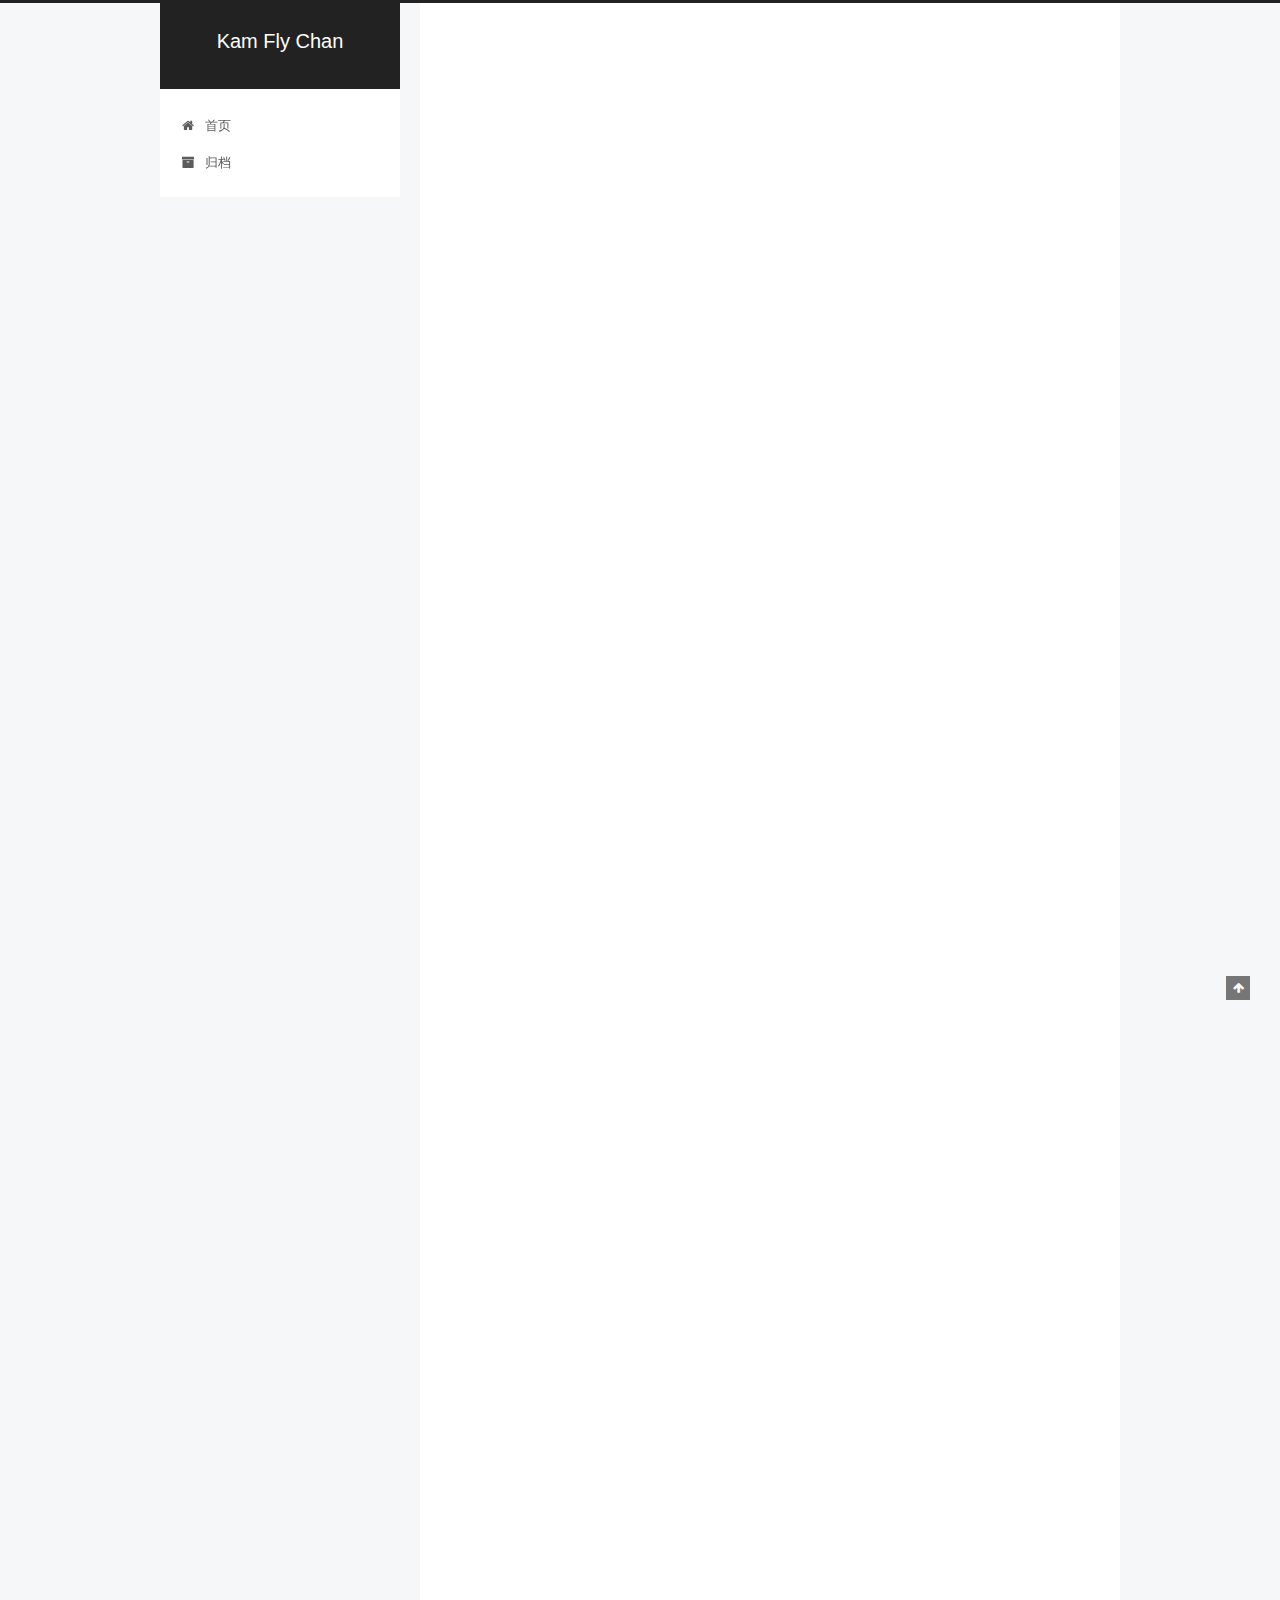
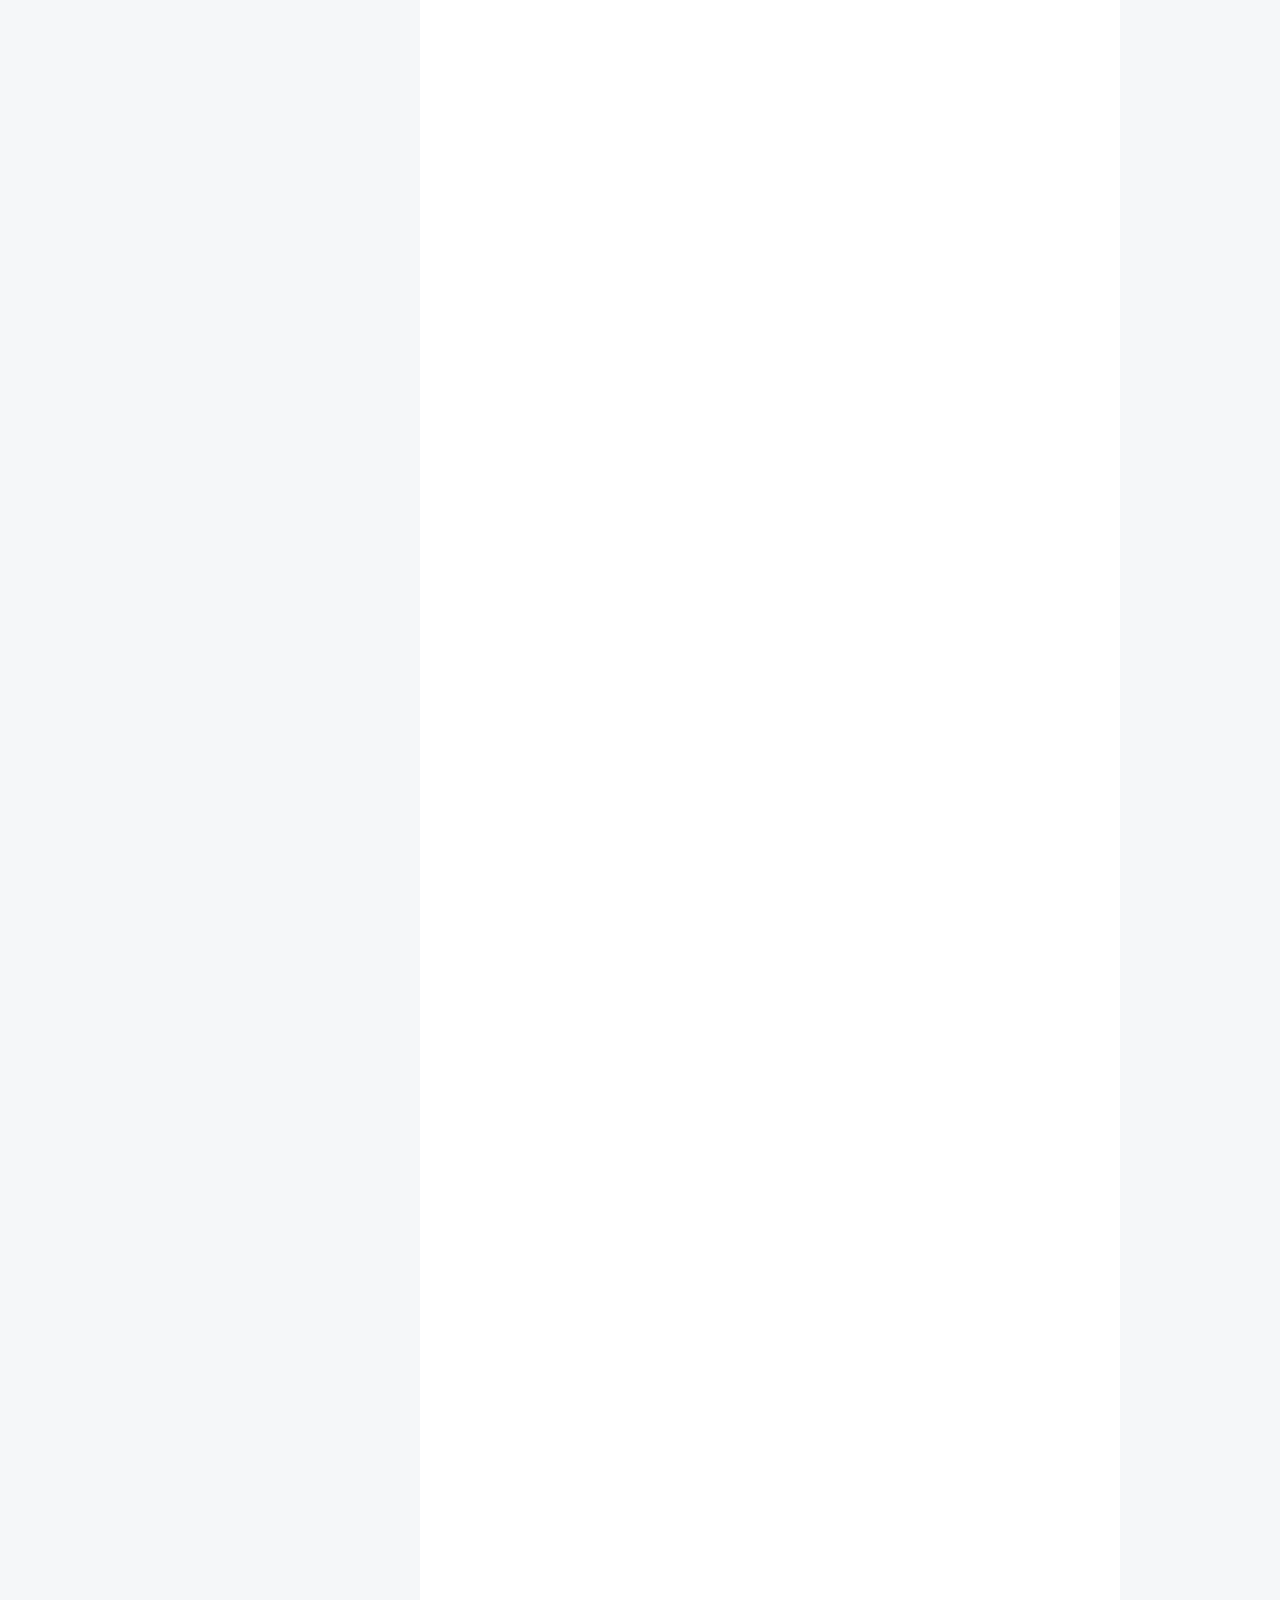
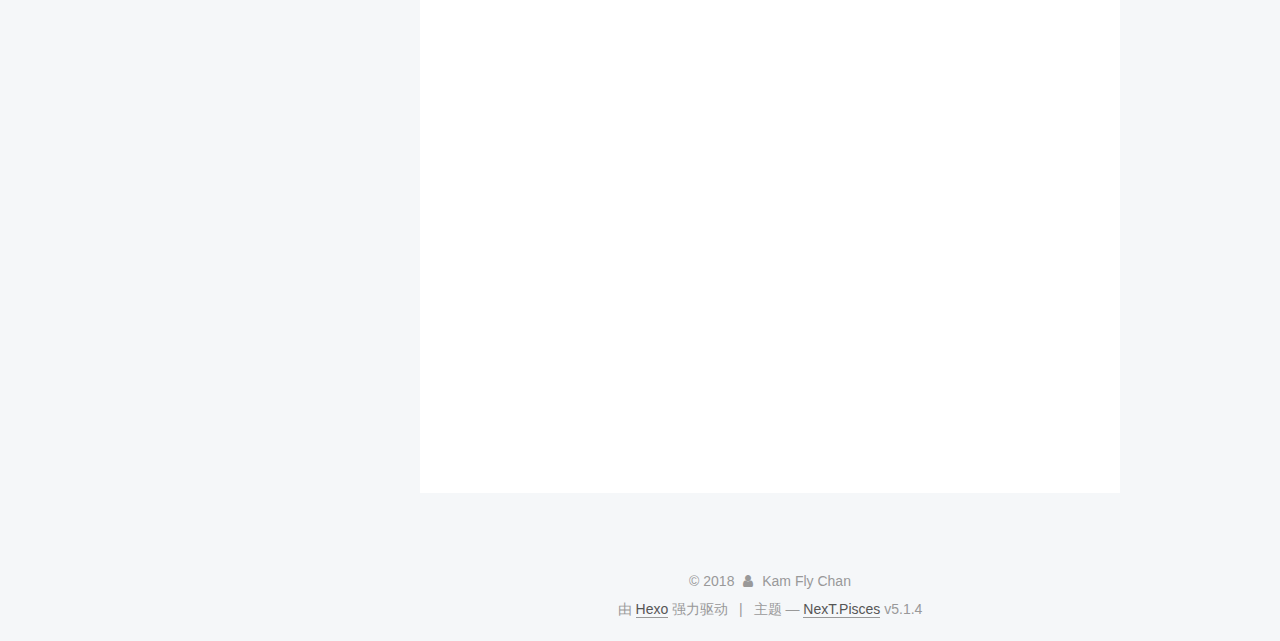
==== index.html @ f888b029 "Site updated: 2018-01-27 16:39:19" ====
<!DOCTYPE html>



  


<html class="theme-next pisces use-motion" lang="zh-Hans">
<head>
  <meta charset="UTF-8"/>
<meta http-equiv="X-UA-Compatible" content="IE=edge" />
<meta name="viewport" content="width=device-width, initial-scale=1, maximum-scale=1"/>
<meta name="theme-color" content="#222">









<meta http-equiv="Cache-Control" content="no-transform" />
<meta http-equiv="Cache-Control" content="no-siteapp" />
















  
  
  <link href="/lib/fancybox/source/jquery.fancybox.css?v=2.1.5" rel="stylesheet" type="text/css" />







<link href="/lib/font-awesome/css/font-awesome.min.css?v=4.6.2" rel="stylesheet" type="text/css" />

<link href="/css/main.css?v=5.1.4" rel="stylesheet" type="text/css" />


  <link rel="apple-touch-icon" sizes="180x180" href="/images/apple-touch-icon-next.png?v=5.1.4">


  <link rel="icon" type="image/png" sizes="32x32" href="/images/favicon-32x32-next.png?v=5.1.4">


  <link rel="icon" type="image/png" sizes="16x16" href="/images/favicon-16x16-next.png?v=5.1.4">


  <link rel="mask-icon" href="/images/logo.svg?v=5.1.4" color="#222">





  <meta name="keywords" content="Hexo, NexT" />





  <link rel="alternate" href="/atom.xml" title="Kam Fly Chan" type="application/atom+xml" />






<meta property="og:type" content="website">
<meta property="og:title" content="Kam Fly Chan">
<meta property="og:url" content="http://yoursite.com/index.html">
<meta property="og:site_name" content="Kam Fly Chan">
<meta property="og:locale" content="zh-Hans">
<meta name="twitter:card" content="summary">
<meta name="twitter:title" content="Kam Fly Chan">



<script type="text/javascript" id="hexo.configurations">
  var NexT = window.NexT || {};
  var CONFIG = {
    root: '/',
    scheme: 'Pisces',
    version: '5.1.4',
    sidebar: {"position":"left","display":"post","offset":12,"b2t":false,"scrollpercent":false,"onmobile":false},
    fancybox: true,
    tabs: true,
    motion: {"enable":true,"async":false,"transition":{"post_block":"fadeIn","post_header":"slideDownIn","post_body":"slideDownIn","coll_header":"slideLeftIn","sidebar":"slideUpIn"}},
    duoshuo: {
      userId: '0',
      author: '博主'
    },
    algolia: {
      applicationID: '',
      apiKey: '',
      indexName: '',
      hits: {"per_page":10},
      labels: {"input_placeholder":"Search for Posts","hits_empty":"We didn't find any results for the search: ${query}","hits_stats":"${hits} results found in ${time} ms"}
    }
  };
</script>



  <link rel="canonical" href="http://yoursite.com/"/>





  <title>Kam Fly Chan</title>
  





  <script type="text/javascript">
    var _hmt = _hmt || [];
    (function() {
      var hm = document.createElement("script");
      hm.src = "https://hm.baidu.com/hm.js?b831e868e6b1b6c18128e27ea2d17165";
      var s = document.getElementsByTagName("script")[0];
      s.parentNode.insertBefore(hm, s);
    })();
  </script>




</head>

<body itemscope itemtype="http://schema.org/WebPage" lang="zh-Hans">

  
  
    
  

  <div class="container sidebar-position-left 
  page-home">
    <div class="headband"></div>

    <header id="header" class="header" itemscope itemtype="http://schema.org/WPHeader">
      <div class="header-inner"><div class="site-brand-wrapper">
  <div class="site-meta ">
    

    <div class="custom-logo-site-title">
      <a href="/"  class="brand" rel="start">
        <span class="logo-line-before"><i></i></span>
        <span class="site-title">Kam Fly Chan</span>
        <span class="logo-line-after"><i></i></span>
      </a>
    </div>
      
        <p class="site-subtitle"></p>
      
  </div>

  <div class="site-nav-toggle">
    <button>
      <span class="btn-bar"></span>
      <span class="btn-bar"></span>
      <span class="btn-bar"></span>
    </button>
  </div>
</div>

<nav class="site-nav">
  

  
    <ul id="menu" class="menu">
      
        
        <li class="menu-item menu-item-home">
          <a href="/" rel="section">
            
              <i class="menu-item-icon fa fa-fw fa-home"></i> <br />
            
            首页
          </a>
        </li>
      
        
        <li class="menu-item menu-item-archives">
          <a href="/archives/" rel="section">
            
              <i class="menu-item-icon fa fa-fw fa-archive"></i> <br />
            
            归档
          </a>
        </li>
      

      
    </ul>
  

  
</nav>



 </div>
    </header>

    <main id="main" class="main">
      <div class="main-inner">
        <div class="content-wrap">
          <div id="content" class="content">
            
  <section id="posts" class="posts-expand">
    
      

  

  
  
  

  <article class="post post-type-normal" itemscope itemtype="http://schema.org/Article">
  
  
  
  <div class="post-block">
    <link itemprop="mainEntityOfPage" href="http://yoursite.com/2018/01/27/Manage-your-own-code-using-cocoapods/">

    <span hidden itemprop="author" itemscope itemtype="http://schema.org/Person">
      <meta itemprop="name" content="Kam Fly Chan">
      <meta itemprop="description" content="">
      <meta itemprop="image" content="/images/avatar.gif">
    </span>

    <span hidden itemprop="publisher" itemscope itemtype="http://schema.org/Organization">
      <meta itemprop="name" content="Kam Fly Chan">
    </span>

    
      <header class="post-header">

        
        
          <h1 class="post-title" itemprop="name headline">
                
                <a class="post-title-link" href="/2018/01/27/Manage-your-own-code-using-cocoapods/" itemprop="url">Manage your own code using cocoapods</a></h1>
        

        <div class="post-meta">
          <span class="post-time">
            
              <span class="post-meta-item-icon">
                <i class="fa fa-calendar-o"></i>
              </span>
              
                <span class="post-meta-item-text">发表于</span>
              
              <time title="创建于" itemprop="dateCreated datePublished" datetime="2018-01-27T14:11:44+08:00">
                2018-01-27
              </time>
            

            

            
          </span>

          

          
            
          

          
          

          

          

          

        </div>
      </header>
    

    
    
    
    <div class="post-body" itemprop="articleBody">

      
      

      
        
          
            <p>cocoapods管理自己的开源代码</p>
<h2 id="准备工作"><a href="#准备工作" class="headerlink" title="准备工作"></a>准备工作</h2><ol>
<li>在Github创建共享仓库</li>
<li>把共享仓库clone到本地</li>
</ol>
<p><strong>命令： git clone &lt;版本库的网址&gt;</strong><br><figure class="highlight plain"><table><tr><td class="gutter"><pre><span class="line">1</span><br></pre></td><td class="code"><pre><span class="line">$ git clone http://github.com/jquery/jquery.git</span><br></pre></td></tr></table></figure></p>
<h2 id="利用pod官方提供的模板来创建工程"><a href="#利用pod官方提供的模板来创建工程" class="headerlink" title="利用pod官方提供的模板来创建工程"></a>利用pod官方提供的模板来创建工程</h2><p><strong>命令： pod lib create 你的工程名</strong><br><figure class="highlight plain"><table><tr><td class="gutter"><pre><span class="line">1</span><br></pre></td><td class="code"><pre><span class="line">$ git lib create CJFKit</span><br></pre></td></tr></table></figure></p>
<p>然后 - 把工程目录中的文件拷贝到之前cline到本地的仓库文件夹中<br>然后 - 设置好 podspec 文件</p>
<h2 id="检查当前的库是有错误"><a href="#检查当前的库是有错误" class="headerlink" title="检查当前的库是有错误"></a>检查当前的库是有错误</h2><p><strong>命令：pod lib lint</strong><br><figure class="highlight plain"><table><tr><td class="gutter"><pre><span class="line">1</span><br></pre></td><td class="code"><pre><span class="line">$ pod lib lint</span><br></pre></td></tr></table></figure></p>
<h2 id="将代码push到git共享仓库（当前库无误的情况下）"><a href="#将代码push到git共享仓库（当前库无误的情况下）" class="headerlink" title="将代码push到git共享仓库（当前库无误的情况下）"></a>将代码push到git共享仓库（当前库无误的情况下）</h2><p><strong>命令：git add .</strong><br><figure class="highlight plain"><table><tr><td class="gutter"><pre><span class="line">1</span><br></pre></td><td class="code"><pre><span class="line">$ git add .</span><br></pre></td></tr></table></figure></p>
<p><strong>命令： git commit -m “你的描述”</strong><br><figure class="highlight plain"><table><tr><td class="gutter"><pre><span class="line">1</span><br></pre></td><td class="code"><pre><span class="line">$ git commit -m &quot;first 提交&quot;</span><br></pre></td></tr></table></figure></p>
<p><strong>命令： git push</strong><br><figure class="highlight plain"><table><tr><td class="gutter"><pre><span class="line">1</span><br></pre></td><td class="code"><pre><span class="line">$ git push</span><br></pre></td></tr></table></figure></p>
<p>为当前共享仓库的代码打一个tag</p>
<p><strong>命令：</strong><br><figure class="highlight plain"><table><tr><td class="gutter"><pre><span class="line">1</span><br><span class="line">2</span><br><span class="line">3</span><br></pre></td><td class="code"><pre><span class="line">$ git add .</span><br><span class="line">$ git tag -a 1.0.0 -m &quot;your description&quot;</span><br><span class="line">$ git push --tag</span><br></pre></td></tr></table></figure></p>
<h2 id="把github共享仓库中的文件提交到pod仓库"><a href="#把github共享仓库中的文件提交到pod仓库" class="headerlink" title="把github共享仓库中的文件提交到pod仓库"></a>把github共享仓库中的文件提交到pod仓库</h2><p>如果是第一次提交到pod仓库或还没有注册个pod帐号的话，需要注册一个（<code>注册之后，会由到一封邮件，需要通过邮件进行激活</code>）</p>
<p><strong>命令： pod trunk register 邮箱地址 ‘用户名’ –verbose</strong><br><figure class="highlight plain"><table><tr><td class="gutter"><pre><span class="line">1</span><br></pre></td><td class="code"><pre><span class="line">$ pod trunk regiseter jinfei_chen@icloud.com &apos;JinfeiChen&apos; --verbose</span><br></pre></td></tr></table></figure></p>
<p>如果已经有pod帐号，可以通过如下命令查看自己的详细信息</p>
<p><strong>命令： pod trunk me</strong><br><figure class="highlight plain"><table><tr><td class="gutter"><pre><span class="line">1</span><br></pre></td><td class="code"><pre><span class="line">$ pod trunk me</span><br></pre></td></tr></table></figure></p>
<p>执行上传到Pod仓库的命令(此步骤有可能会上传失败，根据提示在百度都能找到解决的办法)</p>
<p><strong>命令：pod trunk push 你的仓库名.podspec</strong><br><figure class="highlight plain"><table><tr><td class="gutter"><pre><span class="line">1</span><br></pre></td><td class="code"><pre><span class="line">$ pod trunk push CJFKit.podspec</span><br></pre></td></tr></table></figure></p>
<h2 id="删除本地的cocoapods查找索引，才能search到最新的pod库"><a href="#删除本地的cocoapods查找索引，才能search到最新的pod库" class="headerlink" title="删除本地的cocoapods查找索引，才能search到最新的pod库"></a>删除本地的cocoapods查找索引，才能search到最新的pod库</h2><p><strong>命令：rm 本地cocoapods索引文件路径</strong><br><figure class="highlight plain"><table><tr><td class="gutter"><pre><span class="line">1</span><br></pre></td><td class="code"><pre><span class="line">$ rm ~/Library/Caches/CocoaPods/search_index.json</span><br></pre></td></tr></table></figure></p>
<p><strong>命令：pod search 你的工程名</strong><br><figure class="highlight plain"><table><tr><td class="gutter"><pre><span class="line">1</span><br></pre></td><td class="code"><pre><span class="line">$ pod search CJFKit</span><br></pre></td></tr></table></figure></p>
<h2 id="当pod库有更新，不能以同样的版本号上传到pod库"><a href="#当pod库有更新，不能以同样的版本号上传到pod库" class="headerlink" title="当pod库有更新，不能以同样的版本号上传到pod库"></a>当pod库有更新，不能以同样的版本号上传到pod库</h2><p><strong>命令：</strong><br><figure class="highlight plain"><table><tr><td class="gutter"><pre><span class="line">1</span><br><span class="line">2</span><br><span class="line">3</span><br><span class="line">4</span><br><span class="line">5</span><br><span class="line">6</span><br><span class="line">7</span><br></pre></td><td class="code"><pre><span class="line">$ git add.</span><br><span class="line">$ git commit -m &quot;更新描述&quot;</span><br><span class="line">$ git push</span><br><span class="line">$ git add.</span><br><span class="line">$ git tag -a 新的版本号 -m &quot;新版本说明&quot;</span><br><span class="line">$ git push --tag</span><br><span class="line">$ pod trunk push pod工程名.podspec</span><br></pre></td></tr></table></figure></p>

          
        
      
    </div>
    
    
    

    

    

    

    <footer class="post-footer">
      

      

      

      
      
        <div class="post-eof"></div>
      
    </footer>
  </div>
  
  
  
  </article>


    
      

  

  
  
  

  <article class="post post-type-normal" itemscope itemtype="http://schema.org/Article">
  
  
  
  <div class="post-block">
    <link itemprop="mainEntityOfPage" href="http://yoursite.com/2018/01/27/hello-world/">

    <span hidden itemprop="author" itemscope itemtype="http://schema.org/Person">
      <meta itemprop="name" content="Kam Fly Chan">
      <meta itemprop="description" content="">
      <meta itemprop="image" content="/images/avatar.gif">
    </span>

    <span hidden itemprop="publisher" itemscope itemtype="http://schema.org/Organization">
      <meta itemprop="name" content="Kam Fly Chan">
    </span>

    
      <header class="post-header">

        
        
          <h1 class="post-title" itemprop="name headline">
                
                <a class="post-title-link" href="/2018/01/27/hello-world/" itemprop="url">Hello World</a></h1>
        

        <div class="post-meta">
          <span class="post-time">
            
              <span class="post-meta-item-icon">
                <i class="fa fa-calendar-o"></i>
              </span>
              
                <span class="post-meta-item-text">发表于</span>
              
              <time title="创建于" itemprop="dateCreated datePublished" datetime="2018-01-27T12:28:05+08:00">
                2018-01-27
              </time>
            

            

            
          </span>

          

          
            
          

          
          

          

          

          

        </div>
      </header>
    

    
    
    
    <div class="post-body" itemprop="articleBody">

      
      

      
        
          
            <p>Welcome to <a href="https://hexo.io/" target="_blank" rel="noopener">Hexo</a>! This is your very first post. Check <a href="https://hexo.io/docs/" target="_blank" rel="noopener">documentation</a> for more info. If you get any problems when using Hexo, you can find the answer in <a href="https://hexo.io/docs/troubleshooting.html" target="_blank" rel="noopener">troubleshooting</a> or you can ask me on <a href="https://github.com/hexojs/hexo/issues" target="_blank" rel="noopener">GitHub</a>.</p>
<h2 id="Quick-Start"><a href="#Quick-Start" class="headerlink" title="Quick Start"></a>Quick Start</h2><h3 id="Create-a-new-post"><a href="#Create-a-new-post" class="headerlink" title="Create a new post"></a>Create a new post</h3><figure class="highlight bash"><table><tr><td class="gutter"><pre><span class="line">1</span><br></pre></td><td class="code"><pre><span class="line">$ hexo new <span class="string">"My New Post"</span></span><br></pre></td></tr></table></figure>
<p>More info: <a href="https://hexo.io/docs/writing.html" target="_blank" rel="noopener">Writing</a></p>
<h3 id="Run-server"><a href="#Run-server" class="headerlink" title="Run server"></a>Run server</h3><figure class="highlight bash"><table><tr><td class="gutter"><pre><span class="line">1</span><br></pre></td><td class="code"><pre><span class="line">$ hexo server</span><br></pre></td></tr></table></figure>
<p>More info: <a href="https://hexo.io/docs/server.html" target="_blank" rel="noopener">Server</a></p>
<h3 id="Generate-static-files"><a href="#Generate-static-files" class="headerlink" title="Generate static files"></a>Generate static files</h3><figure class="highlight bash"><table><tr><td class="gutter"><pre><span class="line">1</span><br></pre></td><td class="code"><pre><span class="line">$ hexo generate</span><br></pre></td></tr></table></figure>
<p>More info: <a href="https://hexo.io/docs/generating.html" target="_blank" rel="noopener">Generating</a></p>
<h3 id="Deploy-to-remote-sites"><a href="#Deploy-to-remote-sites" class="headerlink" title="Deploy to remote sites"></a>Deploy to remote sites</h3><figure class="highlight bash"><table><tr><td class="gutter"><pre><span class="line">1</span><br></pre></td><td class="code"><pre><span class="line">$ hexo deploy</span><br></pre></td></tr></table></figure>
<p>More info: <a href="https://hexo.io/docs/deployment.html" target="_blank" rel="noopener">Deployment</a></p>

          
        
      
    </div>
    
    
    

    

    

    

    <footer class="post-footer">
      

      

      

      
      
        <div class="post-eof"></div>
      
    </footer>
  </div>
  
  
  
  </article>


    
  </section>

  


          </div>
          


          

        </div>
        
          
  
  <div class="sidebar-toggle">
    <div class="sidebar-toggle-line-wrap">
      <span class="sidebar-toggle-line sidebar-toggle-line-first"></span>
      <span class="sidebar-toggle-line sidebar-toggle-line-middle"></span>
      <span class="sidebar-toggle-line sidebar-toggle-line-last"></span>
    </div>
  </div>

  <aside id="sidebar" class="sidebar">
    
    <div class="sidebar-inner">

      

      

      <section class="site-overview-wrap sidebar-panel sidebar-panel-active">
        <div class="site-overview">
          <div class="site-author motion-element" itemprop="author" itemscope itemtype="http://schema.org/Person">
            
              <p class="site-author-name" itemprop="name">Kam Fly Chan</p>
              <p class="site-description motion-element" itemprop="description"></p>
          </div>

          <nav class="site-state motion-element">

            
              <div class="site-state-item site-state-posts">
              
                <a href="/archives/">
              
                  <span class="site-state-item-count">2</span>
                  <span class="site-state-item-name">日志</span>
                </a>
              </div>
            

            

            

          </nav>

          
            <div class="feed-link motion-element">
              <a href="/atom.xml" rel="alternate">
                <i class="fa fa-rss"></i>
                RSS
              </a>
            </div>
          

          
            <div class="links-of-author motion-element">
                
                  <span class="links-of-author-item">
                    <a href="https://github.com/JinfeiChen" target="_blank" title="GitHub">
                      
                        <i class="fa fa-fw fa-github"></i>GitHub</a>
                  </span>
                
                  <span class="links-of-author-item">
                    <a href="mailto:chenjinfei@live.com" target="_blank" title="E-Mail">
                      
                        <i class="fa fa-fw fa-envelope"></i>E-Mail</a>
                  </span>
                
                  <span class="links-of-author-item">
                    <a href="https://www.facebook.com/chenjinfei" target="_blank" title="FB Page">
                      
                        <i class="fa fa-fw fa-facebook"></i>FB Page</a>
                  </span>
                
            </div>
          

          
          

          
          

          

        </div>
      </section>

      

      

    </div>
  </aside>


        
      </div>
    </main>

    <footer id="footer" class="footer">
      <div class="footer-inner">
        <div class="copyright">&copy; <span itemprop="copyrightYear">2018</span>
  <span class="with-love">
    <i class="fa fa-user"></i>
  </span>
  <span class="author" itemprop="copyrightHolder">Kam Fly Chan</span>

  
</div>


  <div class="powered-by">由 <a class="theme-link" target="_blank" href="https://hexo.io">Hexo</a> 强力驱动</div>



  <span class="post-meta-divider">|</span>



  <div class="theme-info">主题 &mdash; <a class="theme-link" target="_blank" href="https://github.com/iissnan/hexo-theme-next">NexT.Pisces</a> v5.1.4</div>




        







        
      </div>
    </footer>

    
      <div class="back-to-top">
        <i class="fa fa-arrow-up"></i>
        
      </div>
    

    

  </div>

  

<script type="text/javascript">
  if (Object.prototype.toString.call(window.Promise) !== '[object Function]') {
    window.Promise = null;
  }
</script>









  












  
  
    <script type="text/javascript" src="/lib/jquery/index.js?v=2.1.3"></script>
  

  
  
    <script type="text/javascript" src="/lib/fastclick/lib/fastclick.min.js?v=1.0.6"></script>
  

  
  
    <script type="text/javascript" src="/lib/jquery_lazyload/jquery.lazyload.js?v=1.9.7"></script>
  

  
  
    <script type="text/javascript" src="/lib/velocity/velocity.min.js?v=1.2.1"></script>
  

  
  
    <script type="text/javascript" src="/lib/velocity/velocity.ui.min.js?v=1.2.1"></script>
  

  
  
    <script type="text/javascript" src="/lib/fancybox/source/jquery.fancybox.pack.js?v=2.1.5"></script>
  


  


  <script type="text/javascript" src="/js/src/utils.js?v=5.1.4"></script>

  <script type="text/javascript" src="/js/src/motion.js?v=5.1.4"></script>



  
  


  <script type="text/javascript" src="/js/src/affix.js?v=5.1.4"></script>

  <script type="text/javascript" src="/js/src/schemes/pisces.js?v=5.1.4"></script>



  

  


  <script type="text/javascript" src="/js/src/bootstrap.js?v=5.1.4"></script>



  


  




	





  





  












  





  

  

  

  
  

  

  

  

</body>
</html>
---- css/main.css ----
/* normalize.css v3.0.2 | MIT License | git.io/normalize */
html {
  font-family: sans-serif; /* 1 */
  -ms-text-size-adjust: 100%; /* 2 */
  -webkit-text-size-adjust: 100%; /* 2 */
}
body {
  margin: 0;
}
article,
aside,
details,
figcaption,
figure,
footer,
header,
hgroup,
main,
menu,
nav,
section,
summary {
  display: block;
}
audio,
canvas,
progress,
video {
  display: inline-block; /* 1 */
  vertical-align: baseline; /* 2 */
}
audio:not([controls]) {
  display: none;
  height: 0;
}
[hidden],
template {
  display: none;
}
a {
  background-color: transparent;
}
a:active,
a:hover {
  outline: 0;
}
abbr[title] {
  border-bottom: 1px dotted;
}
b,
strong {
  font-weight: bold;
}
dfn {
  font-style: italic;
}
h1 {
  font-size: 2em;
  margin: 0.67em 0;
}
mark {
  background: #ff0;
  color: #000;
}
small {
  font-size: 80%;
}
sub,
sup {
  font-size: 75%;
  line-height: 0;
  position: relative;
  vertical-align: baseline;
}
sup {
  top: -0.5em;
}
sub {
  bottom: -0.25em;
}
img {
  border: 0;
}
svg:not(:root) {
  overflow: hidden;
}
figure {
  margin: 1em 40px;
}
hr {
  -moz-box-sizing: content-box;
  box-sizing: content-box;
  height: 0;
}
pre {
  overflow: auto;
}
code,
kbd,
pre,
samp {
  font-family: monospace, monospace;
  font-size: 1em;
}
button,
input,
optgroup,
select,
textarea {
  color: inherit; /* 1 */
  font: inherit; /* 2 */
  margin: 0; /* 3 */
}
button {
  overflow: visible;
}
button,
select {
  text-transform: none;
}
button,
html input[type="button"],
input[type="reset"],
input[type="submit"] {
  -webkit-appearance: button; /* 2 */
  cursor: pointer; /* 3 */
}
button[disabled],
html input[disabled] {
  cursor: default;
}
button::-moz-focus-inner,
input::-moz-focus-inner {
  border: 0;
  padding: 0;
}
input {
  line-height: normal;
}
input[type="checkbox"],
input[type="radio"] {
  box-sizing: border-box; /* 1 */
  padding: 0; /* 2 */
}
input[type="number"]::-webkit-inner-spin-button,
input[type="number"]::-webkit-outer-spin-button {
  height: auto;
}
input[type="search"] {
  -webkit-appearance: textfield; /* 1 */
  -moz-box-sizing: content-box;
  -webkit-box-sizing: content-box; /* 2 */
  box-sizing: content-box;
}
input[type="search"]::-webkit-search-cancel-button,
input[type="search"]::-webkit-search-decoration {
  -webkit-appearance: none;
}
fieldset {
  border: 1px solid #c0c0c0;
  margin: 0 2px;
  padding: 0.35em 0.625em 0.75em;
}
legend {
  border: 0; /* 1 */
  padding: 0; /* 2 */
}
textarea {
  overflow: auto;
}
optgroup {
  font-weight: bold;
}
table {
  border-collapse: collapse;
  border-spacing: 0;
}
td,
th {
  padding: 0;
}
::selection {
  background: #262a30;
  color: #fff;
}
body {
  position: relative;
  font-family: 'Lato', "PingFang SC", "Microsoft YaHei", sans-serif;
  font-size: 14px;
  line-height: 2;
  color: #555;
  background: #f5f7f9;
}
@media (max-width: 767px) {
  body {
    padding-right: 0 !important;
  }
}
@media (min-width: 768px) and (max-width: 991px) {
  body {
    padding-right: 0 !important;
  }
}
@media (min-width: 1600px) {
  body {
    font-size: 16px;
  }
}
h1,
h2,
h3,
h4,
h5,
h6 {
  margin: 0;
  padding: 0;
  font-weight: bold;
  line-height: 1.5;
  font-family: 'Lato', "PingFang SC", "Microsoft YaHei", sans-serif;
}
h2,
h3,
h4,
h5,
h6 {
  margin: 20px 0 15px;
}
h1 {
  font-size: 22px;
}
@media (max-width: 767px) {
  h1 {
    font-size: 18px;
  }
}
h2 {
  font-size: 20px;
}
@media (max-width: 767px) {
  h2 {
    font-size: 16px;
  }
}
h3 {
  font-size: 18px;
}
@media (max-width: 767px) {
  h3 {
    font-size: 14px;
  }
}
h4 {
  font-size: 16px;
}
@media (max-width: 767px) {
  h4 {
    font-size: 12px;
  }
}
h5 {
  font-size: 14px;
}
@media (max-width: 767px) {
  h5 {
    font-size: 10px;
  }
}
h6 {
  font-size: 12px;
}
@media (max-width: 767px) {
  h6 {
    font-size: 8px;
  }
}
p {
  margin: 0 0 20px 0;
}
a {
  color: #555;
  text-decoration: none;
  outline: none;
  border-bottom: 1px solid #999;
  word-wrap: break-word;
}
a:hover {
  color: #222;
  border-bottom-color: #222;
}
blockquote {
  margin: 0;
  padding: 0;
}
img {
  display: block;
  margin: auto;
  max-width: 100%;
  height: auto;
}
hr {
  margin: 40px 0;
  height: 3px;
  border: none;
  background-color: #ddd;
  background-image: repeating-linear-gradient(-45deg, #fff, #fff 4px, transparent 4px, transparent 8px);
}
blockquote {
  padding: 0 15px;
  color: #666;
  border-left: 4px solid #ddd;
}
blockquote cite::before {
  content: "-";
  padding: 0 5px;
}
dt {
  font-weight: 700;
}
dd {
  margin: 0;
  padding: 0;
}
kbd {
  border: 1px solid #ccc;
  border-radius: 0.2em;
  box-shadow: 0.1em 0.1em 0.2em rgba(0,0,0,0.1);
  background-color: #f9f9f9;
  font-family: inherit;
  background-image: -webkit-linear-gradient(top, #eee, #fff, #eee);
  padding: 0.1em 0.3em;
  white-space: nowrap;
}
.text-left {
  text-align: left;
}
.text-center {
  text-align: center;
}
.text-right {
  text-align: right;
}
.text-justify {
  text-align: justify;
}
.text-nowrap {
  white-space: nowrap;
}
.text-lowercase {
  text-transform: lowercase;
}
.text-uppercase {
  text-transform: uppercase;
}
.text-capitalize {
  text-transform: capitalize;
}
.center-block {
  display: block;
  margin-left: auto;
  margin-right: auto;
}
.clearfix:before,
.clearfix:after {
  content: " ";
  display: table;
}
.clearfix:after {
  clear: both;
}
.pullquote {
  width: 45%;
}
.pullquote.left {
  float: left;
  margin-left: 5px;
  margin-right: 10px;
}
.pullquote.right {
  float: right;
  margin-left: 10px;
  margin-right: 5px;
}
.affix.affix.affix {
  position: fixed;
}
.translation {
  margin-top: -20px;
  font-size: 14px;
  color: #999;
}
.scrollbar-measure {
  width: 100px;
  height: 100px;
  overflow: scroll;
  position: absolute;
  top: -9999px;
}
.use-motion .motion-element {
  opacity: 0;
}
table {
  margin: 20px 0;
  width: 100%;
  border-collapse: collapse;
  border-spacing: 0;
  border: 1px solid #ddd;
  font-size: 14px;
  table-layout: fixed;
  word-wrap: break-all;
}
table>tbody>tr:nth-of-type(odd) {
  background-color: #f9f9f9;
}
table>tbody>tr:hover {
  background-color: #f5f5f5;
}
caption,
th,
td {
  padding: 8px;
  text-align: left;
  vertical-align: middle;
  font-weight: normal;
}
th,
td {
  border-bottom: 3px solid #ddd;
  border-right: 1px solid #eee;
}
th {
  padding-bottom: 10px;
  font-weight: 700;
}
td {
  border-bottom-width: 1px;
}
html,
body {
  height: 100%;
}
.container {
  position: relative;
  min-height: 100%;
}
.header-inner {
  margin: 0 auto;
  padding: 100px 0 70px;
  width: 700px;
}
@media (min-width: 1600px) {
  .container .header-inner {
    width: 900px;
  }
}
.main {
  padding-bottom: 150px;
}
.main-inner {
  margin: 0 auto;
  width: 700px;
}
@media (min-width: 1600px) {
  .container .main-inner {
    width: 900px;
  }
}
.footer {
  position: absolute;
  left: 0;
  bottom: 0;
  width: 100%;
  min-height: 50px;
}
.footer-inner {
  box-sizing: border-box;
  margin: 20px auto;
  width: 700px;
}
@media (min-width: 1600px) {
  .container .footer-inner {
    width: 900px;
  }
}
pre,
.highlight {
  overflow: auto;
  margin: 20px 0;
  padding: 0;
  font-size: 13px;
  color: #4d4d4c;
  background: #f7f7f7;
  line-height: 1.6;
}
pre,
code {
  font-family: consolas, Menlo, "PingFang SC", "Microsoft YaHei", monospace;
}
code {
  padding: 2px 4px;
  word-wrap: break-word;
  color: #555;
  background: #eee;
  border-radius: 3px;
  font-size: 13px;
}
pre {
  padding: 10px;
}
pre code {
  padding: 0;
  color: #4d4d4c;
  background: none;
  text-shadow: none;
}
.highlight {
  border-radius: 1px;
}
.highlight pre {
  border: none;
  margin: 0;
  padding: 10px 0;
}
.highlight table {
  margin: 0;
  width: auto;
  border: none;
}
.highlight td {
  border: none;
  padding: 0;
}
.highlight figcaption {
  font-size: 1em;
  color: #4d4d4c;
  line-height: 1em;
  margin-bottom: 1em;
}
.highlight figcaption:before,
.highlight figcaption:after {
  content: " ";
  display: table;
}
.highlight figcaption:after {
  clear: both;
}
.highlight figcaption a {
  float: right;
  color: #4d4d4c;
}
.highlight figcaption a:hover {
  border-bottom-color: #4d4d4c;
}
.highlight .gutter pre {
  padding-left: 10px;
  padding-right: 10px;
  color: #869194;
  text-align: right;
  background-color: #eff2f3;
}
.highlight .code pre {
  width: 100%;
  padding-left: 10px;
  padding-right: 10px;
  background-color: #f7f7f7;
}
.highlight .line {
  height: 20px;
}
.gutter {
  -webkit-user-select: none;
  -moz-user-select: none;
  -ms-user-select: none;
  user-select: none;
}
.gist table {
  width: auto;
}
.gist table td {
  border: none;
}
pre .deletion {
  background: #fdd;
}
pre .addition {
  background: #dfd;
}
pre .meta {
  color: #8959a8;
}
pre .comment {
  color: #8e908c;
}
pre .variable,
pre .attribute,
pre .tag,
pre .regexp,
pre .ruby .constant,
pre .xml .tag .title,
pre .xml .pi,
pre .xml .doctype,
pre .html .doctype,
pre .css .id,
pre .css .class,
pre .css .pseudo {
  color: #c82829;
}
pre .number,
pre .preprocessor,
pre .built_in,
pre .literal,
pre .params,
pre .constant,
pre .command {
  color: #f5871f;
}
pre .ruby .class .title,
pre .css .rules .attribute,
pre .string,
pre .value,
pre .inheritance,
pre .header,
pre .ruby .symbol,
pre .xml .cdata,
pre .special,
pre .number,
pre .formula {
  color: #718c00;
}
pre .title,
pre .css .hexcolor {
  color: #3e999f;
}
pre .function,
pre .python .decorator,
pre .python .title,
pre .ruby .function .title,
pre .ruby .title .keyword,
pre .perl .sub,
pre .javascript .title,
pre .coffeescript .title {
  color: #4271ae;
}
pre .keyword,
pre .javascript .function {
  color: #8959a8;
}
.full-image.full-image.full-image.full-image {
  border: none;
  max-width: 100%;
  width: auto;
  margin: 20px auto 25px;
}
@media (min-width: 992px) {
  .full-image.full-image.full-image.full-image {
    max-width: none;
    width: 118%;
    margin: 0 -9%;
  }
}
.blockquote-center,
.page-home .post-type-quote blockquote,
.page-post-detail .post-type-quote blockquote {
  position: relative;
  margin: 40px 0;
  padding: 0;
  border-left: none;
  text-align: center;
}
.blockquote-center::before,
.page-home .post-type-quote blockquote::before,
.page-post-detail .post-type-quote blockquote::before,
.blockquote-center::after,
.page-home .post-type-quote blockquote::after,
.page-post-detail .post-type-quote blockquote::after {
  position: absolute;
  content: ' ';
  display: block;
  width: 100%;
  height: 24px;
  opacity: 0.2;
  background-repeat: no-repeat;
  background-position: 0 -6px;
  background-size: 22px 22px;
}
.blockquote-center::before,
.page-home .post-type-quote blockquote::before,
.page-post-detail .post-type-quote blockquote::before {
  top: -20px;
  background-image: url("../images/quote-l.svg");
  border-top: 1px solid #ccc;
}
.blockquote-center::after,
.page-home .post-type-quote blockquote::after,
.page-post-detail .post-type-quote blockquote::after {
  bottom: -20px;
  background-image: url("../images/quote-r.svg");
  border-bottom: 1px solid #ccc;
  background-position: 100% 8px;
}
.blockquote-center p,
.page-home .post-type-quote blockquote p,
.page-post-detail .post-type-quote blockquote p,
.blockquote-center div,
.page-home .post-type-quote blockquote div,
.page-post-detail .post-type-quote blockquote div {
  text-align: center;
}
.post .post-body .group-picture img {
  box-sizing: border-box;
  padding: 0 3px;
  border: none;
}
.post .group-picture-row {
  overflow: hidden;
  margin-top: 6px;
}
.post .group-picture-row:first-child {
  margin-top: 0;
}
.post .group-picture-column {
  float: left;
}
.page-post-detail .post-body .group-picture-column {
  float: none;
  margin-top: 10px;
  width: auto !important;
}
.page-post-detail .post-body .group-picture-column img {
  margin: 0 auto;
}
.page-archive .group-picture-container {
  overflow: hidden;
}
.page-archive .group-picture-row {
  float: left;
}
.page-archive .group-picture-row:first-child {
  margin-top: 6px;
}
.page-archive .group-picture-column {
  max-width: 150px;
  max-height: 150px;
}
.post-body .note {
  position: relative;
  padding: 15px;
  margin-bottom: 20px;
  border: 1px solid #eee;
  border-left-width: 5px;
  border-radius: 3px;
}
.post-body .note h2,
.post-body .note h3,
.post-body .note h4,
.post-body .note h5,
.post-body .note h6 {
  margin-top: 0;
  margin-bottom: 0;
  border-bottom: initial;
  padding-top: 0 !important;
}
.post-body .note p:first-child,
.post-body .note ul:first-child,
.post-body .note ol:first-child,
.post-body .note table:first-child,
.post-body .note pre:first-child,
.post-body .note blockquote:first-child {
  margin-top: 0;
}
.post-body .note p:last-child,
.post-body .note ul:last-child,
.post-body .note ol:last-child,
.post-body .note table:last-child,
.post-body .note pre:last-child,
.post-body .note blockquote:last-child {
  margin-bottom: 0;
}
.post-body .note.default {
  border-left-color: #777;
}
.post-body .note.default h2,
.post-body .note.default h3,
.post-body .note.default h4,
.post-body .note.default h5,
.post-body .note.default h6 {
  color: #777;
}
.post-body .note.primary {
  border-left-color: #6f42c1;
}
.post-body .note.primary h2,
.post-body .note.primary h3,
.post-body .note.primary h4,
.post-body .note.primary h5,
.post-body .note.primary h6 {
  color: #6f42c1;
}
.post-body .note.info {
  border-left-color: #428bca;
}
.post-body .note.info h2,
.post-body .note.info h3,
.post-body .note.info h4,
.post-body .note.info h5,
.post-body .note.info h6 {
  color: #428bca;
}
.post-body .note.success {
  border-left-color: #5cb85c;
}
.post-body .note.success h2,
.post-body .note.success h3,
.post-body .note.success h4,
.post-body .note.success h5,
.post-body .note.success h6 {
  color: #5cb85c;
}
.post-body .note.warning {
  border-left-color: #f0ad4e;
}
.post-body .note.warning h2,
.post-body .note.warning h3,
.post-body .note.warning h4,
.post-body .note.warning h5,
.post-body .note.warning h6 {
  color: #f0ad4e;
}
.post-body .note.danger {
  border-left-color: #d9534f;
}
.post-body .note.danger h2,
.post-body .note.danger h3,
.post-body .note.danger h4,
.post-body .note.danger h5,
.post-body .note.danger h6 {
  color: #d9534f;
}
.post-body .label {
  display: inline;
  padding: 0 2px;
  white-space: nowrap;
}
.post-body .label.default {
  background-color: #f0f0f0;
}
.post-body .label.primary {
  background-color: #efe6f7;
}
.post-body .label.info {
  background-color: #e5f2f8;
}
.post-body .label.success {
  background-color: #e7f4e9;
}
.post-body .label.warning {
  background-color: #fcf6e1;
}
.post-body .label.danger {
  background-color: #fae8eb;
}
.post-body .tabs {
  position: relative;
  display: block;
  margin-bottom: 20px;
  padding-top: 10px;
}
.post-body .tabs ul.nav-tabs {
  margin: 0;
  padding: 0;
  display: flex;
  margin-bottom: -1px;
}
@media (max-width: 413px) {
  .post-body .tabs ul.nav-tabs {
    display: block;
    margin-bottom: 5px;
  }
}
.post-body .tabs ul.nav-tabs li.tab {
  list-style-type: none !important;
  margin: 0 0.25em 0 0;
  border-top: 3px solid transparent;
  border-left: 1px solid transparent;
  border-right: 1px solid transparent;
}
@media (max-width: 413px) {
  .post-body .tabs ul.nav-tabs li.tab {
    margin: initial;
    border-top: 1px solid transparent;
    border-left: 3px solid transparent;
    border-right: 1px solid transparent;
    border-bottom: 1px solid transparent;
  }
}
.post-body .tabs ul.nav-tabs li.tab a {
  outline: 0;
  border-bottom: initial;
  display: block;
  line-height: 1.8em;
  padding: 0.25em 0.75em;
  transition-duration: 0.2s;
  transition-timing-function: ease-out;
  transition-delay: 0s;
}
.post-body .tabs ul.nav-tabs li.tab a i {
  width: 1.285714285714286em;
}
.post-body .tabs ul.nav-tabs li.tab.active {
  border-top: 3px solid #fc6423;
  border-left: 1px solid #ddd;
  border-right: 1px solid #ddd;
  background-color: #fff;
}
@media (max-width: 413px) {
  .post-body .tabs ul.nav-tabs li.tab.active {
    border-top: 1px solid #ddd;
    border-left: 3px solid #fc6423;
    border-right: 1px solid #ddd;
    border-bottom: 1px solid #ddd;
  }
}
.post-body .tabs ul.nav-tabs li.tab.active a {
  cursor: default;
  color: #555;
}
.post-body .tabs .tab-content {
  background-color: #fff;
}
.post-body .tabs .tab-content .tab-pane {
  border: 1px solid #ddd;
  padding: 20px 20px 0 20px;
}
.post-body .tabs .tab-content .tab-pane:not(.active) {
  display: none !important;
}
.post-body .tabs .tab-content .tab-pane.active {
  display: block !important;
}
.btn {
  display: inline-block;
  padding: 0 20px;
  font-size: 14px;
  color: #555;
  background: #fff;
  border: 2px solid #555;
  text-decoration: none;
  border-radius: 2px;
  transition-property: background-color;
  transition-duration: 0.2s;
  transition-timing-function: ease-in-out;
  transition-delay: 0s;
  line-height: 2;
}
.btn:hover {
  border-color: #222;
  color: #fff;
  background: #222;
}
.btn +.btn {
  margin: 0 0 8px 8px;
}
.btn .fa-fw {
  width: 1.285714285714286em;
  text-align: left;
}
.btn-bar {
  display: block;
  width: 22px;
  height: 2px;
  background: #555;
  border-radius: 1px;
}
.btn-bar+.btn-bar {
  margin-top: 4px;
}
.pagination {
  margin: 120px 0 40px;
  text-align: center;
  border-top: 1px solid #eee;
}
.page-number-basic,
.pagination .prev,
.pagination .next,
.pagination .page-number,
.pagination .space {
  display: inline-block;
  position: relative;
  top: -1px;
  margin: 0 10px;
  padding: 0 11px;
}
@media (max-width: 767px) {
  .page-number-basic,
  .pagination .prev,
  .pagination .next,
  .pagination .page-number,
  .pagination .space {
    margin: 0 5px;
  }
}
.pagination .prev,
.pagination .next,
.pagination .page-number {
  border-bottom: 0;
  border-top: 1px solid #eee;
  transition-property: border-color;
  transition-duration: 0.2s;
  transition-timing-function: ease-in-out;
  transition-delay: 0s;
}
.pagination .prev:hover,
.pagination .next:hover,
.pagination .page-number:hover {
  border-top-color: #222;
}
.pagination .space {
  padding: 0;
  margin: 0;
}
.pagination .prev {
  margin-left: 0;
}
.pagination .next {
  margin-right: 0;
}
.pagination .page-number.current {
  color: #fff;
  background: #ccc;
  border-top-color: #ccc;
}
@media (max-width: 767px) {
  .pagination {
    border-top: none;
  }
  .pagination .prev,
  .pagination .next,
  .pagination .page-number {
    margin-bottom: 10px;
    border-top: 0;
    border-bottom: 1px solid #eee;
    padding: 0 10px;
  }
  .pagination .prev:hover,
  .pagination .next:hover,
  .pagination .page-number:hover {
    border-bottom-color: #222;
  }
}
.comments {
  margin: 60px 20px 0;
}
.tag-cloud {
  text-align: center;
}
.tag-cloud a {
  display: inline-block;
  margin: 10px;
}
.back-to-top {
  box-sizing: border-box;
  position: fixed;
  bottom: -100px;
  right: 30px;
  z-index: 1050;
  padding: 0 6px;
  width: 24px;
  background: #222;
  font-size: 12px;
  opacity: 0.6;
  color: #fff;
  cursor: pointer;
  text-align: center;
  -webkit-transform: translateZ(0);
  transition-property: bottom;
  transition-duration: 0.2s;
  transition-timing-function: ease-in-out;
  transition-delay: 0s;
}
@media (min-width: 768px) and (max-width: 991px) {
  .back-to-top {
    display: none !important;
  }
}
@media (max-width: 767px) {
  .back-to-top {
    display: none !important;
  }
}
.back-to-top.back-to-top-on {
  bottom: 30px;
}
.header {
  background: transparent;
}
.header-inner {
  position: relative;
}
.headband {
  height: 3px;
  background: #222;
}
.site-meta {
  margin: 0;
  text-align: center;
}
@media (max-width: 767px) {
  .site-meta {
    text-align: center;
  }
}
.brand {
  position: relative;
  display: inline-block;
  padding: 0 40px;
  color: #fff;
  background: #222;
  border-bottom: none;
}
.brand:hover {
  color: #fff;
}
.logo {
  display: inline-block;
  margin-right: 5px;
  line-height: 36px;
  vertical-align: top;
}
.site-title {
  display: inline-block;
  vertical-align: top;
  line-height: 36px;
  font-size: 20px;
  font-weight: normal;
  font-family: 'Lato', "PingFang SC", "Microsoft YaHei", sans-serif;
}
.site-subtitle {
  margin-top: 10px;
  font-size: 13px;
  color: #ddd;
}
.use-motion .brand {
  opacity: 0;
}
.use-motion .logo,
.use-motion .site-title,
.use-motion .site-subtitle {
  opacity: 0;
  position: relative;
  top: -10px;
}
.site-nav-toggle {
  display: none;
  position: absolute;
  top: 10px;
  left: 10px;
}
@media (max-width: 767px) {
  .site-nav-toggle {
    display: block;
  }
}
.site-nav-toggle button {
  margin-top: 2px;
  padding: 9px 10px;
  background: transparent;
  border: none;
}
@media (max-width: 767px) {
  .site-nav {
    display: none;
    margin: 0 -10px;
    padding: 0 10px;
    clear: both;
    border-top: 1px solid #ddd;
  }
}
@media (min-width: 768px) and (max-width: 991px) {
  .site-nav {
    display: block !important;
  }
}
@media (min-width: 992px) {
  .site-nav {
    display: block !important;
  }
}
.menu {
  margin-top: 20px;
  padding-left: 0;
  text-align: center;
}
.menu .menu-item {
  display: inline-block;
  margin: 0 10px;
  list-style: none;
}
@media screen and (max-width: 767px) {
  .menu .menu-item {
    margin-top: 10px;
  }
}
.menu .menu-item a {
  display: block;
  font-size: 13px;
  line-height: inherit;
  border-bottom: 1px solid transparent;
  transition-property: border-color;
  transition-duration: 0.2s;
  transition-timing-function: ease-in-out;
  transition-delay: 0s;
}
.menu .menu-item a:hover,
.menu-item-active a {
  border-bottom-color: #222;
}
.menu .menu-item .fa {
  margin-right: 5px;
}
.use-motion .menu-item {
  opacity: 0;
}
.post-body {
  font-family: 'Lato', "PingFang SC", "Microsoft YaHei", sans-serif;
}
@media (max-width: 767px) {
  .post-body {
    word-break: break-word;
  }
}
.post-body .fancybox img {
  display: block !important;
  margin: 0 auto;
  cursor: pointer;
  cursor: zoom-in;
  cursor: -webkit-zoom-in;
}
.post-body .image-caption,
.post-body .figure .caption {
  margin: -20px auto 15px;
  text-align: center;
  font-size: 14px;
  color: #999;
  font-weight: bold;
  line-height: 1;
}
.post-sticky-flag {
  display: inline-block;
  font-size: 16px;
  -ms-transform: rotate(30deg);
  -webkit-transform: rotate(30deg);
  -moz-transform: rotate(30deg);
  -ms-transform: rotate(30deg);
  -o-transform: rotate(30deg);
  transform: rotate(30deg);
}
.use-motion .post-block,
.use-motion .pagination,
.use-motion .comments {
  opacity: 0;
}
.use-motion .post-header {
  opacity: 0;
}
.use-motion .post-body {
  opacity: 0;
}
.use-motion .collection-title {
  opacity: 0;
}
.posts-expand {
  padding-top: 40px;
}
@media (max-width: 767px) {
  .posts-expand {
    margin: 0 20px;
  }
  .post-body pre .gutter pre {
    padding-right: 10px;
  }
  .post-body .highlight {
    margin-left: 0px;
    margin-right: 0px;
    padding: 0;
  }
  .post-body .highlight .gutter pre {
    padding-right: 10px;
  }
}
@media (min-width: 992px) {
  .posts-expand .post-body {
    text-align: justify;
  }
}
.posts-expand .post-body h2,
.posts-expand .post-body h3,
.posts-expand .post-body h4,
.posts-expand .post-body h5,
.posts-expand .post-body h6 {
  padding-top: 10px;
}
.posts-expand .post-body h2 .header-anchor,
.posts-expand .post-body h3 .header-anchor,
.posts-expand .post-body h4 .header-anchor,
.posts-expand .post-body h5 .header-anchor,
.posts-expand .post-body h6 .header-anchor {
  float: right;
  margin-left: 10px;
  color: #ccc;
  border-bottom-style: none;
  visibility: hidden;
}
.posts-expand .post-body h2 .header-anchor:hover,
.posts-expand .post-body h3 .header-anchor:hover,
.posts-expand .post-body h4 .header-anchor:hover,
.posts-expand .post-body h5 .header-anchor:hover,
.posts-expand .post-body h6 .header-anchor:hover {
  color: inherit;
}
.posts-expand .post-body h2:hover .header-anchor,
.posts-expand .post-body h3:hover .header-anchor,
.posts-expand .post-body h4:hover .header-anchor,
.posts-expand .post-body h5:hover .header-anchor,
.posts-expand .post-body h6:hover .header-anchor {
  visibility: visible;
}
.posts-expand .post-body ul li {
  list-style: circle;
}
.posts-expand .post-body img {
  box-sizing: border-box;
  margin: auto;
  padding: 3px;
  border: 1px solid #ddd;
}
.posts-expand .post-body .fancybox img {
  margin: 0 auto 25px;
}
@media (max-width: 767px) {
  .posts-collapse {
    margin: 0 20px;
  }
  .posts-collapse .post-title,
  .posts-collapse .post-meta {
    display: block;
    width: auto;
    text-align: left;
  }
}
.posts-collapse {
  position: relative;
  z-index: 1010;
  margin-left: 55px;
}
.posts-collapse::after {
  content: " ";
  position: absolute;
  top: 20px;
  left: 0;
  margin-left: -2px;
  width: 4px;
  height: 100%;
  background: #f5f5f5;
  z-index: -1;
}
@media (max-width: 767px) {
  .posts-collapse {
    margin: 0 20px;
  }
}
.posts-collapse .collection-title {
  position: relative;
  margin: 60px 0;
}
.posts-collapse .collection-title h1,
.posts-collapse .collection-title h2 {
  margin-left: 20px;
}
.posts-collapse .collection-title small {
  color: #bbb;
  margin-left: 5px;
}
.posts-collapse .collection-title::before {
  content: " ";
  position: absolute;
  left: 0;
  top: 50%;
  margin-left: -4px;
  margin-top: -4px;
  width: 8px;
  height: 8px;
  background: #bbb;
  border-radius: 50%;
}
.posts-collapse .post {
  margin: 30px 0;
}
.posts-collapse .post-header {
  position: relative;
  transition-duration: 0.2s;
  transition-timing-function: ease-in-out;
  transition-delay: 0s;
  transition-property: border;
  border-bottom: 1px dashed #ccc;
}
.posts-collapse .post-header::before {
  content: " ";
  position: absolute;
  left: 0;
  top: 12px;
  width: 6px;
  height: 6px;
  margin-left: -4px;
  background: #bbb;
  border-radius: 50%;
  border: 1px solid #fff;
  transition-duration: 0.2s;
  transition-timing-function: ease-in-out;
  transition-delay: 0s;
  transition-property: background;
}
.posts-collapse .post-header:hover {
  border-bottom-color: #666;
}
.posts-collapse .post-header:hover::before {
  background: #222;
}
.posts-collapse .post-meta {
  position: absolute;
  font-size: 12px;
  left: 20px;
  top: 5px;
}
.posts-collapse .post-comments-count {
  display: none;
}
.posts-collapse .post-title {
  margin-left: 60px;
  font-size: 16px;
  font-weight: normal;
  line-height: inherit;
}
.posts-collapse .post-title::after {
  margin-left: 3px;
  opacity: 0.6;
}
.posts-collapse .post-title a {
  color: #666;
  border-bottom: none;
}
.page-home .post-type-quote .post-header,
.page-post-detail .post-type-quote .post-header,
.page-home .post-type-quote .post-tags,
.page-post-detail .post-type-quote .post-tags {
  display: none;
}
.posts-expand .post-title {
  text-align: center;
  word-break: break-word;
  font-weight: 400;
}
.posts-expand .post-title-link {
  display: inline-block;
  position: relative;
  color: #555;
  border-bottom: none;
  line-height: 1.2;
  vertical-align: top;
}
.posts-expand .post-title-link::before {
  content: "";
  position: absolute;
  width: 100%;
  height: 2px;
  bottom: 0;
  left: 0;
  background-color: #000;
  visibility: hidden;
  -webkit-transform: scaleX(0);
  -moz-transform: scaleX(0);
  -ms-transform: scaleX(0);
  -o-transform: scaleX(0);
  transform: scaleX(0);
  transition-duration: 0.2s;
  transition-timing-function: ease-in-out;
  transition-delay: 0s;
}
.posts-expand .post-title-link:hover::before {
  visibility: visible;
  -webkit-transform: scaleX(1);
  -moz-transform: scaleX(1);
  -ms-transform: scaleX(1);
  -o-transform: scaleX(1);
  transform: scaleX(1);
}
.posts-expand .post-title-link .fa {
  font-size: 16px;
}
.posts-expand .post-meta {
  margin: 3px 0 60px 0;
  color: #999;
  font-family: 'Lato', "PingFang SC", "Microsoft YaHei", sans-serif;
  font-size: 12px;
  text-align: center;
}
.posts-expand .post-meta .post-category-list {
  display: inline-block;
  margin: 0;
  padding: 3px;
}
.posts-expand .post-meta .post-category-list-link {
  color: #999;
}
.posts-expand .post-meta .post-description {
  font-size: 14px;
  margin-top: 2px;
}
.post-meta-divider {
  margin: 0 0.5em;
}
.post-meta-item-icon {
  margin-right: 3px;
}
@media (min-width: 768px) and (max-width: 991px) {
  .post-meta-item-icon {
    display: inline-block;
  }
}
@media (max-width: 767px) {
  .post-meta-item-icon {
    display: inline-block;
  }
}
@media (min-width: 768px) and (max-width: 991px) {
  .post-meta-item-text {
    display: none;
  }
}
@media (max-width: 767px) {
  .post-meta-item-text {
    display: none;
  }
}
@media (max-width: 767px) {
  .posts-expand .post-comments-count {
    display: none;
  }
}
.post-button {
  margin-top: 40px;
}
.posts-expand .post-tags {
  margin-top: 40px;
  text-align: center;
}
.posts-expand .post-tags a {
  display: inline-block;
  margin-right: 10px;
  font-size: 13px;
}
.post-nav {
  display: table;
  margin-top: 15px;
  width: 100%;
  border-top: 1px solid #eee;
}
.post-nav-divider {
  display: table-cell;
  width: 10%;
}
.post-nav-item {
  display: table-cell;
  padding: 10px 0 0 0;
  width: 45%;
  vertical-align: top;
}
.post-nav-item a {
  position: relative;
  display: block;
  line-height: 25px;
  font-size: 14px;
  color: #555;
  border-bottom: none;
}
.post-nav-item a:hover {
  color: #222;
  border-bottom: none;
}
.post-nav-item a:active {
  top: 2px;
}
.post-nav-item .fa {
  position: absolute;
  top: 8px;
  left: 0;
  font-size: 12px;
}
.post-nav-next a {
  padding-left: 15px;
}
.post-nav-prev {
  text-align: right;
}
.post-nav-prev a {
  padding-right: 15px;
}
.post-nav-prev .fa {
  right: 0;
  left: auto;
}
.posts-expand .post-eof {
  display: block;
  margin: 80px auto 60px;
  width: 8%;
  height: 1px;
  background: #ccc;
  text-align: center;
}
.post:last-child .post-eof.post-eof.post-eof {
  display: none;
}
.post-gallery {
  display: table;
  table-layout: fixed;
  width: 100%;
  border-collapse: separate;
}
.post-gallery-row {
  display: table-row;
}
.post-gallery .post-gallery-img {
  display: table-cell;
  text-align: center;
  vertical-align: middle;
  border: none;
}
.post-gallery .post-gallery-img img {
  max-width: 100%;
  max-height: 100%;
  border: none;
}
.fancybox-close,
.fancybox-close:hover {
  border: none;
}
.rtl.post-body p,
.rtl.post-body a,
.rtl.post-body h1,
.rtl.post-body h2,
.rtl.post-body h3,
.rtl.post-body h4,
.rtl.post-body h5,
.rtl.post-body h6,
.rtl.post-body li,
.rtl.post-body ul,
.rtl.post-body ol {
  direction: rtl;
  font-family: UKIJ Ekran;
}
.rtl.post-title {
  font-family: UKIJ Ekran;
}
.sidebar {
  position: fixed;
  right: 0;
  top: 0;
  bottom: 0;
  width: 0;
  z-index: 1040;
  box-shadow: inset 0 2px 6px #000;
  background: #222;
  -webkit-transform: translateZ(0);
}
.sidebar a {
  color: #999;
  border-bottom-color: #555;
}
.sidebar a:hover {
  color: #eee;
}
@media (min-width: 768px) and (max-width: 991px) {
  .sidebar {
    display: none !important;
  }
}
@media (max-width: 767px) {
  .sidebar {
    display: none !important;
  }
}
.sidebar-inner {
  position: relative;
  padding: 20px 10px;
  color: #999;
  text-align: center;
}
.site-overview-wrap {
  overflow: hidden;
}
.site-overview {
  overflow-y: auto;
  overflow-x: hidden;
}
.sidebar-toggle {
  position: fixed;
  right: 30px;
  bottom: 45px;
  width: 14px;
  height: 14px;
  padding: 5px;
  background: #222;
  line-height: 0;
  z-index: 1050;
  cursor: pointer;
  -webkit-transform: translateZ(0);
}
@media (min-width: 768px) and (max-width: 991px) {
  .sidebar-toggle {
    display: none !important;
  }
}
@media (max-width: 767px) {
  .sidebar-toggle {
    display: none !important;
  }
}
.sidebar-toggle-line {
  position: relative;
  display: inline-block;
  vertical-align: top;
  height: 2px;
  width: 100%;
  background: #fff;
  margin-top: 3px;
}
.sidebar-toggle-line:first-child {
  margin-top: 0;
}
.site-author-image {
  display: block;
  margin: 0 auto;
  padding: 2px;
  max-width: 120px;
  height: auto;
  border: 1px solid #eee;
}
.site-author-name {
  margin: 0;
  text-align: center;
  color: #222;
  font-weight: 600;
}
.site-description {
  margin-top: 0;
  text-align: center;
  font-size: 13px;
  color: #999;
}
.site-state {
  overflow: hidden;
  line-height: 1.4;
  white-space: nowrap;
  text-align: center;
}
.site-state-item {
  display: inline-block;
  padding: 0 15px;
  border-left: 1px solid #eee;
}
.site-state-item:first-child {
  border-left: none;
}
.site-state-item a {
  border-bottom: none;
}
.site-state-item-count {
  display: block;
  text-align: center;
  color: inherit;
  font-weight: 600;
  font-size: 16px;
}
.site-state-item-name {
  font-size: 13px;
  color: #999;
}
.feed-link {
  margin-top: 20px;
}
.feed-link a {
  display: inline-block;
  padding: 0 15px;
  color: #fc6423;
  border: 1px solid #fc6423;
  border-radius: 4px;
}
.feed-link a i {
  color: #fc6423;
  font-size: 14px;
}
.feed-link a:hover {
  color: #fff;
  background: #fc6423;
}
.feed-link a:hover i {
  color: #fff;
}
.links-of-author {
  margin-top: 20px;
}
.links-of-author a {
  display: inline-block;
  vertical-align: middle;
  margin-right: 10px;
  margin-bottom: 10px;
  border-bottom-color: #555;
  font-size: 13px;
}
.links-of-author a:before {
  display: inline-block;
  vertical-align: middle;
  margin-right: 3px;
  content: " ";
  width: 4px;
  height: 4px;
  border-radius: 50%;
  background: #fca3ff;
}
.links-of-blogroll {
  font-size: 13px;
}
.links-of-blogroll-title {
  margin-top: 20px;
  font-size: 14px;
  font-weight: 600;
}
.links-of-blogroll-list {
  margin: 0;
  padding: 0;
  list-style: none;
}
.links-of-blogroll-item {
  padding: 2px 10px;
}
.links-of-blogroll-item a {
  max-width: 280px;
  box-sizing: border-box;
  display: inline-block;
  overflow: hidden;
  white-space: nowrap;
  text-overflow: ellipsis;
}
.sidebar-nav {
  margin: 0 0 20px;
  padding-left: 0;
}
.sidebar-nav li {
  display: inline-block;
  cursor: pointer;
  border-bottom: 1px solid transparent;
  font-size: 14px;
  color: #555;
}
.sidebar-nav li:hover {
  color: #fc6423;
}
.page-post-detail .sidebar-nav-toc {
  padding: 0 5px;
}
.page-post-detail .sidebar-nav-overview {
  margin-left: 10px;
}
.sidebar-nav .sidebar-nav-active {
  color: #fc6423;
  border-bottom-color: #fc6423;
}
.sidebar-nav .sidebar-nav-active:hover {
  color: #fc6423;
}
.sidebar-panel {
  display: none;
}
.sidebar-panel-active {
  display: block;
}
.post-toc-empty {
  font-size: 14px;
  color: #666;
}
.post-toc-wrap {
  overflow: hidden;
}
.post-toc {
  overflow: auto;
}
.post-toc ol {
  margin: 0;
  padding: 0 2px 5px 10px;
  text-align: left;
  list-style: none;
  font-size: 14px;
}
.post-toc ol > ol {
  padding-left: 0;
}
.post-toc ol a {
  transition-duration: 0.2s;
  transition-timing-function: ease-in-out;
  transition-delay: 0s;
  transition-property: all;
  color: #666;
  border-bottom-color: #ccc;
}
.post-toc ol a:hover {
  color: #000;
  border-bottom-color: #000;
}
.post-toc .nav-item {
  overflow: hidden;
  text-overflow: ellipsis;
  text-align: justify;
  white-space: nowrap;
  line-height: 1.8;
}
.post-toc .nav .nav-child {
  display: none;
}
.post-toc .nav .active > .nav-child {
  display: block;
}
.post-toc .nav .active-current > .nav-child {
  display: block;
}
.post-toc .nav .active-current > .nav-child > .nav-item {
  display: block;
}
.post-toc .nav .active > a {
  color: #fc6423;
  border-bottom-color: #fc6423;
}
.post-toc .nav .active-current > a {
  color: #fc6423;
}
.post-toc .nav .active-current > a:hover {
  color: #fc6423;
}
.footer {
  font-size: 14px;
  color: #999;
}
.footer img {
  border: none;
}
.footer-inner {
  text-align: center;
}
.with-love {
  display: inline-block;
  margin: 0 5px;
}
.powered-by,
.theme-info {
  display: inline-block;
}
.cc-license {
  margin-top: 10px;
  text-align: center;
}
.cc-license .cc-opacity {
  opacity: 0.7;
  border-bottom: none;
}
.cc-license .cc-opacity:hover {
  opacity: 0.9;
}
.cc-license img {
  display: inline-block;
}
.theme-next #ds-thread #ds-reset {
  color: #555;
}
.theme-next #ds-thread #ds-reset .ds-replybox {
  margin-bottom: 30px;
}
.theme-next #ds-thread #ds-reset .ds-replybox .ds-avatar,
.theme-next #ds-reset .ds-avatar img {
  box-shadow: none;
}
.theme-next #ds-thread #ds-reset .ds-textarea-wrapper {
  border-color: #c7d4e1;
  background: none;
  border-top-right-radius: 3px;
  border-top-left-radius: 3px;
}
.theme-next #ds-thread #ds-reset .ds-textarea-wrapper textarea {
  height: 60px;
}
.theme-next #ds-reset .ds-rounded-top {
  border-radius: 0;
}
.theme-next #ds-thread #ds-reset .ds-post-toolbar {
  box-sizing: border-box;
  border: 1px solid #c7d4e1;
  background: #f6f8fa;
}
.theme-next #ds-thread #ds-reset .ds-post-options {
  height: 40px;
  border: none;
  background: none;
}
.theme-next #ds-thread #ds-reset .ds-toolbar-buttons {
  top: 11px;
}
.theme-next #ds-thread #ds-reset .ds-sync {
  top: 5px;
}
.theme-next #ds-thread #ds-reset .ds-post-button {
  top: 4px;
  right: 5px;
  width: 90px;
  height: 30px;
  border: 1px solid #c5ced7;
  border-radius: 3px;
  background-image: linear-gradient(#fbfbfc, #f5f7f9);
  color: #60676d;
}
.theme-next #ds-thread #ds-reset .ds-post-button:hover {
  background-position: 0 -30px;
  color: #60676d;
}
.theme-next #ds-thread #ds-reset .ds-comments-info {
  padding: 10px 0;
}
.theme-next #ds-thread #ds-reset .ds-sort {
  display: none;
}
.theme-next #ds-thread #ds-reset li.ds-tab a.ds-current {
  border: none;
  background: #f6f8fa;
  color: #60676d;
}
.theme-next #ds-thread #ds-reset li.ds-tab a.ds-current:hover {
  background-color: #e9f0f7;
  color: #60676d;
}
.theme-next #ds-thread #ds-reset li.ds-tab a {
  border-radius: 2px;
  padding: 5px;
}
.theme-next #ds-thread #ds-reset .ds-login-buttons p {
  color: #999;
  line-height: 36px;
}
.theme-next #ds-thread #ds-reset .ds-login-buttons .ds-service-list li {
  height: 28px;
}
.theme-next #ds-thread #ds-reset .ds-service-list a {
  background: none;
  padding: 5px;
  border: 1px solid;
  border-radius: 3px;
  text-align: center;
}
.theme-next #ds-thread #ds-reset .ds-service-list a:hover {
  color: #fff;
  background: #666;
}
.theme-next #ds-thread #ds-reset .ds-service-list .ds-weibo {
  color: #fc9b00;
  border-color: #fc9b00;
}
.theme-next #ds-thread #ds-reset .ds-service-list .ds-weibo:hover {
  background: #fc9b00;
}
.theme-next #ds-thread #ds-reset .ds-service-list .ds-qq {
  color: #60a3ec;
  border-color: #60a3ec;
}
.theme-next #ds-thread #ds-reset .ds-service-list .ds-qq:hover {
  background: #60a3ec;
}
.theme-next #ds-thread #ds-reset .ds-service-list .ds-renren {
  color: #2e7ac4;
  border-color: #2e7ac4;
}
.theme-next #ds-thread #ds-reset .ds-service-list .ds-renren:hover {
  background: #2e7ac4;
}
.theme-next #ds-thread #ds-reset .ds-service-list .ds-douban {
  color: #37994c;
  border-color: #37994c;
}
.theme-next #ds-thread #ds-reset .ds-service-list .ds-douban:hover {
  background: #37994c;
}
.theme-next #ds-thread #ds-reset .ds-service-list .ds-kaixin {
  color: #fef20d;
  border-color: #fef20d;
}
.theme-next #ds-thread #ds-reset .ds-service-list .ds-kaixin:hover {
  background: #fef20d;
}
.theme-next #ds-thread #ds-reset .ds-service-list .ds-netease {
  color: #f00;
  border-color: #f00;
}
.theme-next #ds-thread #ds-reset .ds-service-list .ds-netease:hover {
  background: #f00;
}
.theme-next #ds-thread #ds-reset .ds-service-list .ds-sohu {
  color: #ffcb05;
  border-color: #ffcb05;
}
.theme-next #ds-thread #ds-reset .ds-service-list .ds-sohu:hover {
  background: #ffcb05;
}
.theme-next #ds-thread #ds-reset .ds-service-list .ds-baidu {
  color: #2831e0;
  border-color: #2831e0;
}
.theme-next #ds-thread #ds-reset .ds-service-list .ds-baidu:hover {
  background: #2831e0;
}
.theme-next #ds-thread #ds-reset .ds-service-list .ds-google {
  color: #166bec;
  border-color: #166bec;
}
.theme-next #ds-thread #ds-reset .ds-service-list .ds-google:hover {
  background: #166bec;
}
.theme-next #ds-thread #ds-reset .ds-service-list .ds-weixin {
  color: #00ce0d;
  border-color: #00ce0d;
}
.theme-next #ds-thread #ds-reset .ds-service-list .ds-weixin:hover {
  background: #00ce0d;
}
.theme-next #ds-thread #ds-reset .ds-service-list .ds-more-services {
  border: none;
}
.theme-next #ds-thread #ds-reset .ds-service-list .ds-more-services:hover {
  background: none;
}
.theme-next #ds-reset .duoshuo-ua-admin {
  display: inline-block;
  color: #f00;
}
.theme-next #ds-reset .duoshuo-ua-platform,
.theme-next #ds-reset .duoshuo-ua-browser {
  color: #ccc;
}
.theme-next #ds-reset .duoshuo-ua-platform .fa,
.theme-next #ds-reset .duoshuo-ua-browser .fa {
  display: inline-block;
  margin-right: 3px;
}
.theme-next #ds-reset .duoshuo-ua-separator {
  display: inline-block;
  margin-left: 5px;
}
.theme-next .this_ua {
  background-color: #ccc !important;
  border-radius: 4px;
  padding: 0 5px !important;
  margin: 1px 1px !important;
  border: 1px solid #bbb !important;
  color: #fff;
  display: inline-block !important;
}
.theme-next .this_ua.admin {
  background-color: #d9534f !important;
  border-color: #d9534f !important;
}
.theme-next .this_ua.platform.iOS,
.theme-next .this_ua.platform.Mac,
.theme-next .this_ua.platform.Windows {
  background-color: #39b3d7 !important;
  border-color: #46b8da !important;
}
.theme-next .this_ua.platform.Linux {
  background-color: #3a3a3a !important;
  border-color: #1f1f1f !important;
}
.theme-next .this_ua.platform.Android {
  background-color: #00c47d !important;
  border-color: #01b171 !important;
}
.theme-next .this_ua.browser.Mobile,
.theme-next .this_ua.browser.Chrome {
  background-color: #5cb85c !important;
  border-color: #4cae4c !important;
}
.theme-next .this_ua.browser.Firefox {
  background-color: #f0ad4e !important;
  border-color: #eea236 !important;
}
.theme-next .this_ua.browser.Maxthon,
.theme-next .this_ua.browser.IE {
  background-color: #428bca !important;
  border-color: #357ebd !important;
}
.theme-next .this_ua.browser.baidu,
.theme-next .this_ua.browser.UCBrowser,
.theme-next .this_ua.browser.Opera {
  background-color: #d9534f !important;
  border-color: #d43f3a !important;
}
.theme-next .this_ua.browser.Android,
.theme-next .this_ua.browser.QQBrowser {
  background-color: #78ace9 !important;
  border-color: #4cae4c !important;
}
.post-spread {
  margin-top: 20px;
  text-align: center;
}
.jiathis_style {
  display: inline-block;
}
.jiathis_style a {
  border: none;
}
.fa {
  font-family: FontAwesome !important;
}
.post-spread {
  margin-top: 20px;
  text-align: center;
}
.bdshare-slide-button-box a {
  border: none;
}
.bdsharebuttonbox {
  display: inline-block;
}
.bdsharebuttonbox a {
  border: none;
}
.local-search-pop-overlay {
  position: fixed;
  width: 100%;
  height: 100%;
  top: 0;
  left: 0;
  z-index: 2080;
  background-color: rgba(0,0,0,0.3);
}
.local-search-popup {
  display: none;
  position: fixed;
  top: 10%;
  left: 50%;
  margin-left: -350px;
  width: 700px;
  height: 80%;
  padding: 0;
  background: #fff;
  color: #333;
  z-index: 9999;
  border-radius: 5px;
}
@media (max-width: 767px) {
  .local-search-popup {
    padding: 0;
    top: 0;
    left: 0;
    margin: 0;
    width: 100%;
    height: 100%;
    border-radius: 0;
  }
}
.local-search-popup ul.search-result-list {
  padding: 0;
  margin: 0 5px;
}
.local-search-popup p.search-result {
  border-bottom: 1px dashed #ccc;
  padding: 5px 0;
}
.local-search-popup a.search-result-title {
  font-weight: bold;
  font-size: 16px;
}
.local-search-popup .search-keyword {
  border-bottom: 1px dashed #f00;
  font-weight: bold;
  color: #f00;
}
.local-search-popup .local-search-header {
  padding: 5px;
  height: 36px;
  background: #f5f5f5;
  border-top-left-radius: 5px;
  border-top-right-radius: 5px;
}
.local-search-popup #local-search-result {
  overflow: auto;
  position: relative;
  padding: 5px 25px;
  height: calc(100% - 55px);
}
.local-search-popup .local-search-input-wrapper {
  display: inline-block;
  width: calc(100% - 90px);
  height: 36px;
  line-height: 36px;
  padding: 0 5px;
}
.local-search-popup .local-search-input-wrapper input {
  padding: 8px 0;
  height: 20px;
  display: block;
  width: 100%;
  outline: none;
  border: none;
  background: transparent;
  vertical-align: middle;
}
.local-search-popup .search-icon,
.local-search-popup .popup-btn-close {
  display: inline-block;
  font-size: 18px;
  color: #999;
  height: 36px;
  width: 18px;
  padding-left: 10px;
  padding-right: 10px;
}
.local-search-popup .search-icon {
  float: left;
}
.local-search-popup .popup-btn-close {
  border-left: 1px solid #eee;
  float: right;
  cursor: pointer;
}
.local-search-popup #no-result {
  position: absolute;
  left: 50%;
  top: 50%;
  -webkit-transform: translate(-50%, -50%);
  -webkit-transform: translate(-50%, -50%);
  -moz-transform: translate(-50%, -50%);
  -ms-transform: translate(-50%, -50%);
  -o-transform: translate(-50%, -50%);
  transform: translate(-50%, -50%);
  color: #ccc;
}
@media (min-width: 768px) and (max-width: 991px) {
  .busuanzi-count {
    width: auto;
  }
}
@media (max-width: 767px) {
  .busuanzi-count {
    width: auto;
  }
}
.site-uv,
.site-pv,
.page-pv {
  display: inline-block;
}
.site-uv .busuanzi-value,
.site-pv .busuanzi-value,
.page-pv .busuanzi-value {
  margin: 0 5px;
}
.site-uv {
  margin-right: 10px;
}
.site-uv::after {
  content: "|";
  padding-left: 10px;
}
.page-archive .archive-page-counter {
  position: relative;
  top: 3px;
  left: 20px;
}
@media (max-width: 767px) {
  .page-archive .archive-page-counter {
    top: 5px;
  }
}
.page-archive .posts-collapse .archive-move-on {
  position: absolute;
  top: 11px;
  left: 0;
  margin-left: -6px;
  width: 10px;
  height: 10px;
  opacity: 0.5;
  background: #555;
  border: 1px solid #fff;
  border-radius: 50%;
}
.category-all-page .category-all-title {
  text-align: center;
}
.category-all-page .category-all {
  margin-top: 20px;
}
.category-all-page .category-list {
  margin: 0;
  padding: 0;
  list-style: none;
}
.category-all-page .category-list-item {
  margin: 5px 10px;
}
.category-all-page .category-list-count {
  color: #bbb;
}
.category-all-page .category-list-count:before {
  display: inline;
  content: " (";
}
.category-all-page .category-list-count:after {
  display: inline;
  content: ") ";
}
.category-all-page .category-list-child {
  padding-left: 10px;
}
#schedule ul#event-list {
  padding-left: 30px;
}
#schedule ul#event-list hr {
  margin: 20px 0 45px 0 !important;
  background: #222;
}
#schedule ul#event-list hr:after {
  display: inline-block;
  content: 'NOW';
  background: #222;
  color: #fff;
  font-weight: bold;
  text-align: right;
  padding: 0 5px;
}
#schedule ul#event-list li.event {
  margin: 20px 0px;
  background: #f9f9f9;
  padding-left: 10px;
  min-height: 40px;
}
#schedule ul#event-list li.event h2.event-summary {
  margin: 0;
  padding-bottom: 3px;
}
#schedule ul#event-list li.event h2.event-summary:before {
  display: inline-block;
  font-family: FontAwesome;
  font-size: 8px;
  content: '\f111';
  vertical-align: middle;
  margin-right: 25px;
  color: #bbb;
}
#schedule ul#event-list li.event span.event-relative-time {
  display: inline-block;
  font-size: 12px;
  font-weight: 400;
  padding-left: 12px;
  color: #bbb;
}
#schedule ul#event-list li.event span.event-details {
  display: block;
  color: #bbb;
  margin-left: 56px;
  padding-top: 3px;
  padding-bottom: 6px;
  text-indent: -24px;
  line-height: 18px;
}
#schedule ul#event-list li.event span.event-details:before {
  text-indent: 0;
  display: inline-block;
  width: 14px;
  font-family: FontAwesome;
  text-align: center;
  margin-right: 9px;
  color: #bbb;
}
#schedule ul#event-list li.event span.event-details.event-location:before {
  content: '\f041';
}
#schedule ul#event-list li.event span.event-details.event-duration:before {
  content: '\f017';
}
#schedule ul#event-list li.event-past {
  background: #fcfcfc;
}
#schedule ul#event-list li.event-past > * {
  opacity: 0.6;
}
#schedule ul#event-list li.event-past h2.event-summary {
  color: #bbb;
}
#schedule ul#event-list li.event-past h2.event-summary:before {
  color: #dfdfdf;
}
#schedule ul#event-list li.event-now {
  background: #222;
  color: #fff;
  padding: 15px 0 15px 10px;
}
#schedule ul#event-list li.event-now h2.event-summary:before {
  -webkit-transform: scale(1.2);
  -moz-transform: scale(1.2);
  -ms-transform: scale(1.2);
  -o-transform: scale(1.2);
  transform: scale(1.2);
  color: #fff;
  animation: dot-flash 1s alternate infinite ease-in-out;
}
#schedule ul#event-list li.event-now * {
  color: #fff !important;
}
@-moz-keyframes dot-flash {
  from {
    opacity: 1;
    -webkit-transform: scale(1.1);
    -moz-transform: scale(1.1);
    -ms-transform: scale(1.1);
    -o-transform: scale(1.1);
    transform: scale(1.1);
  }
  to {
    opacity: 0;
    -webkit-transform: scale(1);
    -moz-transform: scale(1);
    -ms-transform: scale(1);
    -o-transform: scale(1);
    transform: scale(1);
  }
}
@-webkit-keyframes dot-flash {
  from {
    opacity: 1;
    -webkit-transform: scale(1.1);
    -moz-transform: scale(1.1);
    -ms-transform: scale(1.1);
    -o-transform: scale(1.1);
    transform: scale(1.1);
  }
  to {
    opacity: 0;
    -webkit-transform: scale(1);
    -moz-transform: scale(1);
    -ms-transform: scale(1);
    -o-transform: scale(1);
    transform: scale(1);
  }
}
@-o-keyframes dot-flash {
  from {
    opacity: 1;
    -webkit-transform: scale(1.1);
    -moz-transform: scale(1.1);
    -ms-transform: scale(1.1);
    -o-transform: scale(1.1);
    transform: scale(1.1);
  }
  to {
    opacity: 0;
    -webkit-transform: scale(1);
    -moz-transform: scale(1);
    -ms-transform: scale(1);
    -o-transform: scale(1);
    transform: scale(1);
  }
}
@keyframes dot-flash {
  from {
    opacity: 1;
    -webkit-transform: scale(1.1);
    -moz-transform: scale(1.1);
    -ms-transform: scale(1.1);
    -o-transform: scale(1.1);
    transform: scale(1.1);
  }
  to {
    opacity: 0;
    -webkit-transform: scale(1);
    -moz-transform: scale(1);
    -ms-transform: scale(1);
    -o-transform: scale(1);
    transform: scale(1);
  }
}
.page-post-detail .sidebar-toggle-line {
  background: #fc6423;
}
.page-post-detail .comments {
  overflow: hidden;
}
.header {
  position: relative;
  margin: 0 auto;
  width: 960px;
}
@media (min-width: 768px) and (max-width: 991px) {
  .header {
    width: auto;
  }
}
@media (max-width: 767px) {
  .header {
    width: auto;
  }
}
.header-inner {
  position: absolute;
  top: 0;
  overflow: hidden;
  padding: 0;
  width: 240px;
  background: #fff;
  box-shadow: initial;
  border-radius: initial;
}
@media (min-width: 1600px) {
  .container .header-inner {
    width: 240px;
  }
}
@media (min-width: 768px) and (max-width: 991px) {
  .header-inner {
    position: relative;
    width: auto;
    border-radius: initial;
  }
}
@media (max-width: 767px) {
  .header-inner {
    position: relative;
    width: auto;
    border-radius: initial;
  }
}
.main:before,
.main:after {
  content: " ";
  display: table;
}
.main:after {
  clear: both;
}
@media (min-width: 768px) and (max-width: 991px) {
  .main {
    padding-bottom: 100px;
  }
}
@media (max-width: 767px) {
  .main {
    padding-bottom: 100px;
  }
}
.container .main-inner {
  width: 960px;
}
@media (min-width: 768px) and (max-width: 991px) {
  .container .main-inner {
    width: auto;
  }
}
@media (max-width: 767px) {
  .container .main-inner {
    width: auto;
  }
}
.content-wrap {
  float: right;
  box-sizing: border-box;
  padding: 40px;
  width: 700px;
  background: #fff;
  min-height: 700px;
  box-shadow: initial;
  border-radius: initial;
}
@media (min-width: 768px) and (max-width: 991px) {
  .content-wrap {
    width: 100%;
    padding: 20px;
    border-radius: initial;
  }
}
@media (max-width: 767px) {
  .content-wrap {
    width: 100%;
    padding: 20px;
    min-height: auto;
    border-radius: initial;
  }
}
.sidebar {
  position: static;
  float: left;
  margin-top: 300px;
  width: 240px;
  background: #f5f7f9;
  box-shadow: none;
}
@media (min-width: 768px) and (max-width: 991px) {
  .sidebar {
    display: none;
  }
}
@media (max-width: 767px) {
  .sidebar {
    display: none;
  }
}
.sidebar-toggle {
  display: none;
}
.footer-inner {
  width: 960px;
  padding-left: 260px;
}
@media (min-width: 768px) and (max-width: 991px) {
  .footer-inner {
    width: auto;
    padding-left: 0 !important;
    padding-right: 0 !important;
  }
}
@media (max-width: 767px) {
  .footer-inner {
    width: auto;
    padding-left: 0 !important;
    padding-right: 0 !important;
  }
}
.sidebar-position-right .header-inner {
  right: 0;
}
.sidebar-position-right .content-wrap {
  float: left;
}
.sidebar-position-right .sidebar {
  float: right;
}
.sidebar-position-right .footer-inner {
  padding-left: 0;
  padding-right: 260px;
}
.site-brand-wrapper {
  position: relative;
}
.site-meta {
  padding: 20px 0;
  color: #fff;
  background: #222;
}
@media (min-width: 768px) and (max-width: 991px) {
  .site-meta {
    box-shadow: 0 0 16px rgba(0,0,0,0.5);
  }
}
@media (max-width: 767px) {
  .site-meta {
    box-shadow: 0 0 16px rgba(0,0,0,0.5);
  }
}
.brand {
  padding: 0;
  background: none;
}
.brand:hover {
  color: #fff;
}
.site-subtitle {
  margin: 10px 10px 0;
  font-weight: initial;
}
.site-search form {
  display: none;
}
.site-nav {
  border-top: none;
}
@media (min-width: 768px) and (max-width: 991px) {
  .site-nav {
    display: none !important;
  }
}
@media (min-width: 768px) and (max-width: 991px) {
  .site-nav-on {
    display: block !important;
  }
}
.menu .menu-item {
  display: block;
  margin: 0;
}
.menu .menu-item a {
  position: relative;
  box-sizing: border-box;
  padding: 5px 20px;
  text-align: left;
  line-height: inherit;
  transition-property: background-color;
  transition-duration: 0.2s;
  transition-timing-function: ease-in-out;
  transition-delay: 0s;
}
.menu .menu-item a:hover,
.menu-item-active a {
  background: #f9f9f9;
  border-bottom-color: #fff;
}
.menu .menu-item br {
  display: none;
}
.menu-item-active a:after {
  content: " ";
  position: absolute;
  top: 50%;
  margin-top: -3px;
  right: 15px;
  width: 6px;
  height: 6px;
  border-radius: 50%;
  background-color: #bbb;
}
.btn-bar {
  background-color: #fff;
}
.site-nav-toggle {
  left: 20px;
  top: 50%;
  -webkit-transform: translateY(-50%);
  -webkit-transform: translateY(-50%);
  -moz-transform: translateY(-50%);
  -ms-transform: translateY(-50%);
  -o-transform: translateY(-50%);
  transform: translateY(-50%);
}
@media (min-width: 768px) and (max-width: 991px) {
  .site-nav-toggle {
    display: block;
  }
}
.use-motion .sidebar .motion-element {
  opacity: 1;
}
.sidebar {
  margin-left: -100%;
  right: auto;
  bottom: auto;
  -webkit-transform: none;
}
.sidebar-inner {
  box-sizing: border-box;
  width: 240px;
  color: #555;
  background: #fff;
  box-shadow: initial;
  border-radius: initial;
  opacity: 0;
}
.sidebar-inner.affix {
  position: fixed;
  top: 12px;
}
.sidebar-inner.affix-bottom {
  position: absolute;
}
.site-overview {
  text-align: left;
}
.site-author:before,
.site-author:after {
  content: " ";
  display: table;
}
.site-author:after {
  clear: both;
}
.sidebar a {
  color: #555;
}
.sidebar a:hover {
  color: #222;
}
.site-state-item {
  padding: 0 10px;
}
.links-of-author-item a:before {
  display: none;
}
.links-of-author-item a {
  border-bottom: none;
  text-decoration: underline;
}
.feed-link {
  border-top: 1px dotted #ccc;
  border-bottom: 1px dotted #ccc;
  text-align: center;
}
.feed-link a {
  display: block;
  color: #fc6423;
  border: none;
}
.feed-link a:hover {
  background: none;
  color: #e34603;
}
.feed-link a:hover i {
  color: #e34603;
}
.links-of-author {
  display: flex;
  flex-wrap: wrap;
  justify-content: center;
}
.links-of-author-item {
  margin: 5px 0 0;
  width: 50%;
}
.links-of-author-item a {
  max-width: 216px;
  box-sizing: border-box;
  display: inline-block;
  margin-right: 0;
  margin-bottom: 0;
  padding: 0 5px;
  overflow: hidden;
  white-space: nowrap;
  text-overflow: ellipsis;
}
.links-of-author-item a {
  display: block;
  text-decoration: none;
}
.links-of-author-item a:hover {
  border-radius: 4px;
  background: #eee;
}
.links-of-author-item .fa {
  margin-right: 2px;
  font-size: 16px;
}
.links-of-author-item .fa-globe {
  font-size: 15px;
}
.links-of-blogroll {
  text-align: center;
  margin-top: 20px;
  padding: 3px 0 0;
  border-top: 1px dotted #ccc;
}
.links-of-blogroll-title {
  margin-top: 0;
}
.links-of-blogroll-item {
  padding: 0;
}
.links-of-blogroll-inline:before,
.links-of-blogroll-inline:after {
  content: " ";
  display: table;
}
.links-of-blogroll-inline:after {
  clear: both;
}
.links-of-blogroll-inline .links-of-blogroll-item {
  margin: 5px 0 0;
  width: 50%;
  display: inline-block;
  width: unset;
}
.links-of-blogroll-inline .links-of-blogroll-item a {
  max-width: 216px;
  box-sizing: border-box;
  display: inline-block;
  margin-right: 0;
  margin-bottom: 0;
  padding: 0 5px;
  overflow: hidden;
  white-space: nowrap;
  text-overflow: ellipsis;
}
@media (max-width: 767px) {
  .post-body {
    text-align: justify;
  }
}
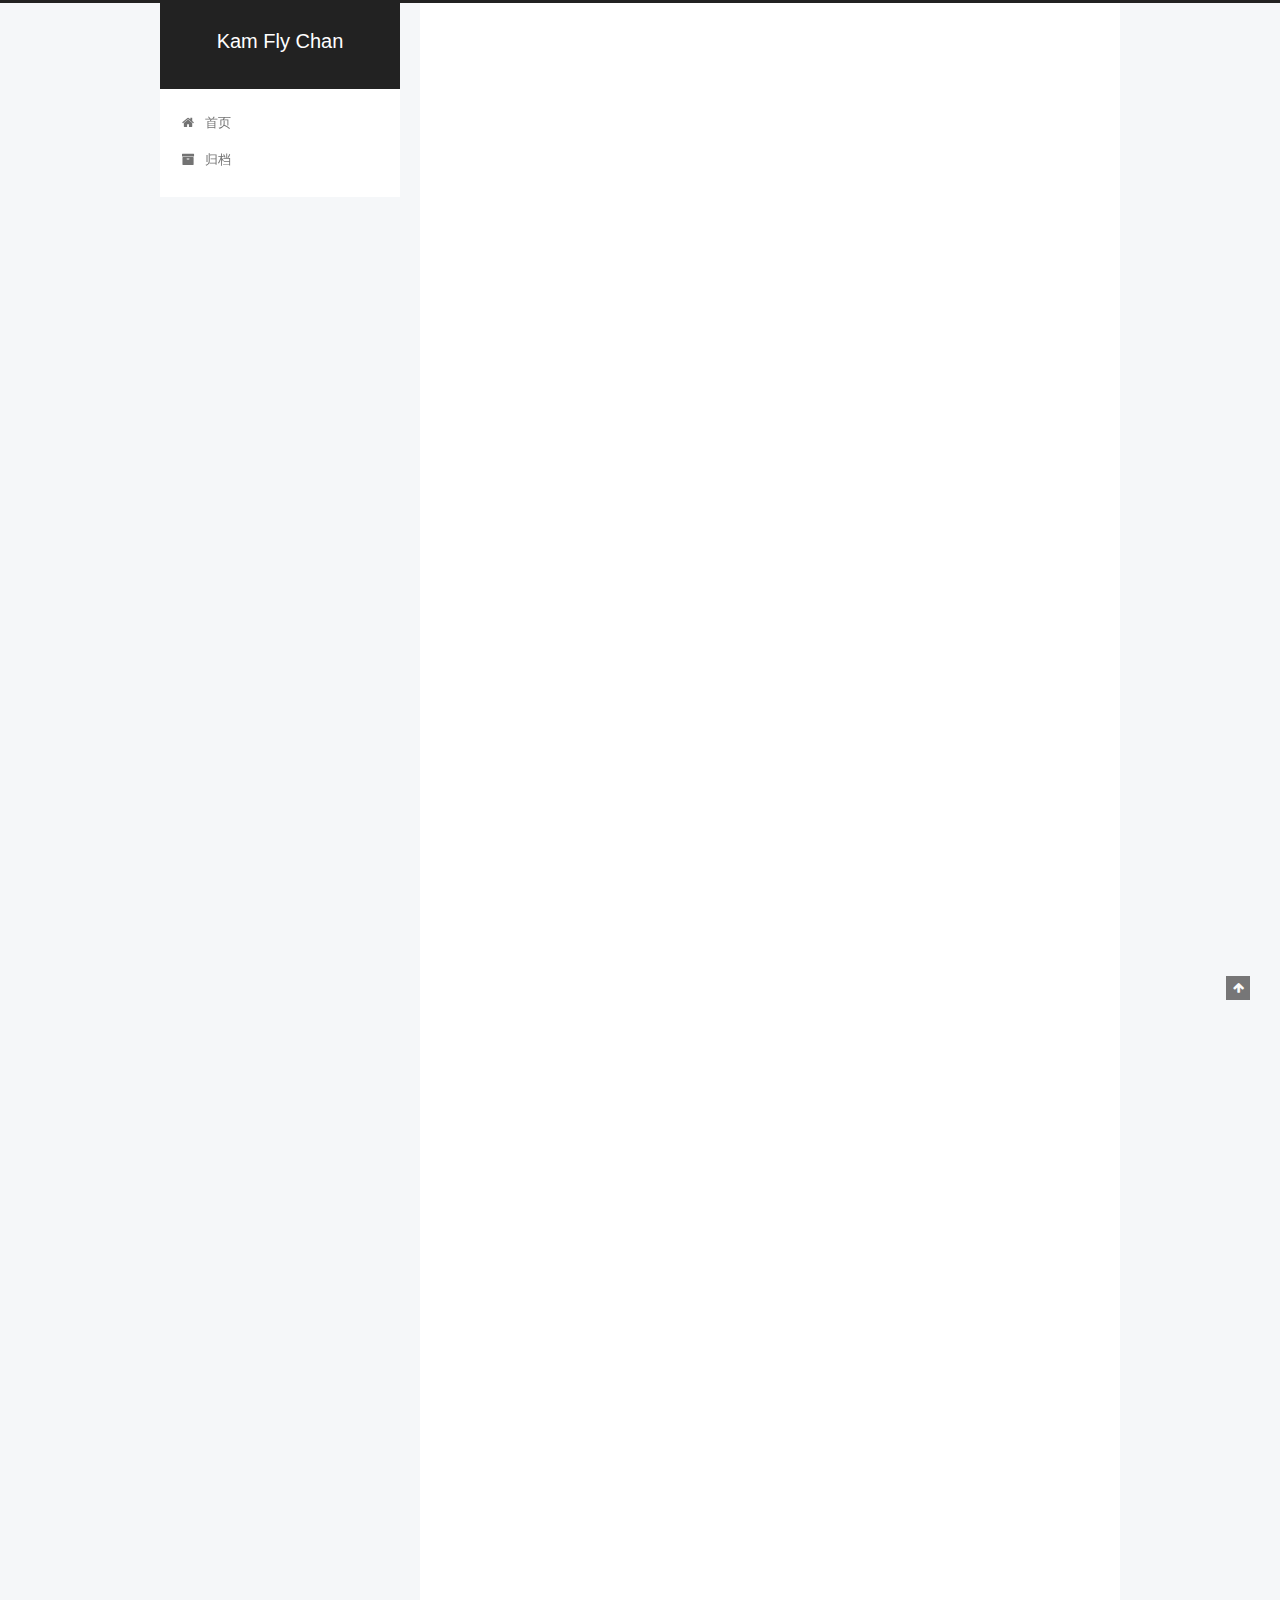
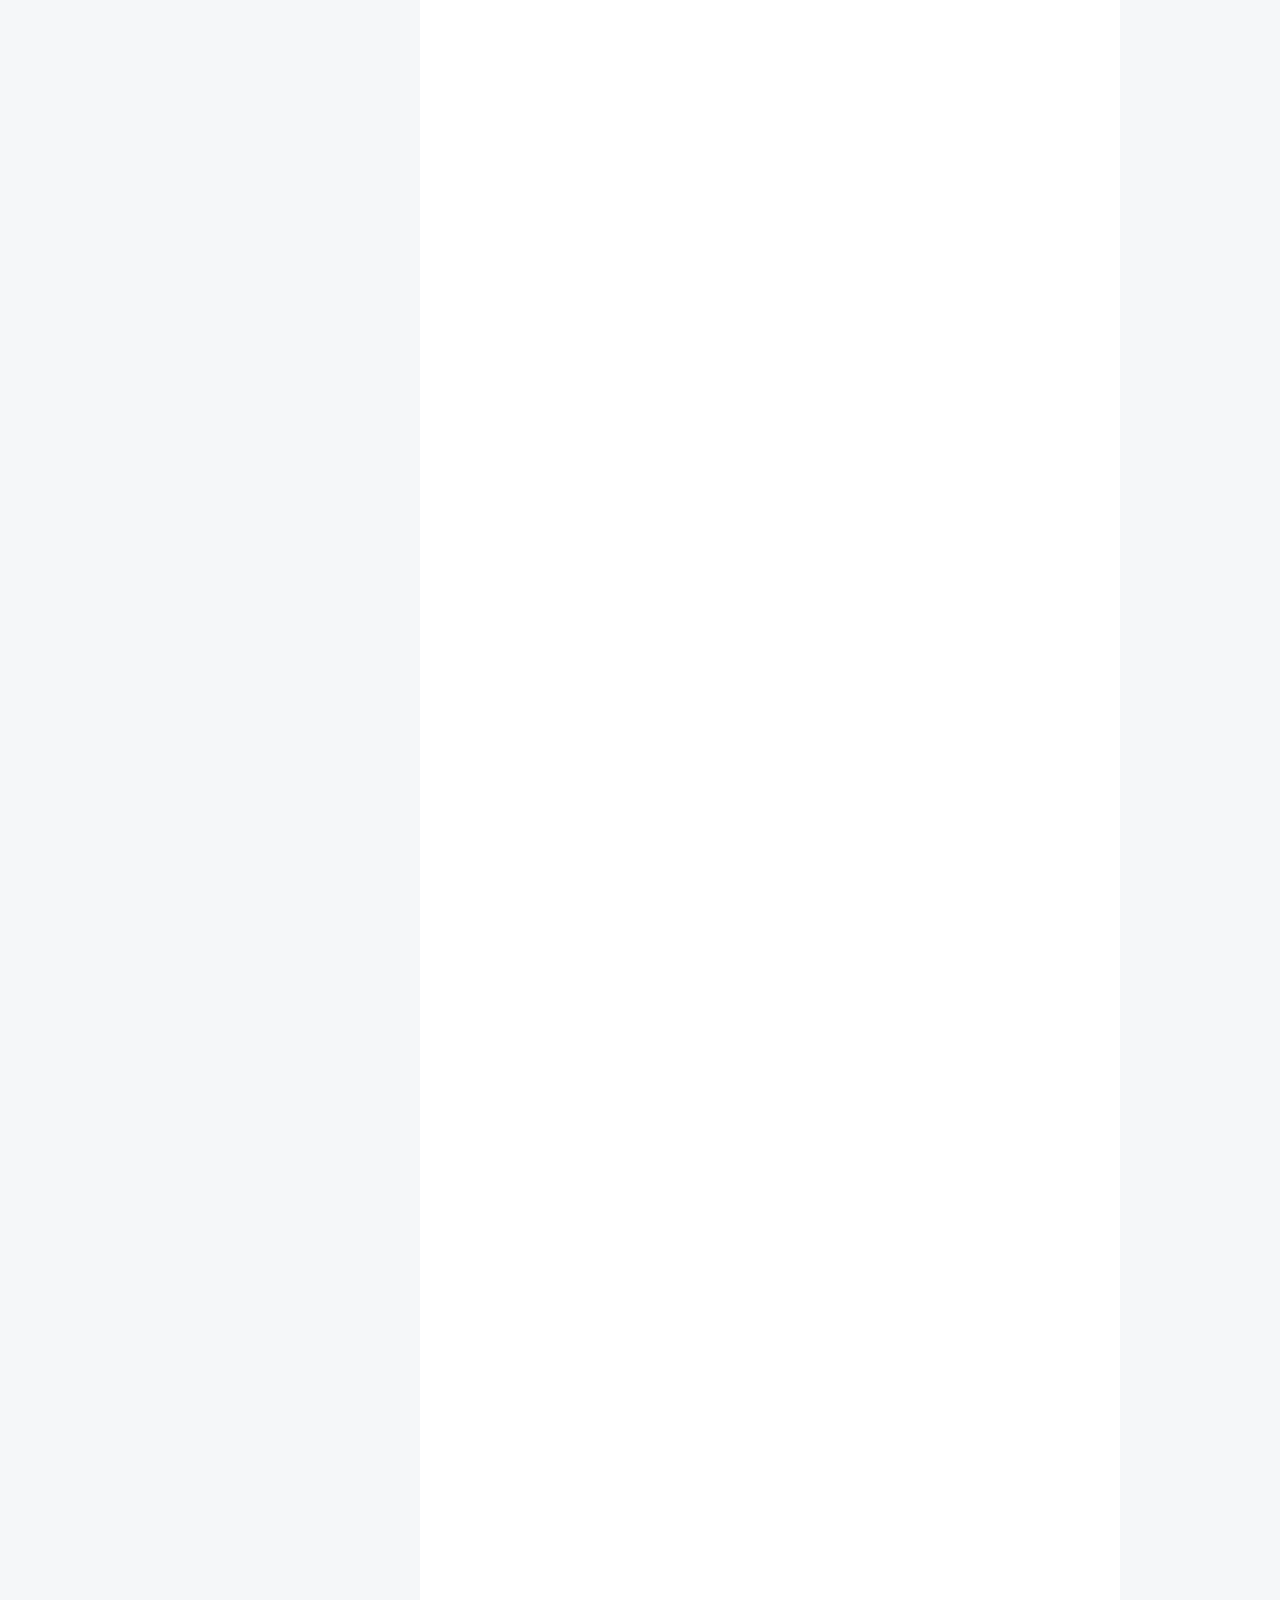
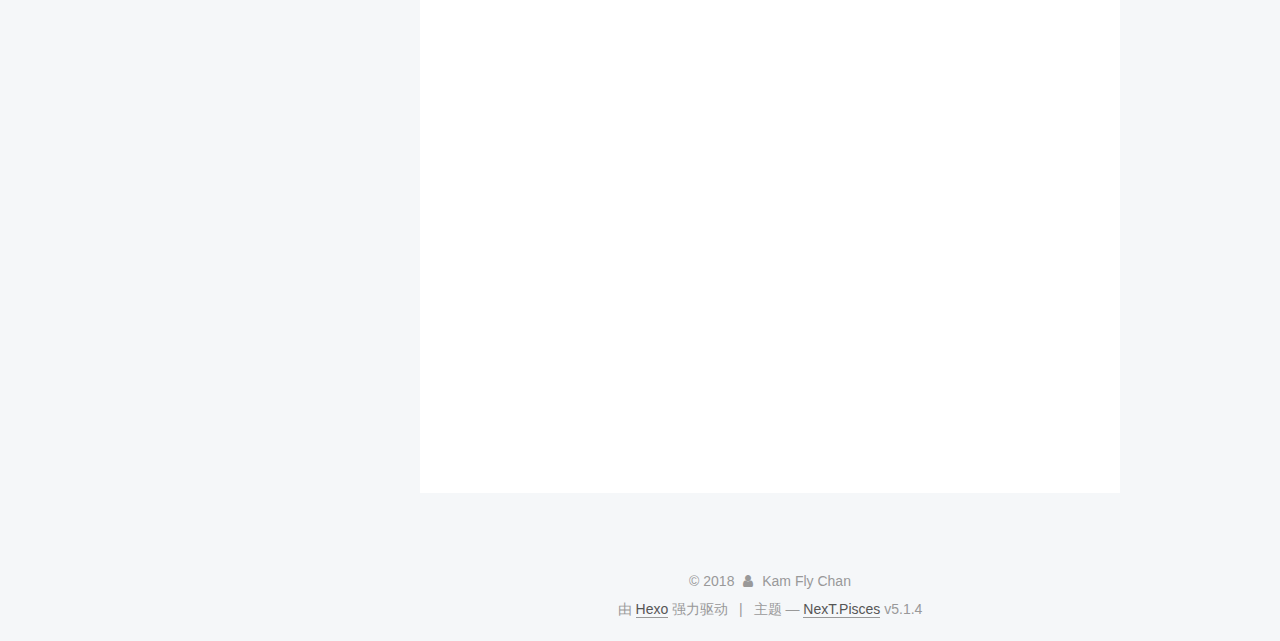
==== commit c17a1529: "Site updated: 2018-01-27 16:54:42" ====
--- a/index.html
+++ b/index.html
@@ -533,6 +533,10 @@
         <div class="site-overview">
           <div class="site-author motion-element" itemprop="author" itemscope itemtype="http://schema.org/Person">
             
+              <img class="site-author-image" itemprop="image"
+                src="/images/avatar.gif"
+                alt="Kam Fly Chan" />
+            
               <p class="site-author-name" itemprop="name">Kam Fly Chan</p>
               <p class="site-description motion-element" itemprop="description"></p>
           </div>
@@ -763,6 +767,10 @@
 
 
   
+    
+
+    
+  
 
 
 
--- a/css/main.css
+++ b/css/main.css
@@ -1823,7 +1823,7 @@
   width: 4px;
   height: 4px;
   border-radius: 50%;
-  background: #fca3ff;
+  background: #4b7c4b;
 }
 .links-of-blogroll {
   font-size: 13px;
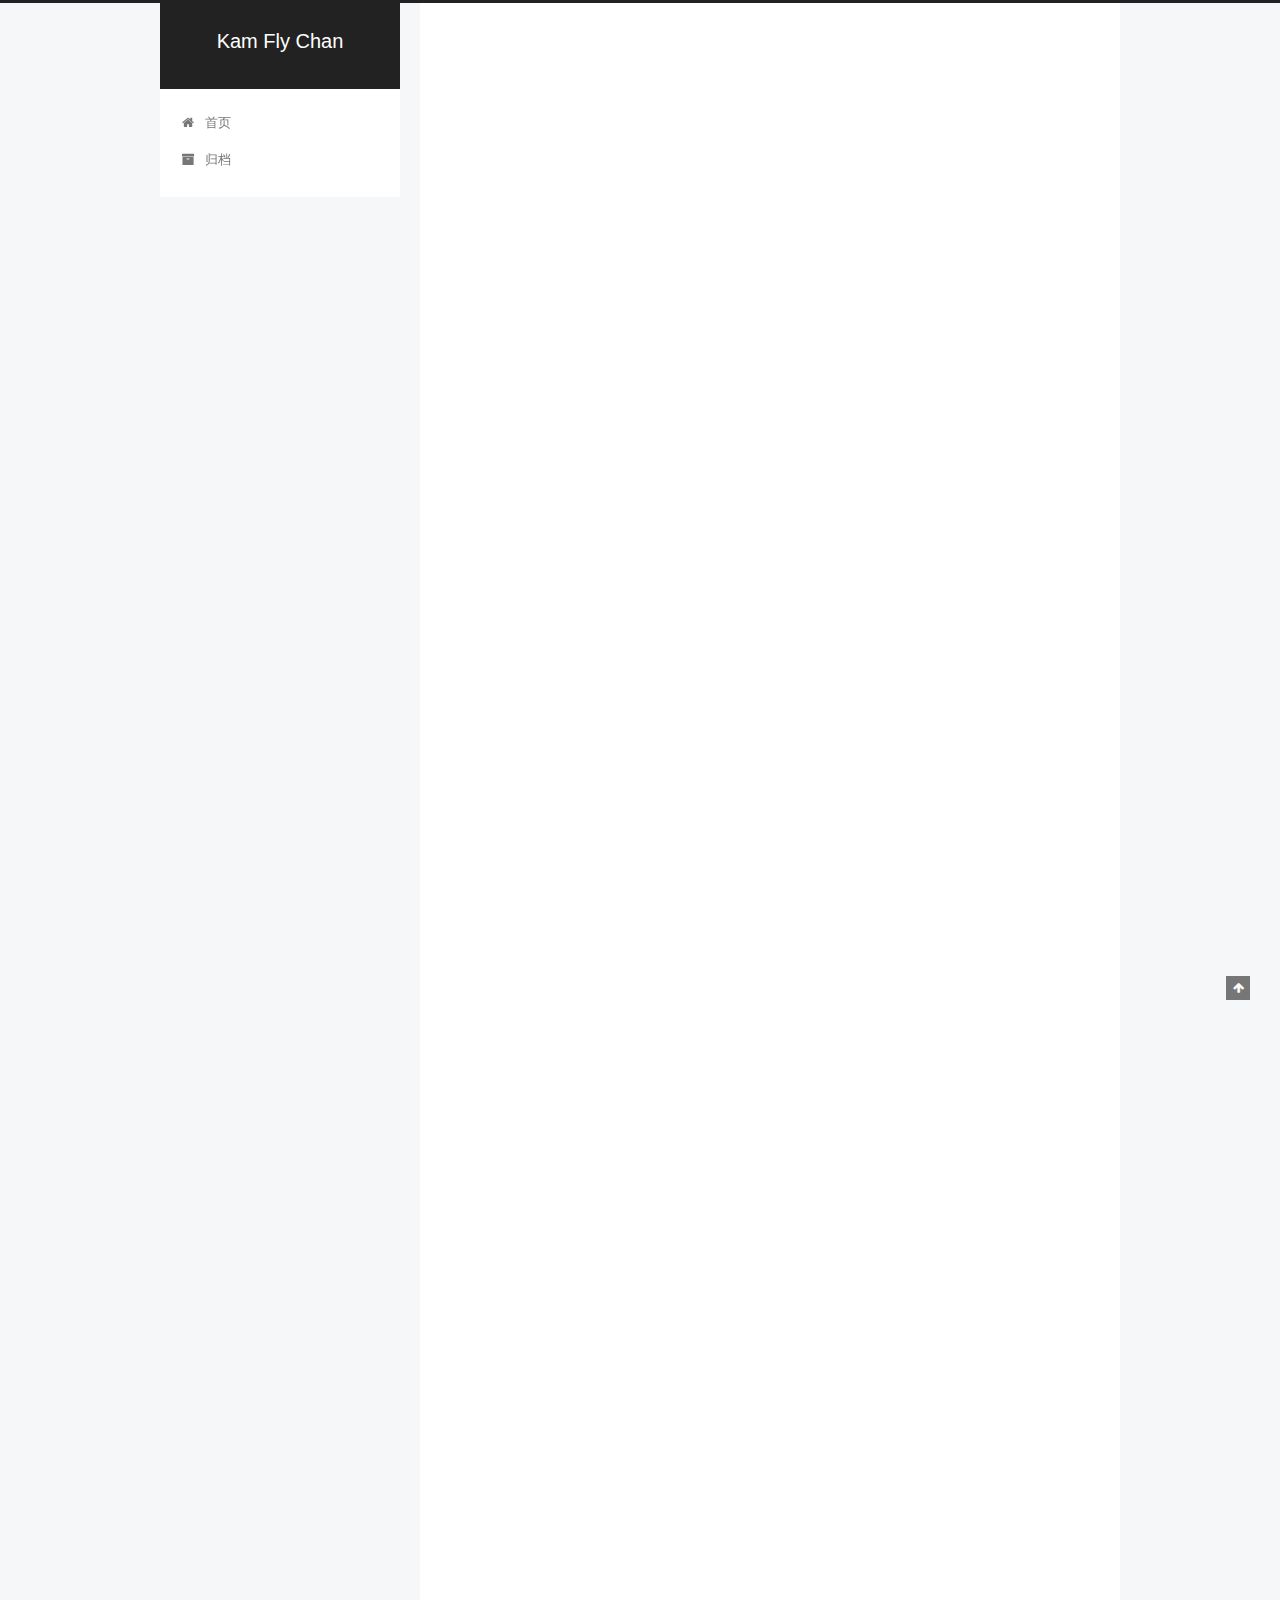
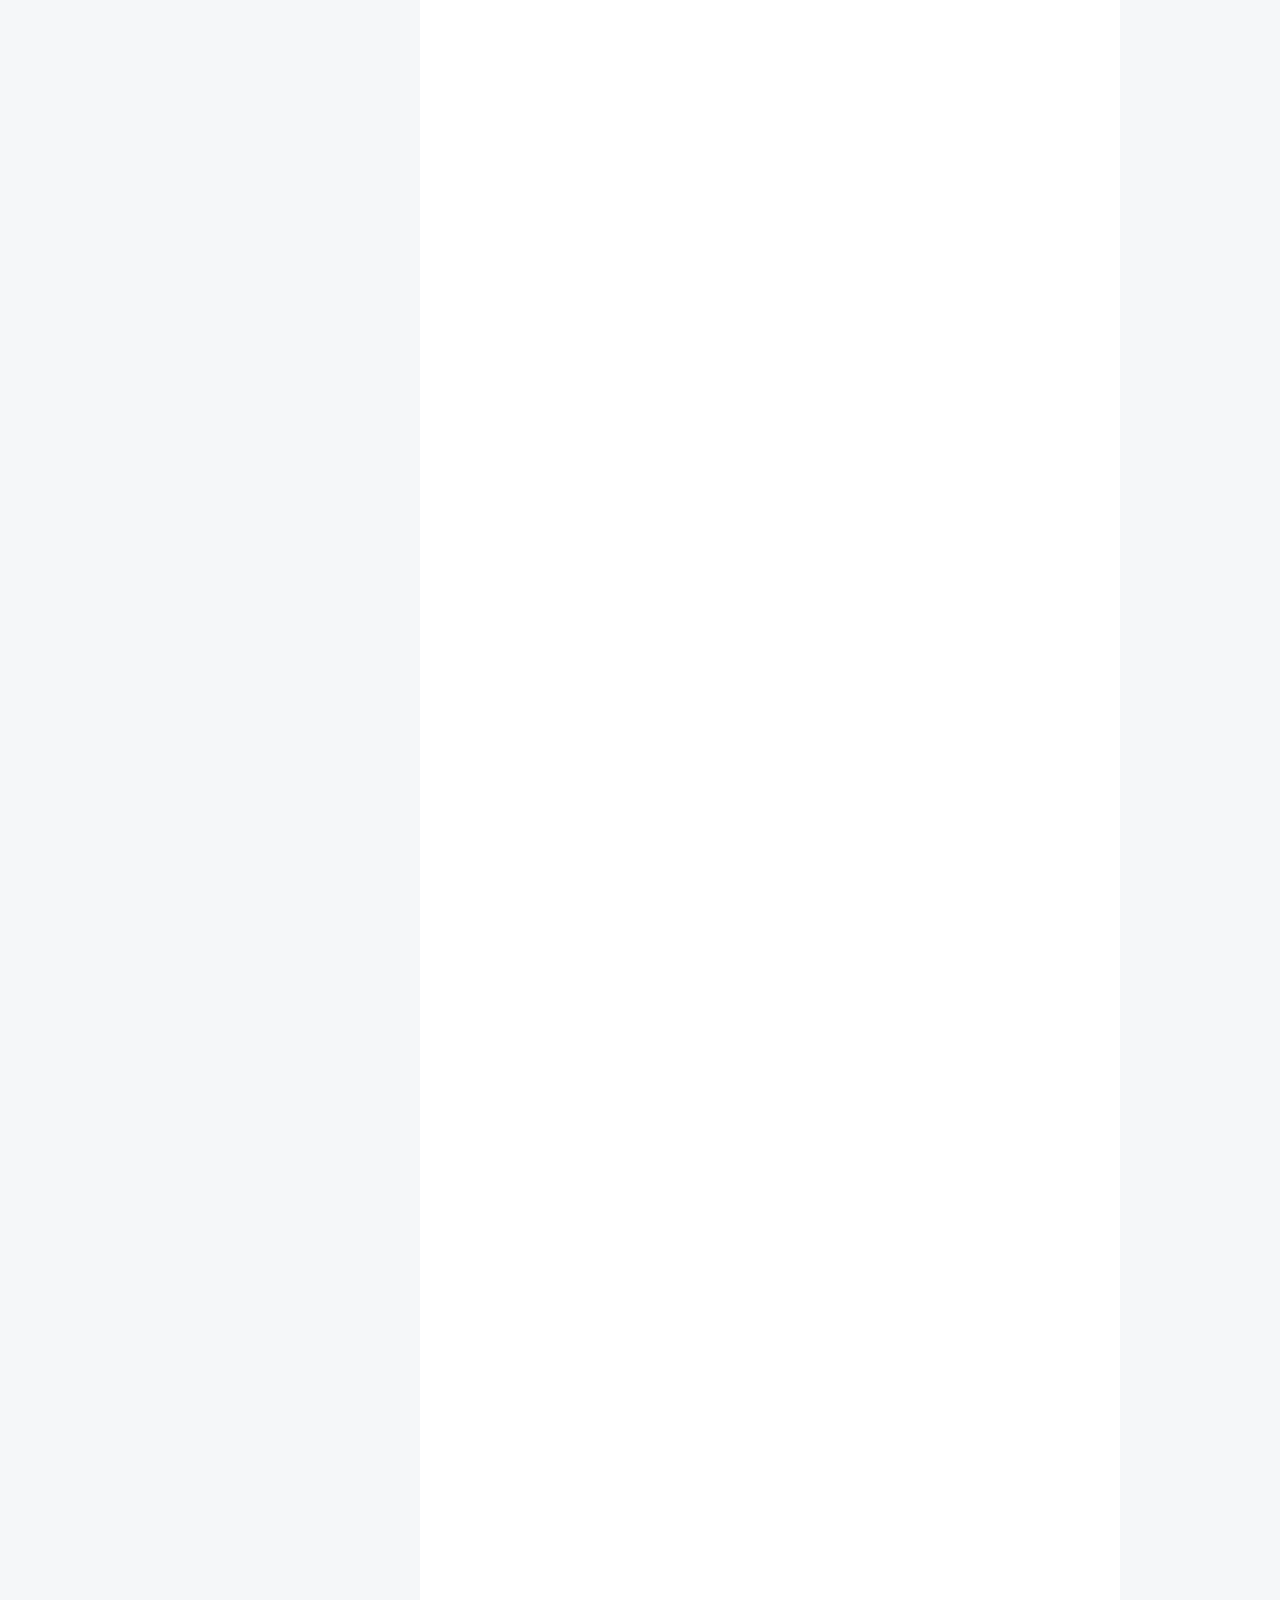
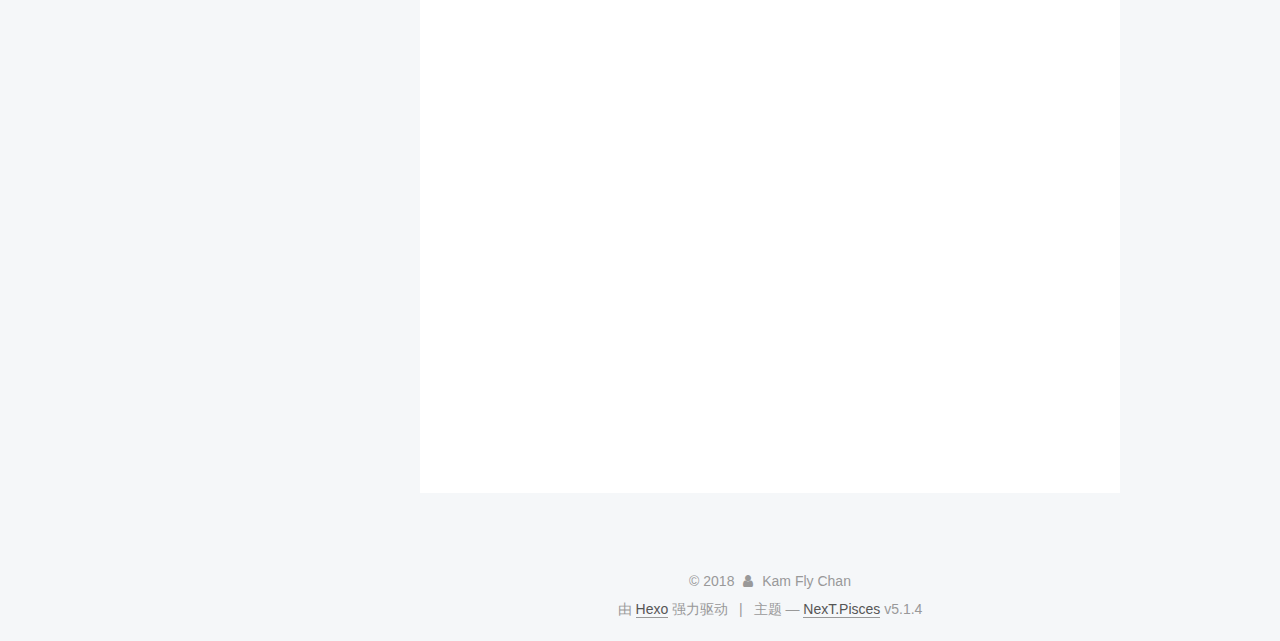
==== commit dbe5c757: "Site updated: 2018-01-27 17:00:51" ====
--- a/index.html
+++ b/index.html
@@ -767,10 +767,6 @@
 
 
   
-    
-
-    
-  
 
 
 
--- a/css/main.css
+++ b/css/main.css
@@ -1823,7 +1823,7 @@
   width: 4px;
   height: 4px;
   border-radius: 50%;
-  background: #4b7c4b;
+  background: #ffe87d;
 }
 .links-of-blogroll {
   font-size: 13px;
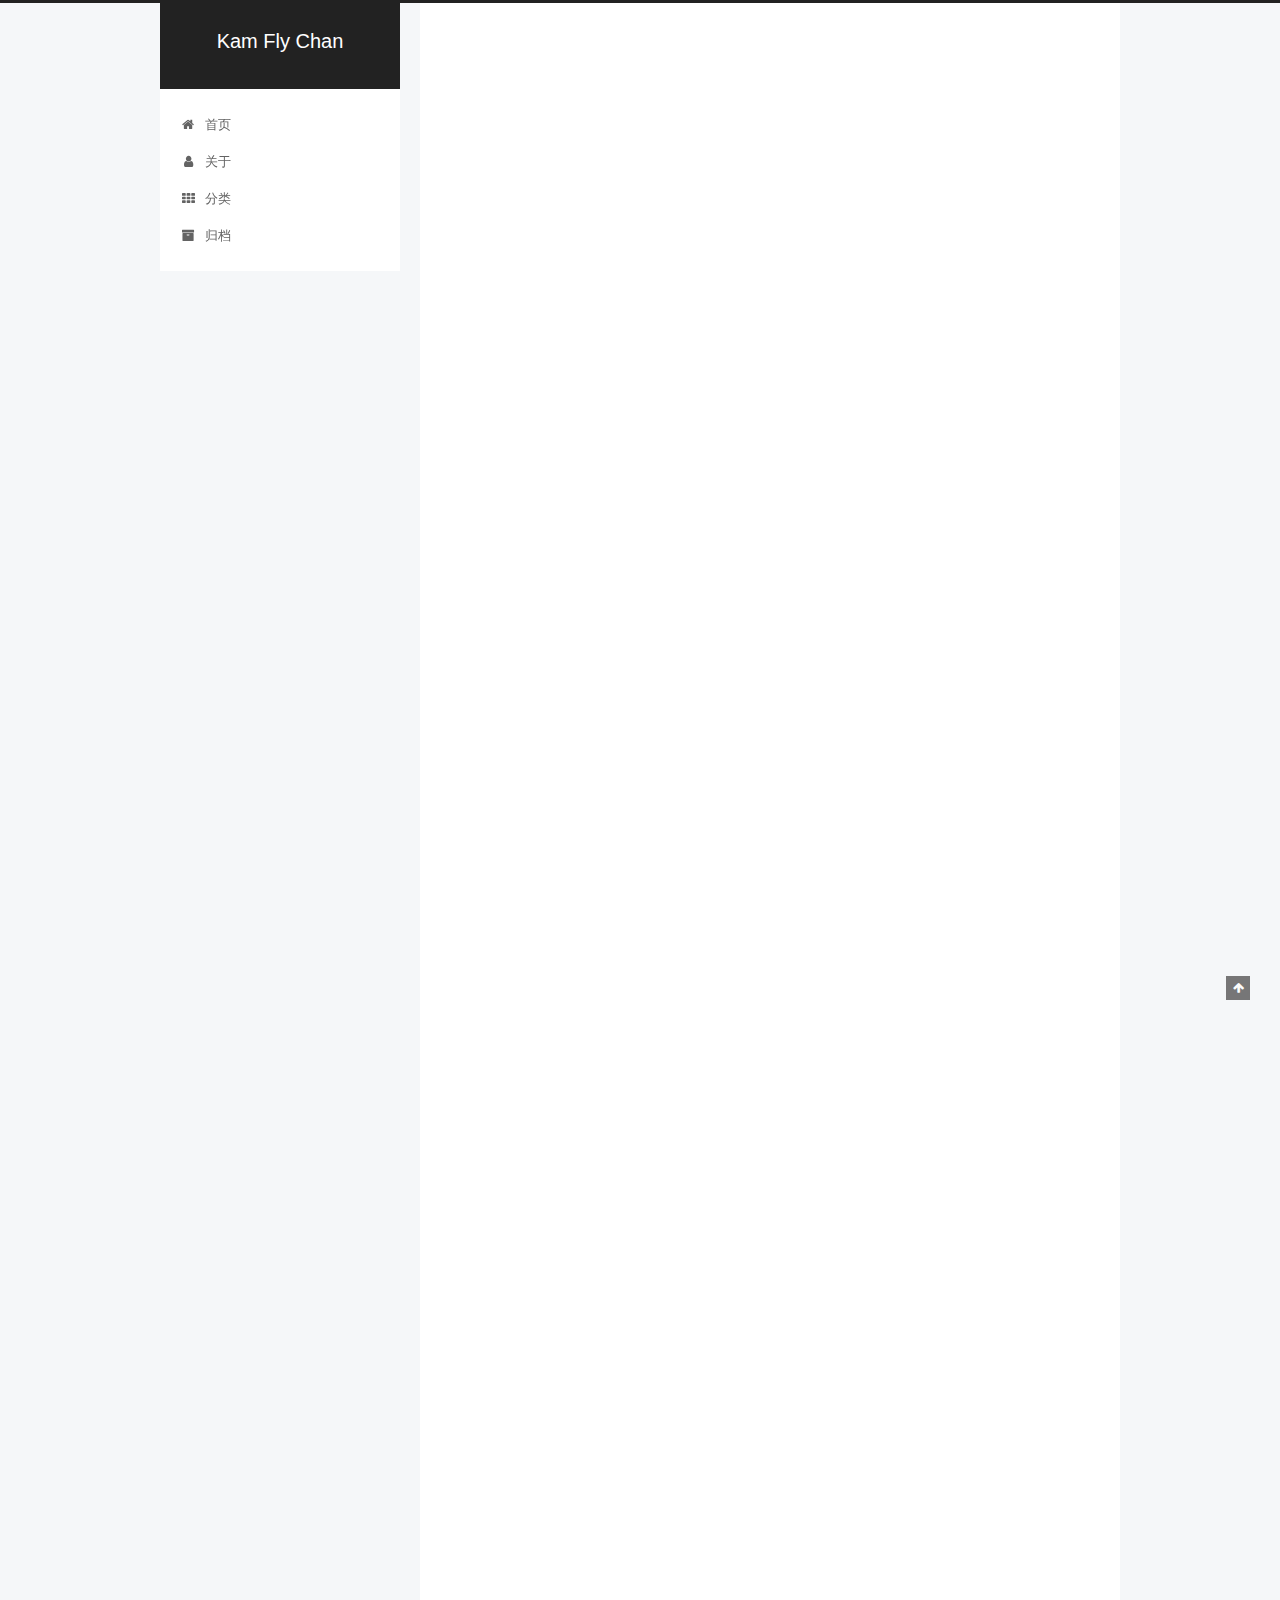
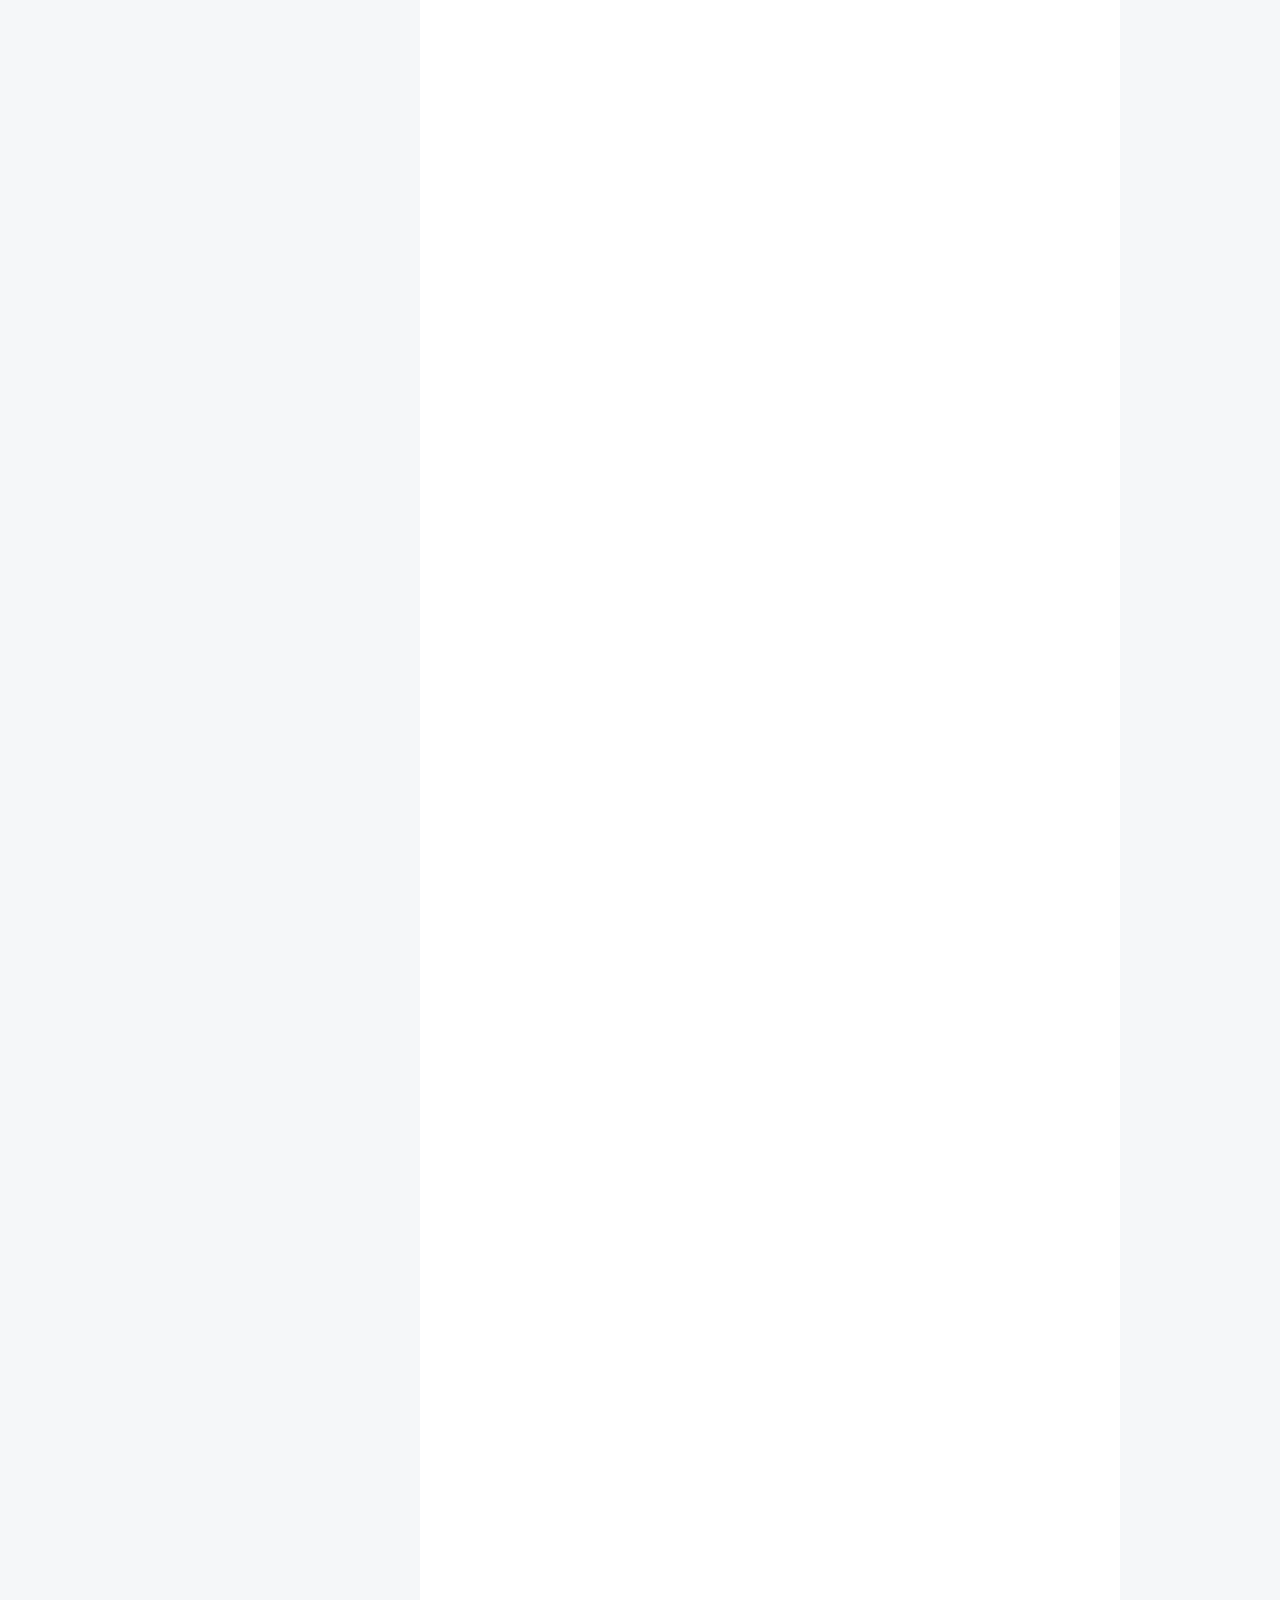
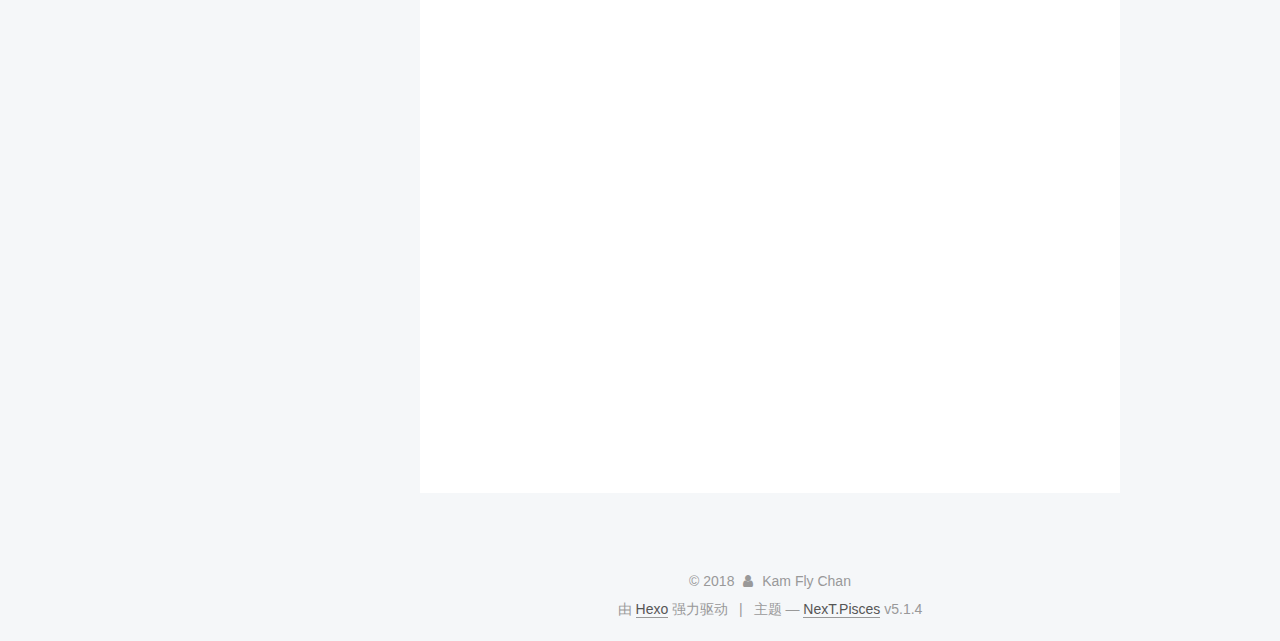
==== commit 270704aa: "Site updated: 2018-01-27 17:38:56" ====
--- a/index.html
+++ b/index.html
@@ -199,6 +199,26 @@
         </li>
       
         
+        <li class="menu-item menu-item-about">
+          <a href="/about/" rel="section">
+            
+              <i class="menu-item-icon fa fa-fw fa-user"></i> <br />
+            
+            关于
+          </a>
+        </li>
+      
+        
+        <li class="menu-item menu-item-categories">
+          <a href="/categories/" rel="section">
+            
+              <i class="menu-item-icon fa fa-fw fa-th"></i> <br />
+            
+            分类
+          </a>
+        </li>
+      
+        
         <li class="menu-item menu-item-archives">
           <a href="/archives/" rel="section">
             
--- a/css/main.css
+++ b/css/main.css
@@ -1823,7 +1823,7 @@
   width: 4px;
   height: 4px;
   border-radius: 50%;
-  background: #ffe87d;
+  background: #ebe8f1;
 }
 .links-of-blogroll {
   font-size: 13px;
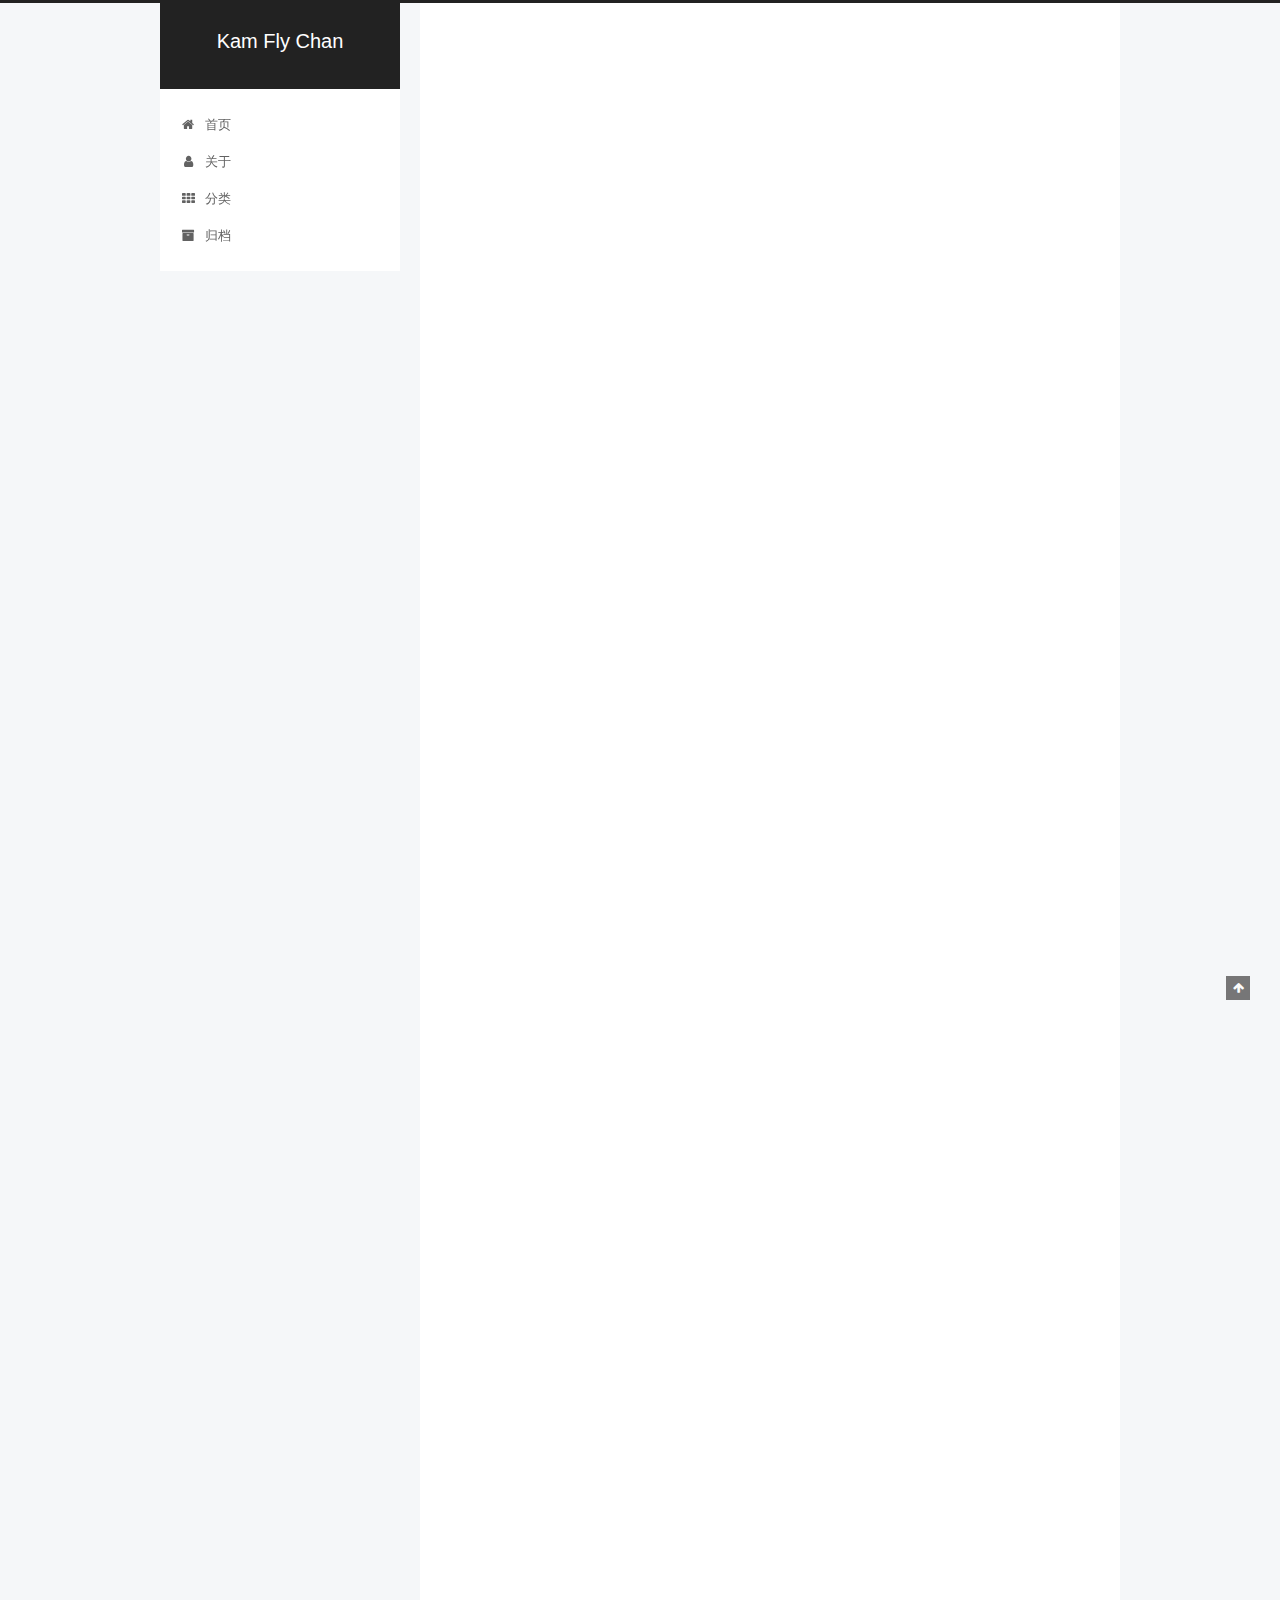
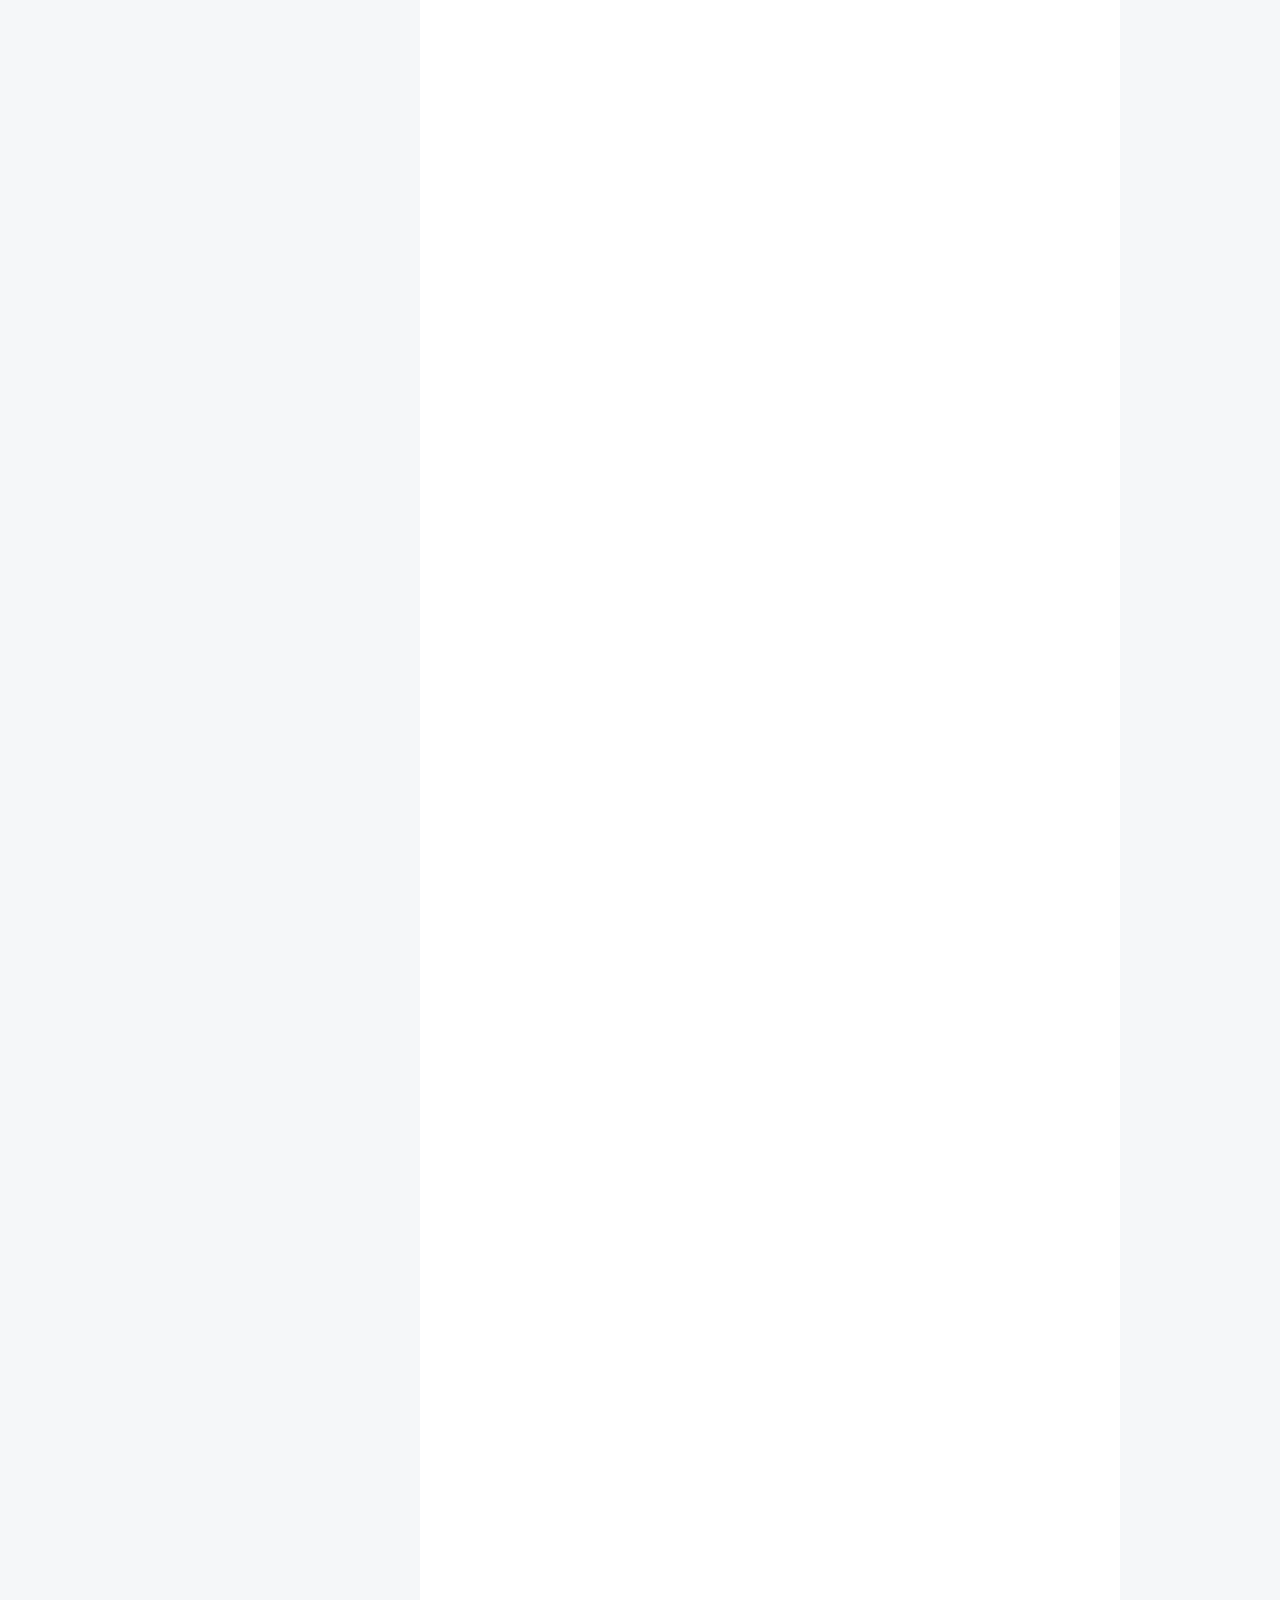
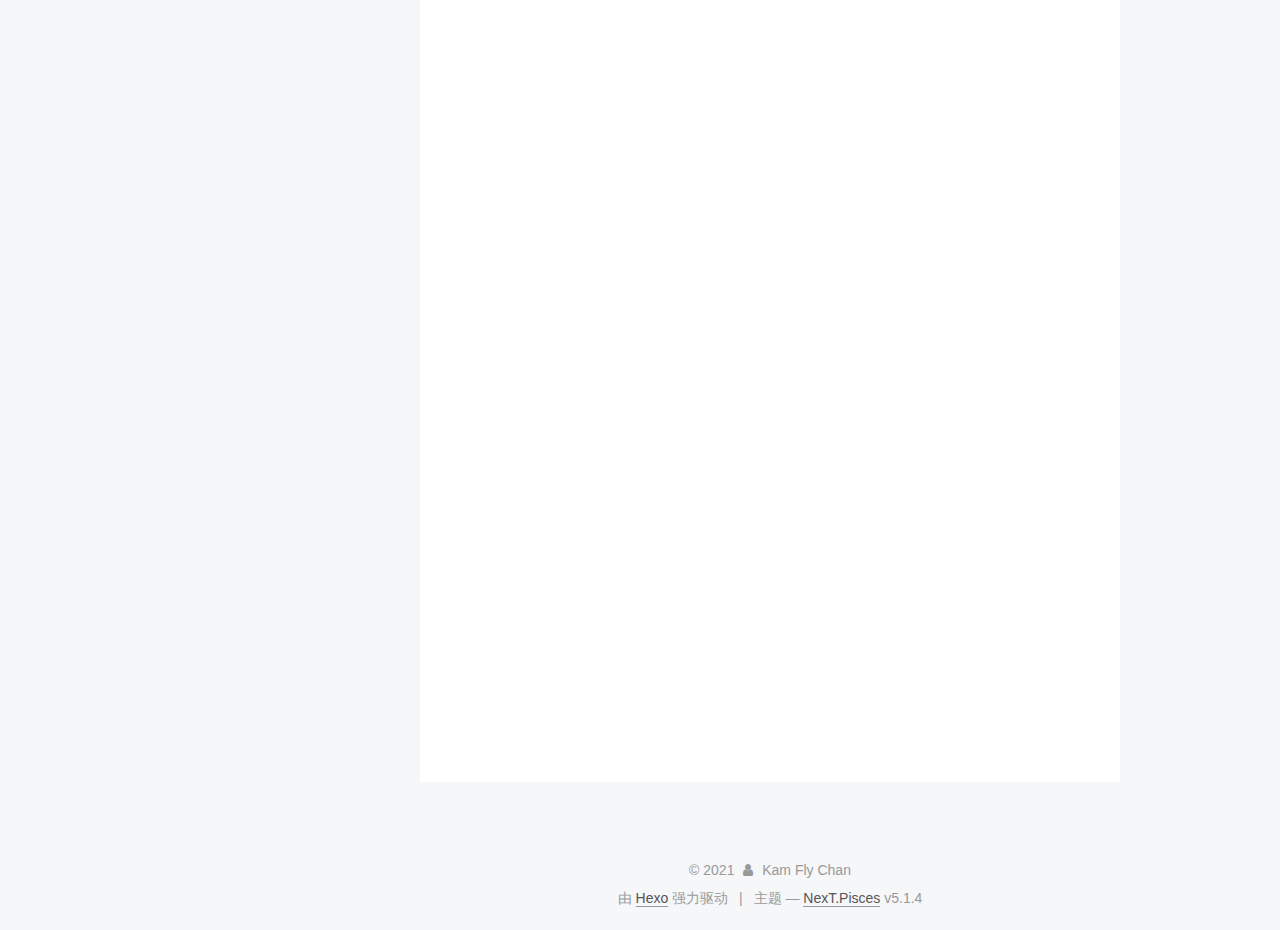
==== commit 6af7aa37: "Site updated: 2021-06-28 15:32:09" ====
--- a/index.html
+++ b/index.html
@@ -261,6 +261,126 @@
   
   
   <div class="post-block">
+    <link itemprop="mainEntityOfPage" href="http://yoursite.com/2021/06/28/IPA-Enterprise-Distribution/">
+
+    <span hidden itemprop="author" itemscope itemtype="http://schema.org/Person">
+      <meta itemprop="name" content="Kam Fly Chan">
+      <meta itemprop="description" content="">
+      <meta itemprop="image" content="/images/avatar.gif">
+    </span>
+
+    <span hidden itemprop="publisher" itemscope itemtype="http://schema.org/Organization">
+      <meta itemprop="name" content="Kam Fly Chan">
+    </span>
+
+    
+      <header class="post-header">
+
+        
+        
+          <h1 class="post-title" itemprop="name headline">
+                
+                <a class="post-title-link" href="/2021/06/28/IPA-Enterprise-Distribution/" itemprop="url">IPA_Enterprise_Distribution</a></h1>
+        
+
+        <div class="post-meta">
+          <span class="post-time">
+            
+              <span class="post-meta-item-icon">
+                <i class="fa fa-calendar-o"></i>
+              </span>
+              
+                <span class="post-meta-item-text">发表于</span>
+              
+              <time title="创建于" itemprop="dateCreated datePublished" datetime="2021-06-28T15:17:19+08:00">
+                2021-06-28
+              </time>
+            
+
+            
+
+            
+          </span>
+
+          
+
+          
+            
+          
+
+          
+          
+
+          
+
+          
+
+          
+
+        </div>
+      </header>
+    
+
+    
+    
+    
+    <div class="post-body" itemprop="articleBody">
+
+      
+      
+
+      
+        
+          
+            <p><a href="https://" target="_blank" rel="noopener">点击下载APP</a></p>
+
+          
+        
+      
+    </div>
+    
+    
+    
+
+    
+
+    
+
+    
+
+    <footer class="post-footer">
+      
+
+      
+
+      
+
+      
+      
+        <div class="post-eof"></div>
+      
+    </footer>
+  </div>
+  
+  
+  
+  </article>
+
+
+    
+      
+
+  
+
+  
+  
+  
+
+  <article class="post post-type-normal" itemscope itemtype="http://schema.org/Article">
+  
+  
+  
+  <div class="post-block">
     <link itemprop="mainEntityOfPage" href="http://yoursite.com/2018/01/27/Manage-your-own-code-using-cocoapods/">
 
     <span hidden itemprop="author" itemscope itemtype="http://schema.org/Person">
@@ -568,7 +688,7 @@
               
                 <a href="/archives/">
               
-                  <span class="site-state-item-count">2</span>
+                  <span class="site-state-item-count">3</span>
                   <span class="site-state-item-name">日志</span>
                 </a>
               </div>
@@ -638,7 +758,7 @@
 
     <footer id="footer" class="footer">
       <div class="footer-inner">
-        <div class="copyright">&copy; <span itemprop="copyrightYear">2018</span>
+        <div class="copyright">&copy; <span itemprop="copyrightYear">2021</span>
   <span class="with-love">
     <i class="fa fa-user"></i>
   </span>
--- a/css/main.css
+++ b/css/main.css
@@ -1823,7 +1823,7 @@
   width: 4px;
   height: 4px;
   border-radius: 50%;
-  background: #ebe8f1;
+  background: #ff6fd7;
 }
 .links-of-blogroll {
   font-size: 13px;
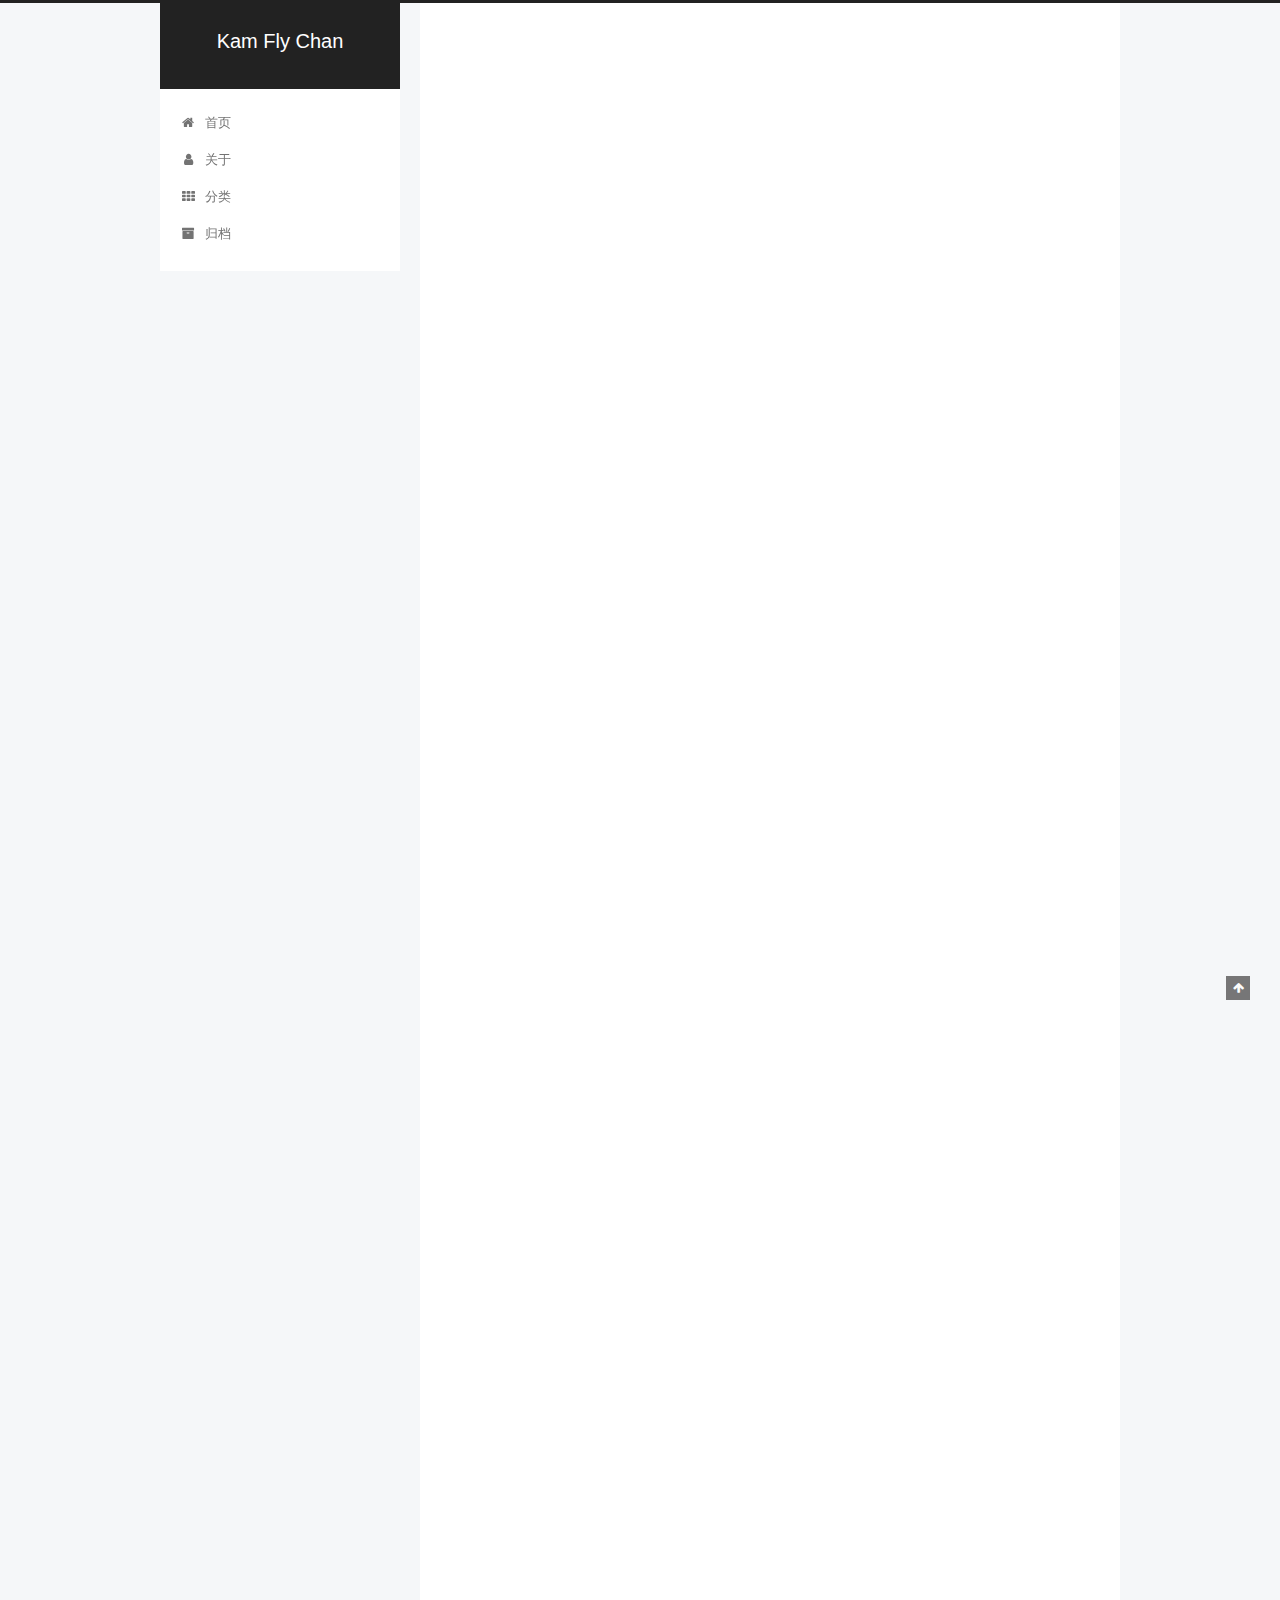
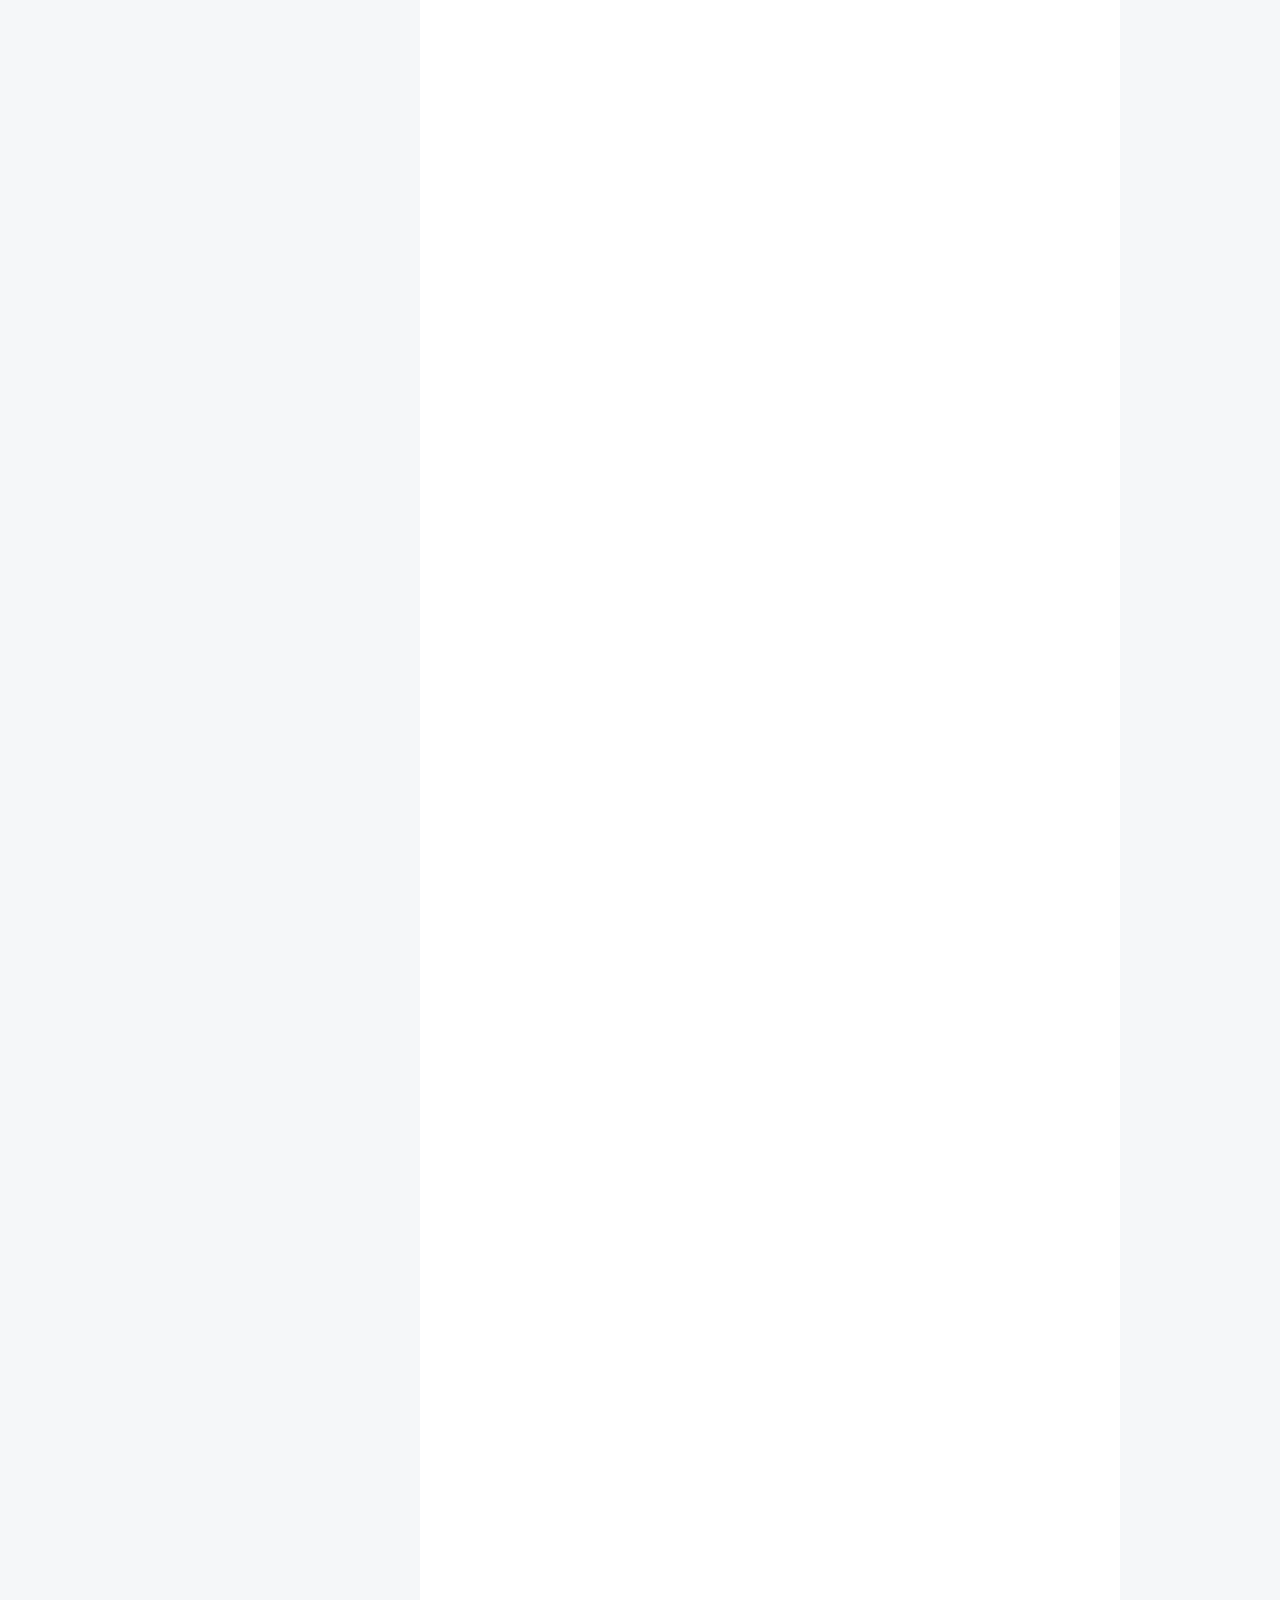
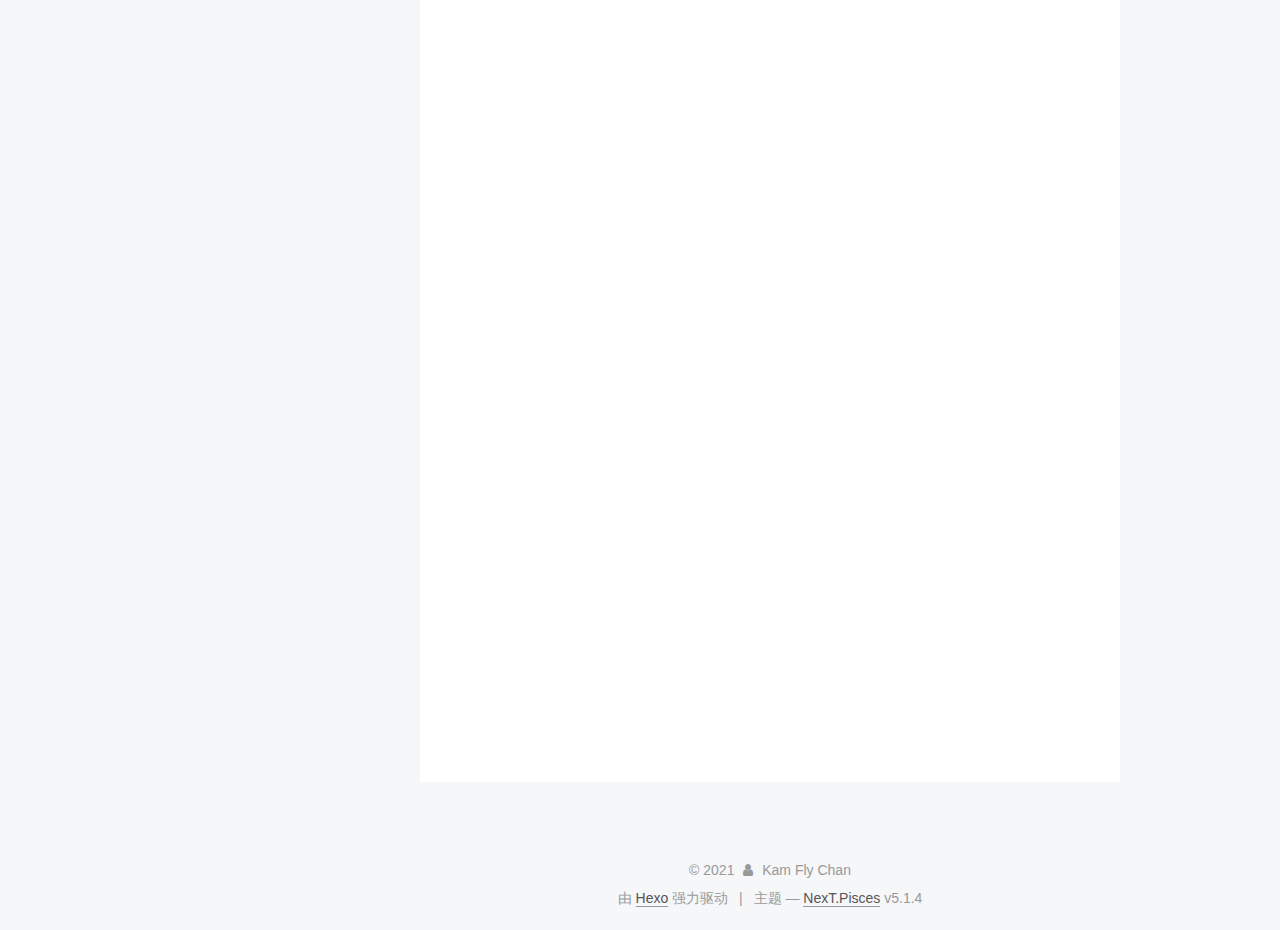
==== commit c6113991: "Site updated: 2021-06-28 16:01:52" ====
--- a/index.html
+++ b/index.html
@@ -332,7 +332,7 @@
       
         
           
-            <p><a href="https://" target="_blank" rel="noopener">点击下载APP</a></p>
+            <p><a href="itms-services://?action=download-manifest&amp;url=https://github.com/JinfeiChen/JinfeiChen.github.io/blame/master/ipa/manifest.plist" target="_blank" rel="noopener">点击下载APP</a></p>
 
           
         
--- a/css/main.css
+++ b/css/main.css
@@ -1823,7 +1823,7 @@
   width: 4px;
   height: 4px;
   border-radius: 50%;
-  background: #ff6fd7;
+  background: #ff61fc;
 }
 .links-of-blogroll {
   font-size: 13px;
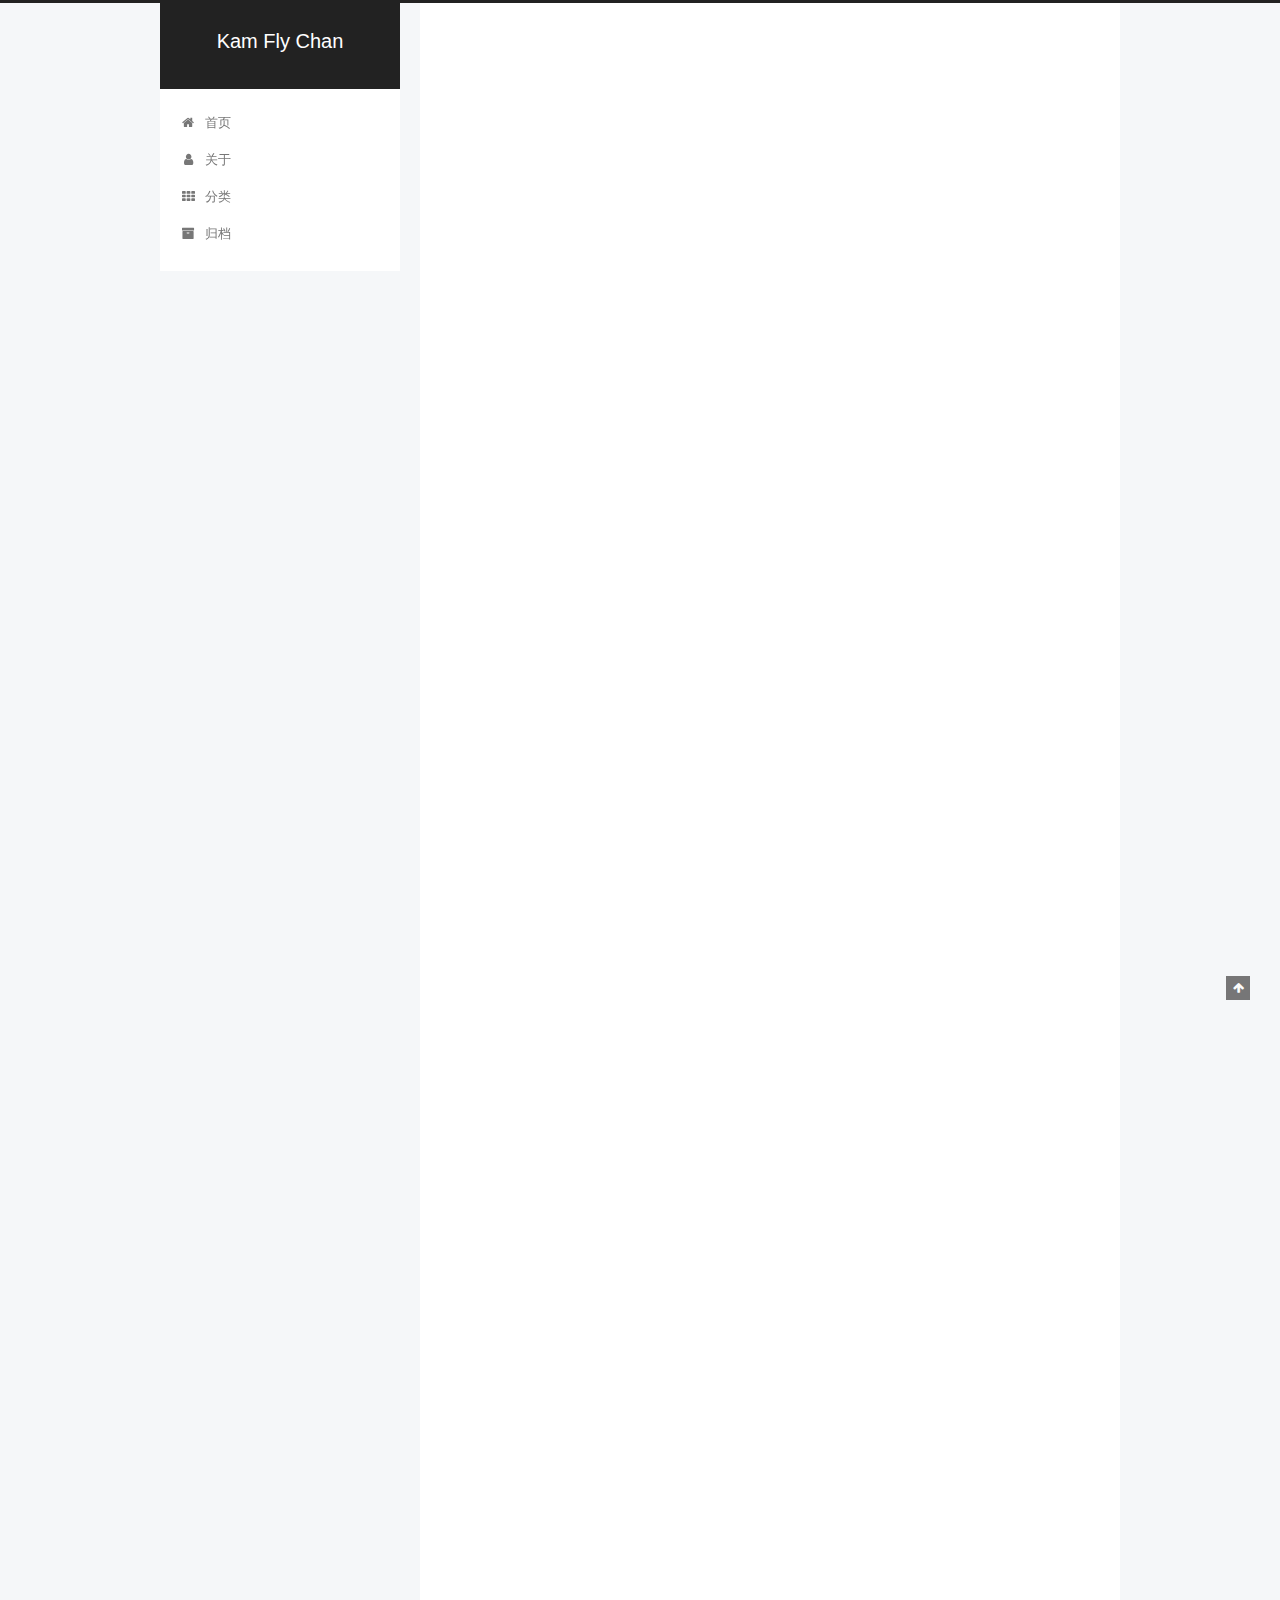
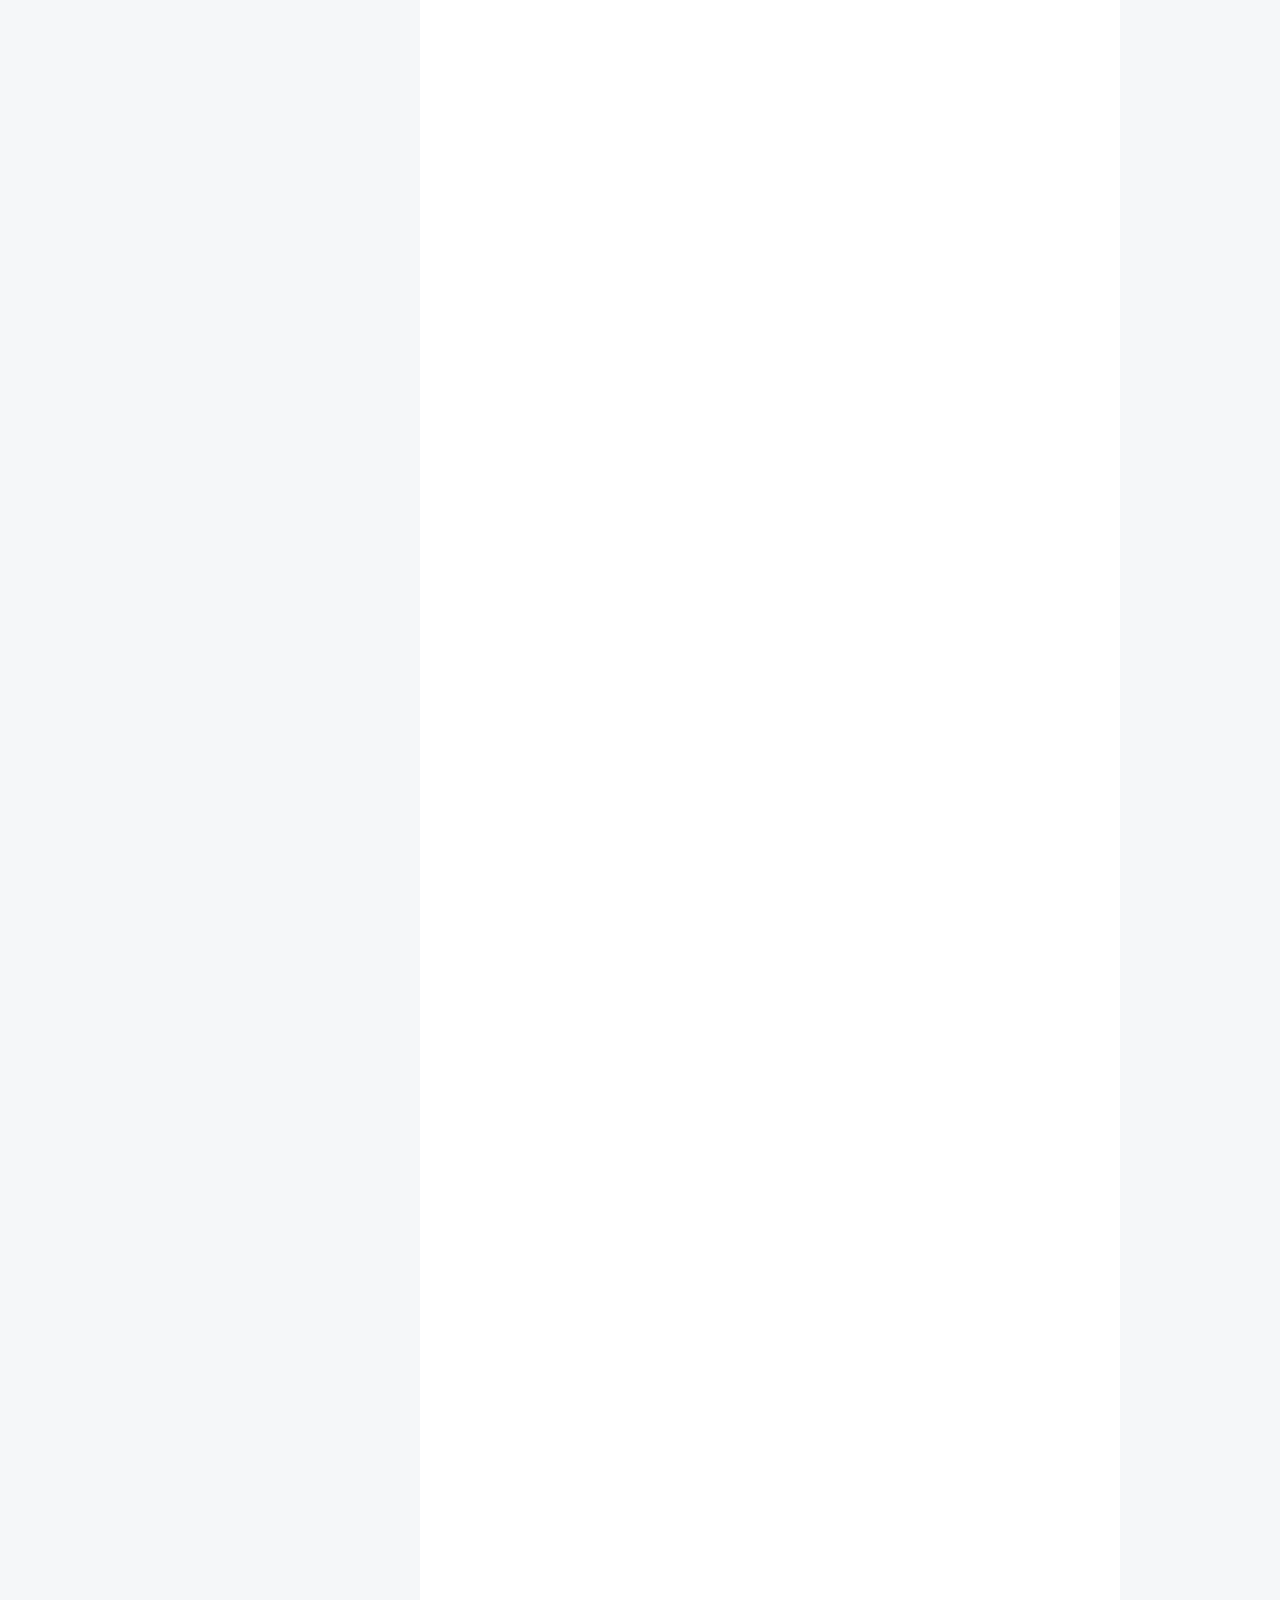
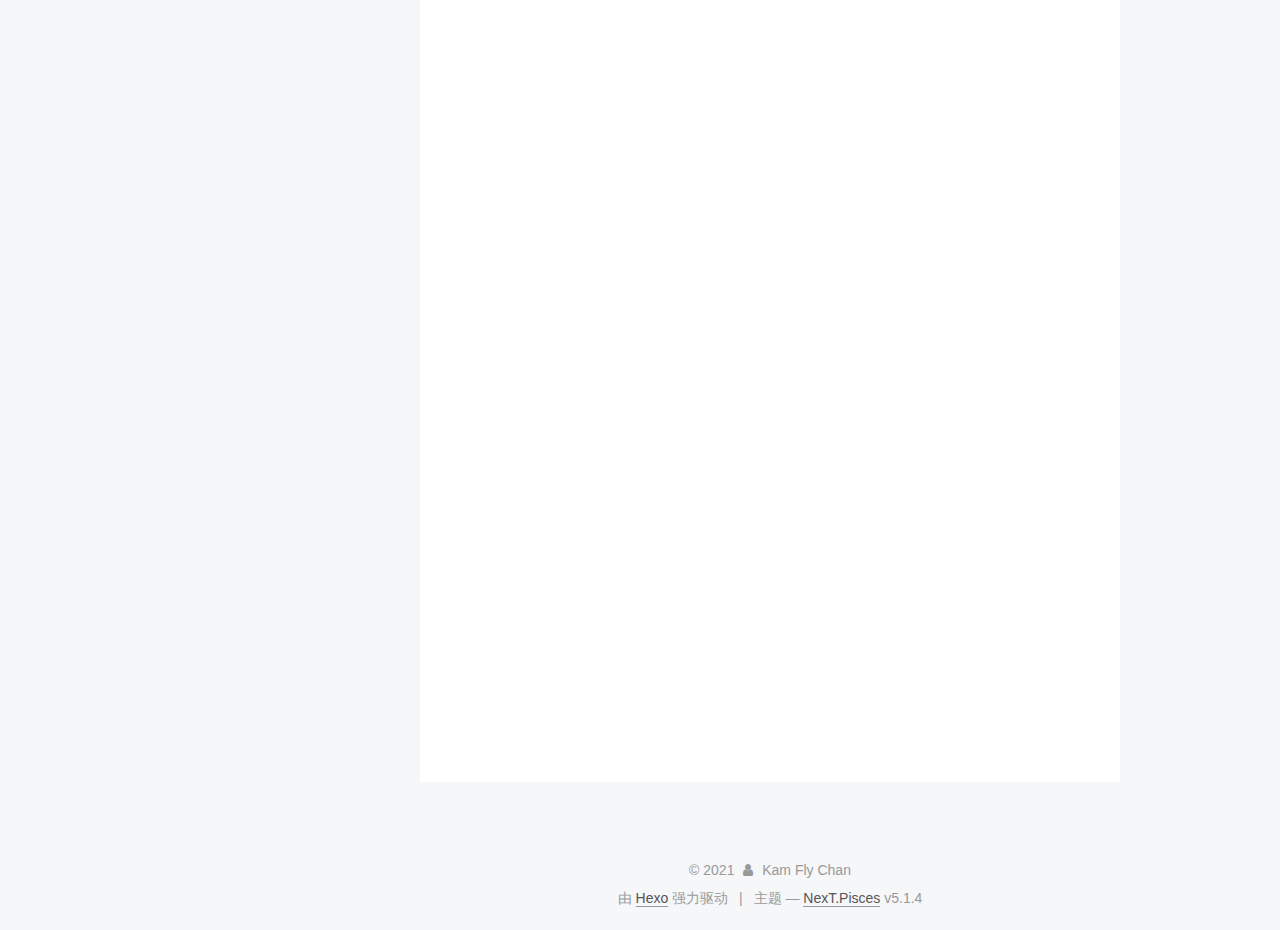
==== commit 08437453: "Site updated: 2021-06-28 16:09:22" ====
--- a/index.html
+++ b/index.html
@@ -332,7 +332,7 @@
       
         
           
-            <p><a href="itms-services://?action=download-manifest&amp;url=https://github.com/JinfeiChen/JinfeiChen.github.io/blame/master/ipa/manifest.plist" target="_blank" rel="noopener">点击下载APP</a></p>
+            <p><a href="itms-services://?action=download-manifest&amp;url=https://raw.githubusercontent.com/JinfeiChen/JinfeiChen.github.io/master/ipa/manifest.plist" target="_blank" rel="noopener">点击下载APP</a></p>
 
           
         
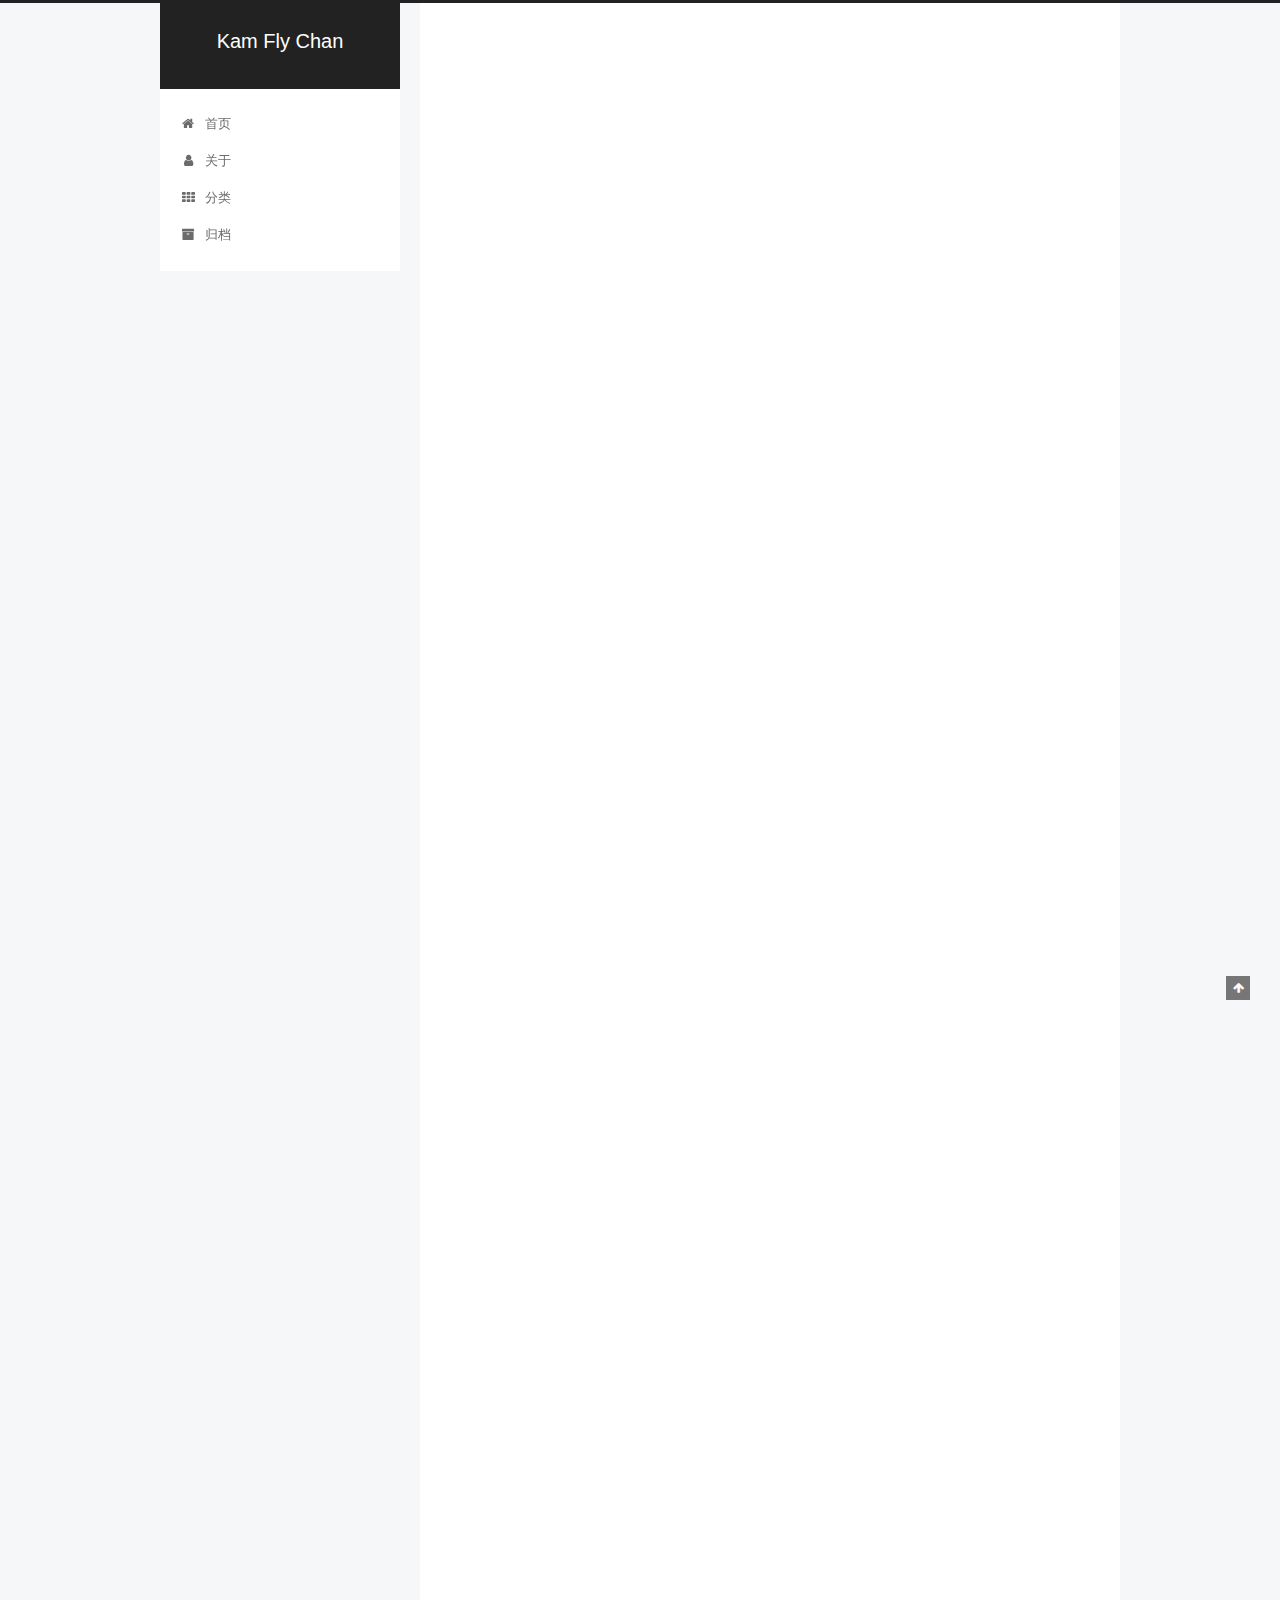
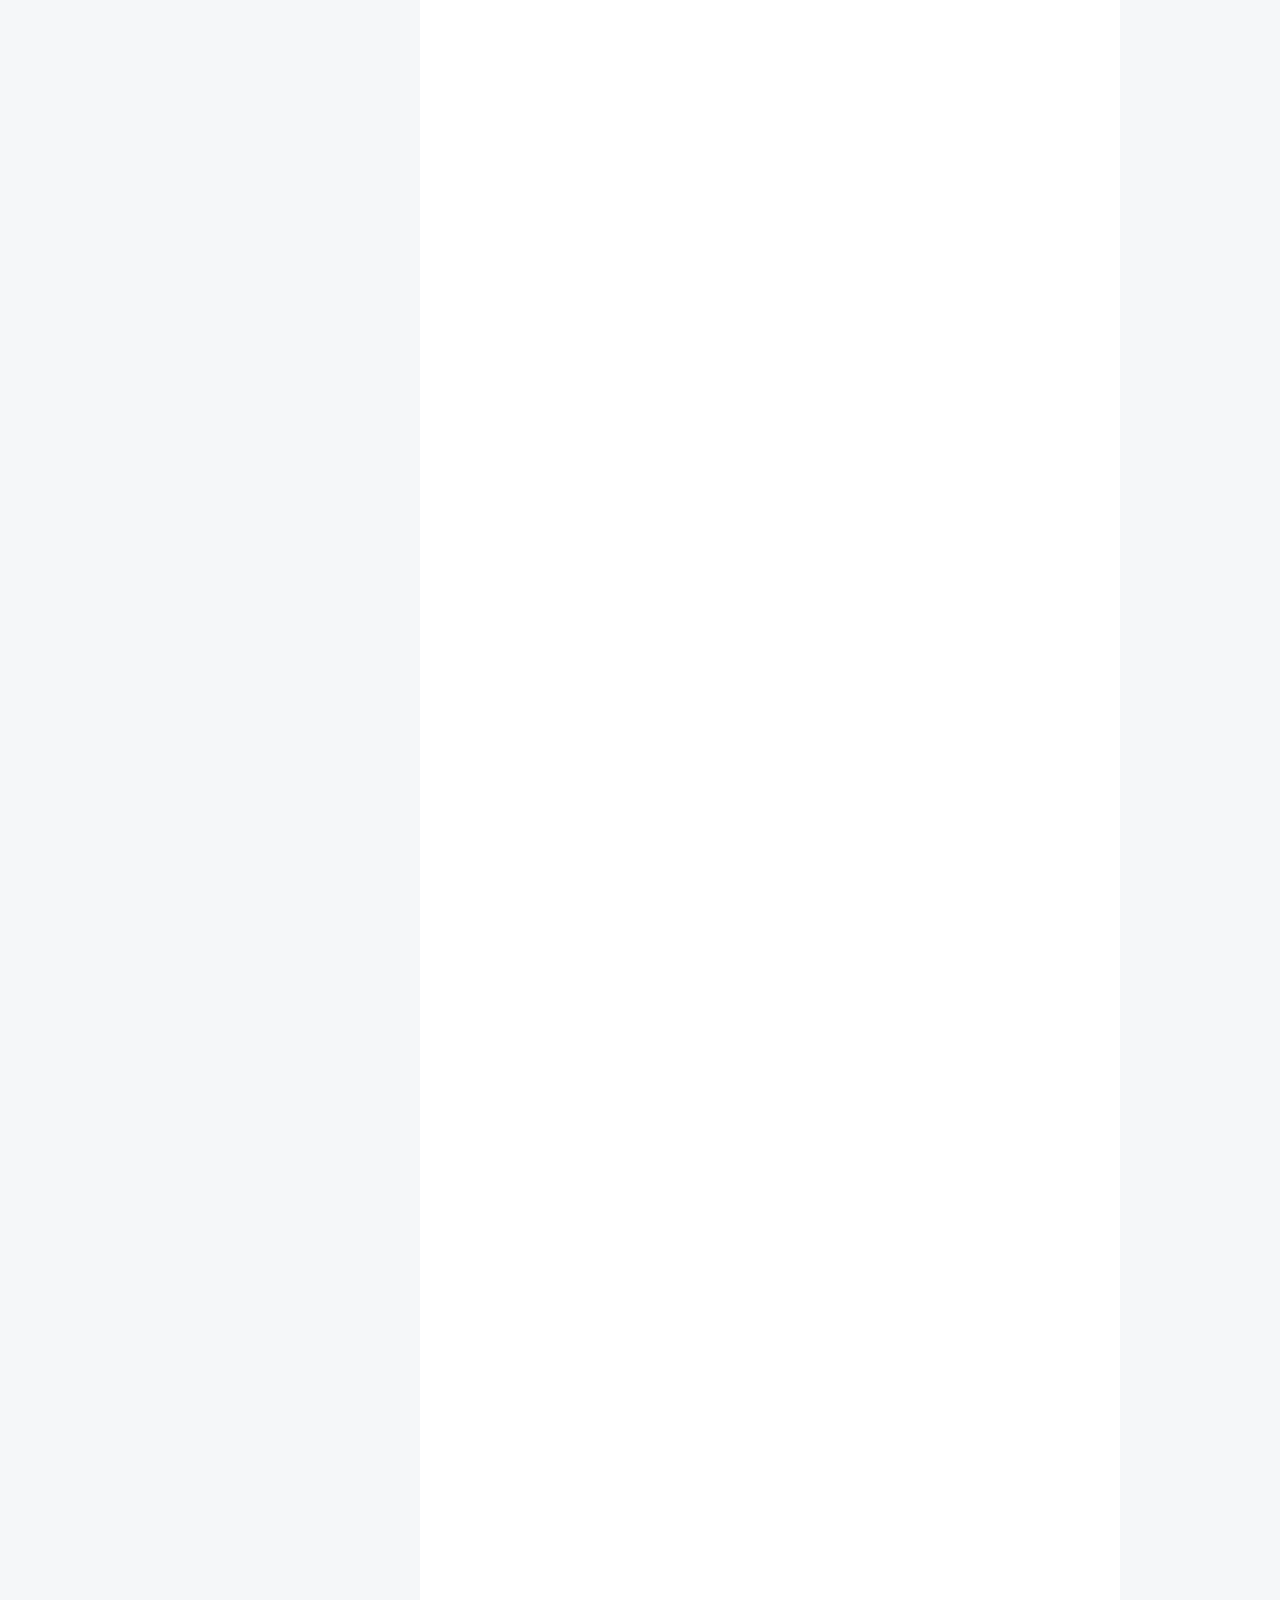
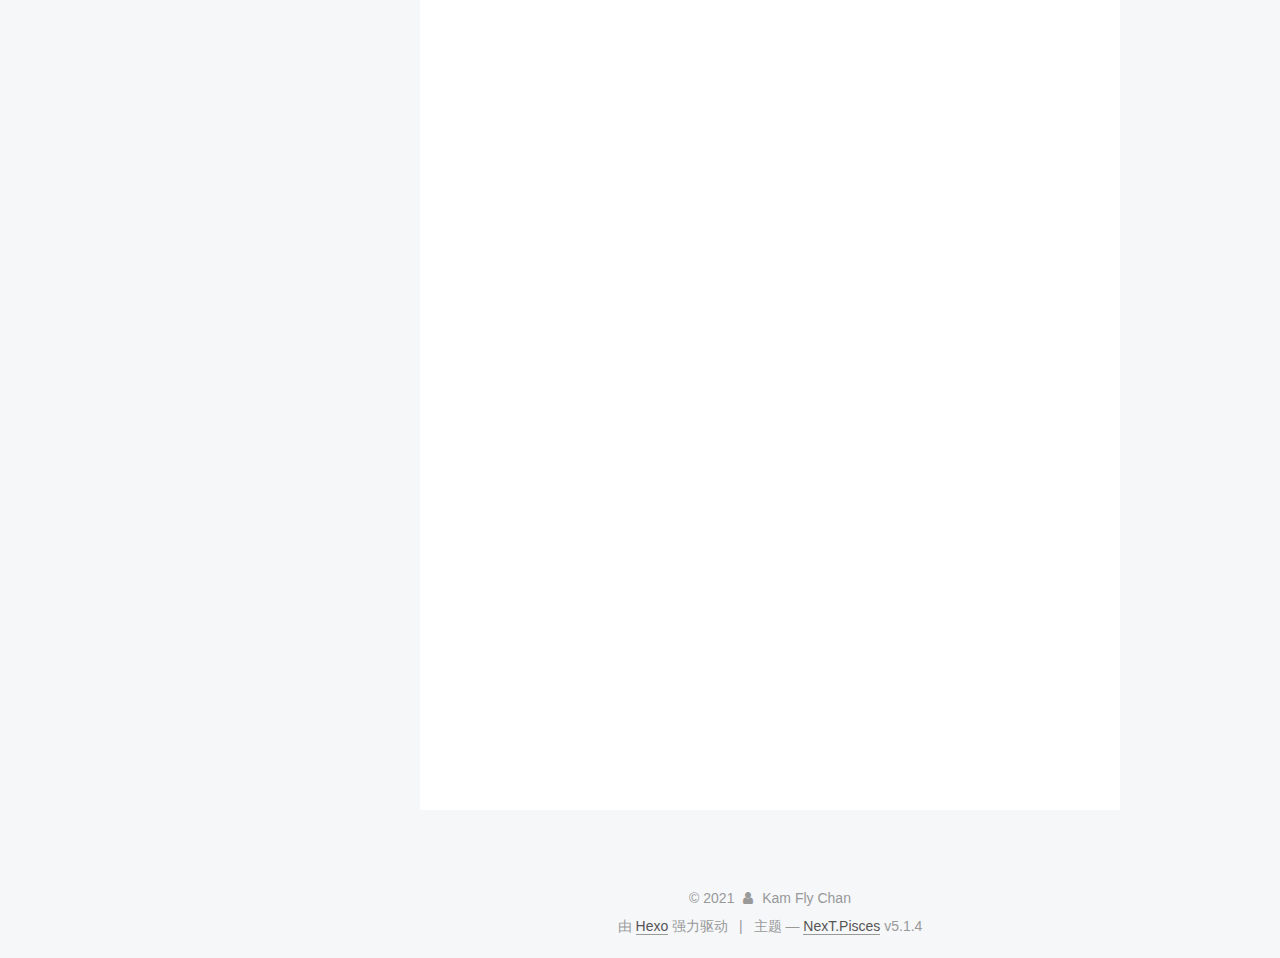
==== commit 047f4697: "Site updated: 2021-06-28 16:32:43" ====
--- a/index.html
+++ b/index.html
@@ -332,7 +332,7 @@
       
         
           
-            <p><a href="itms-services://?action=download-manifest&amp;url=https://raw.githubusercontent.com/JinfeiChen/JinfeiChen.github.io/master/ipa/manifest.plist" target="_blank" rel="noopener">点击下载APP</a></p>
+            <p><a href="itms-services://?action=download-manifest&amp;url=https://raw.githubusercontent.com/JinfeiChen/JinfeiChen.github.io/master/ipa/manifest.plist" target="_blank" rel="noopener">点击下载APP</a><br><a href="https://baidu.com" target="_blank" rel="noopener">test url</a></p>
 
           
         
